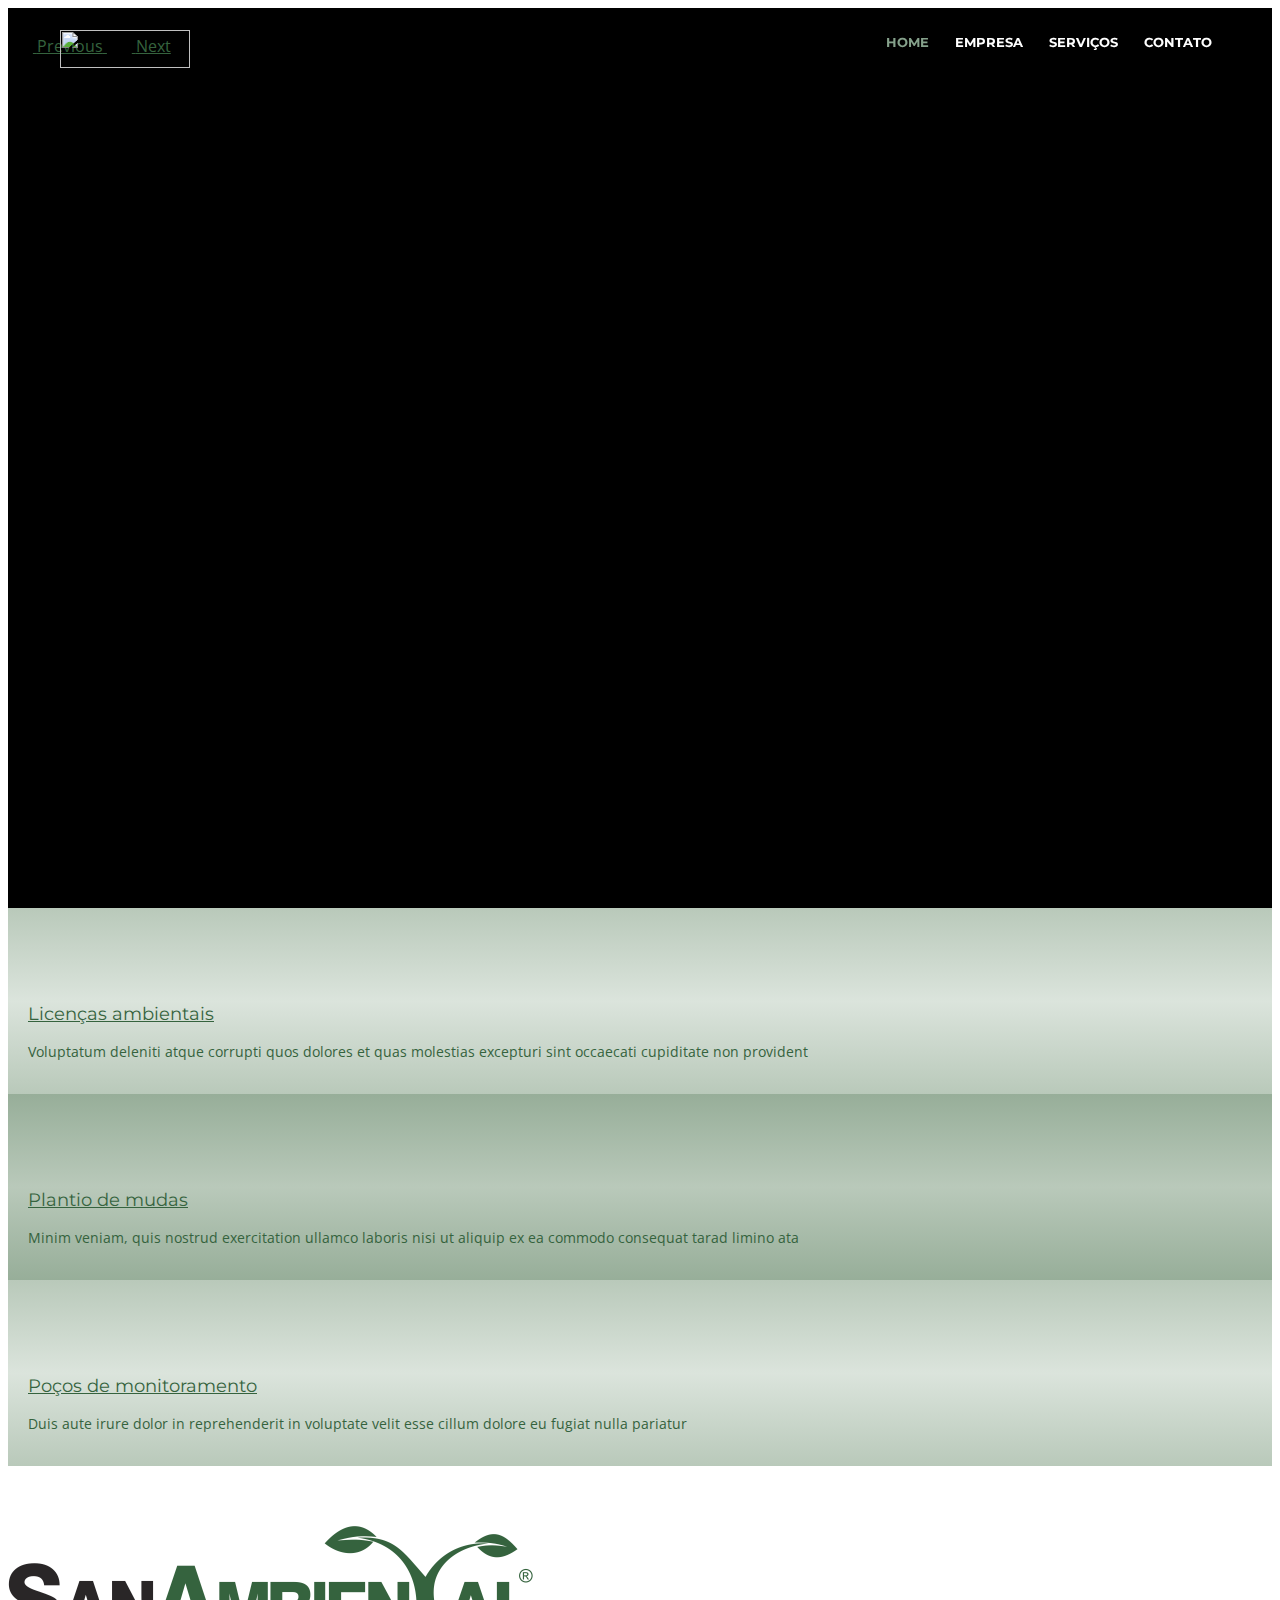
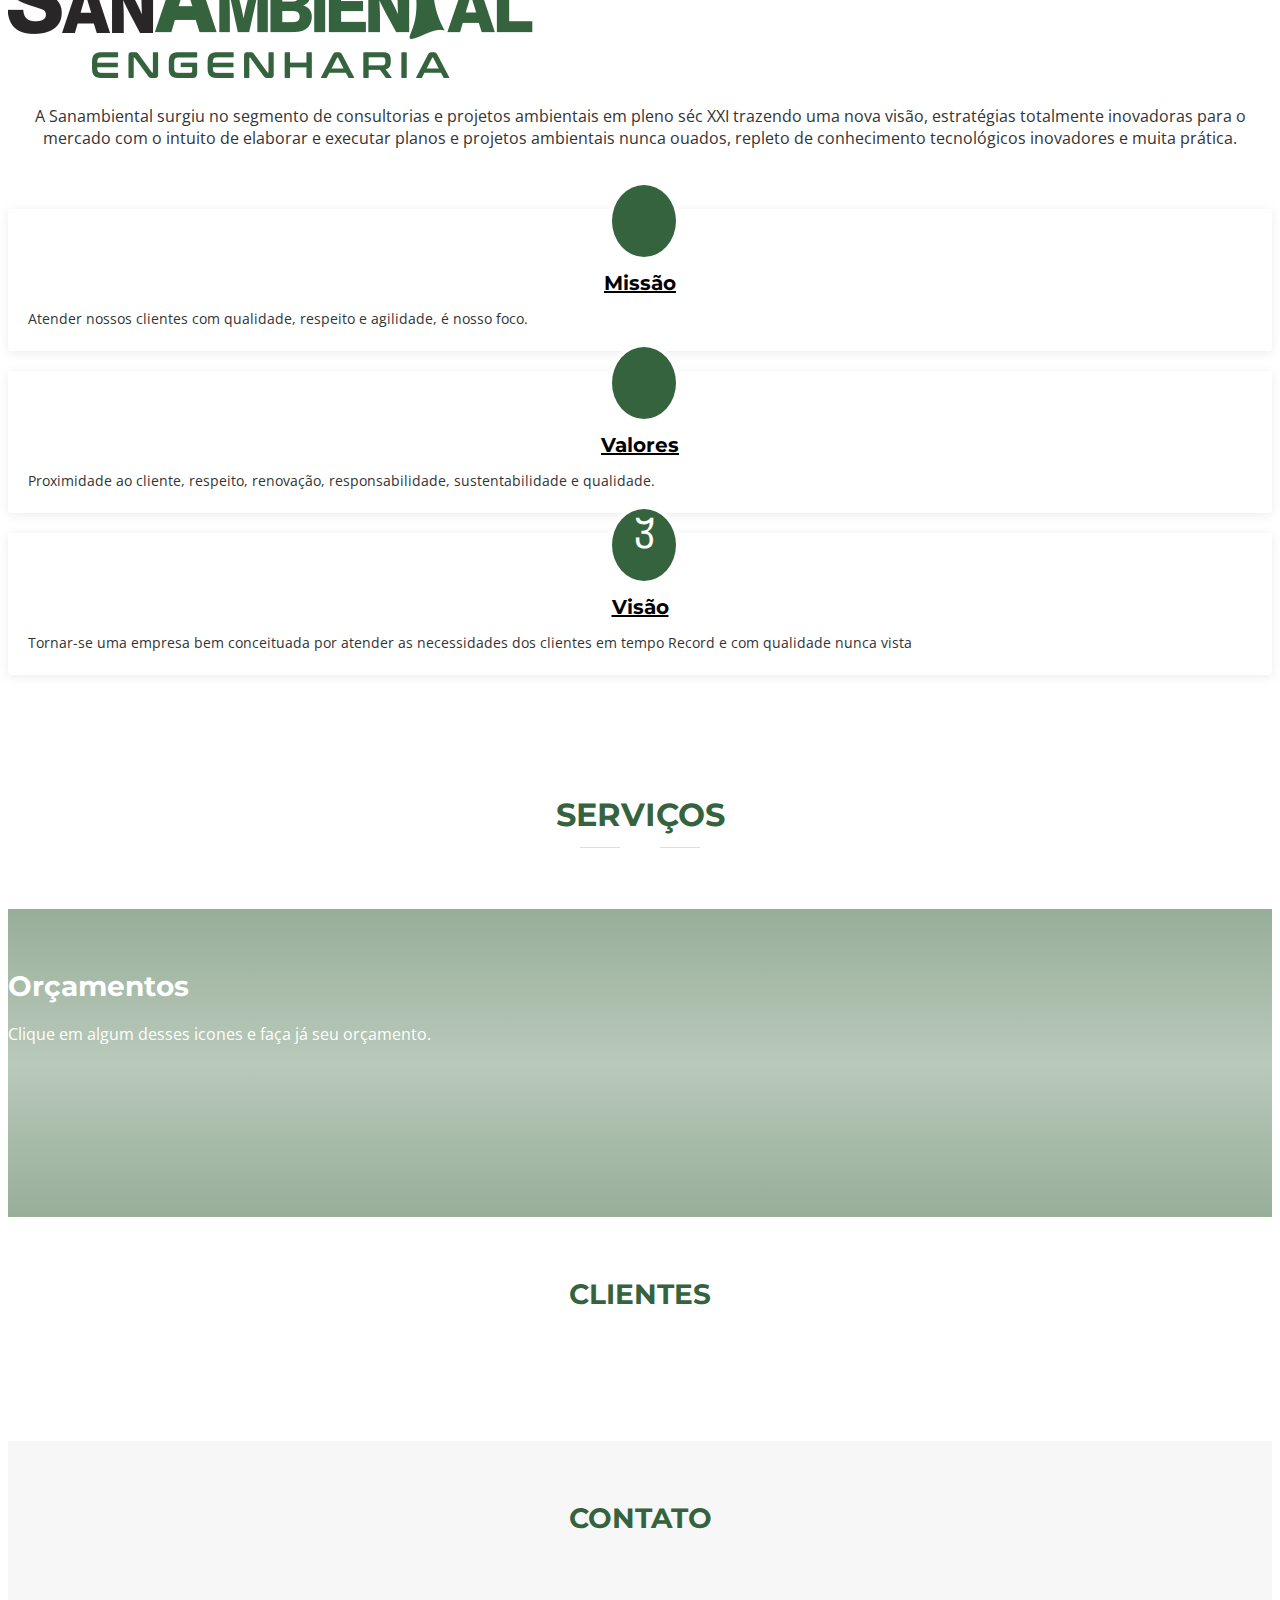
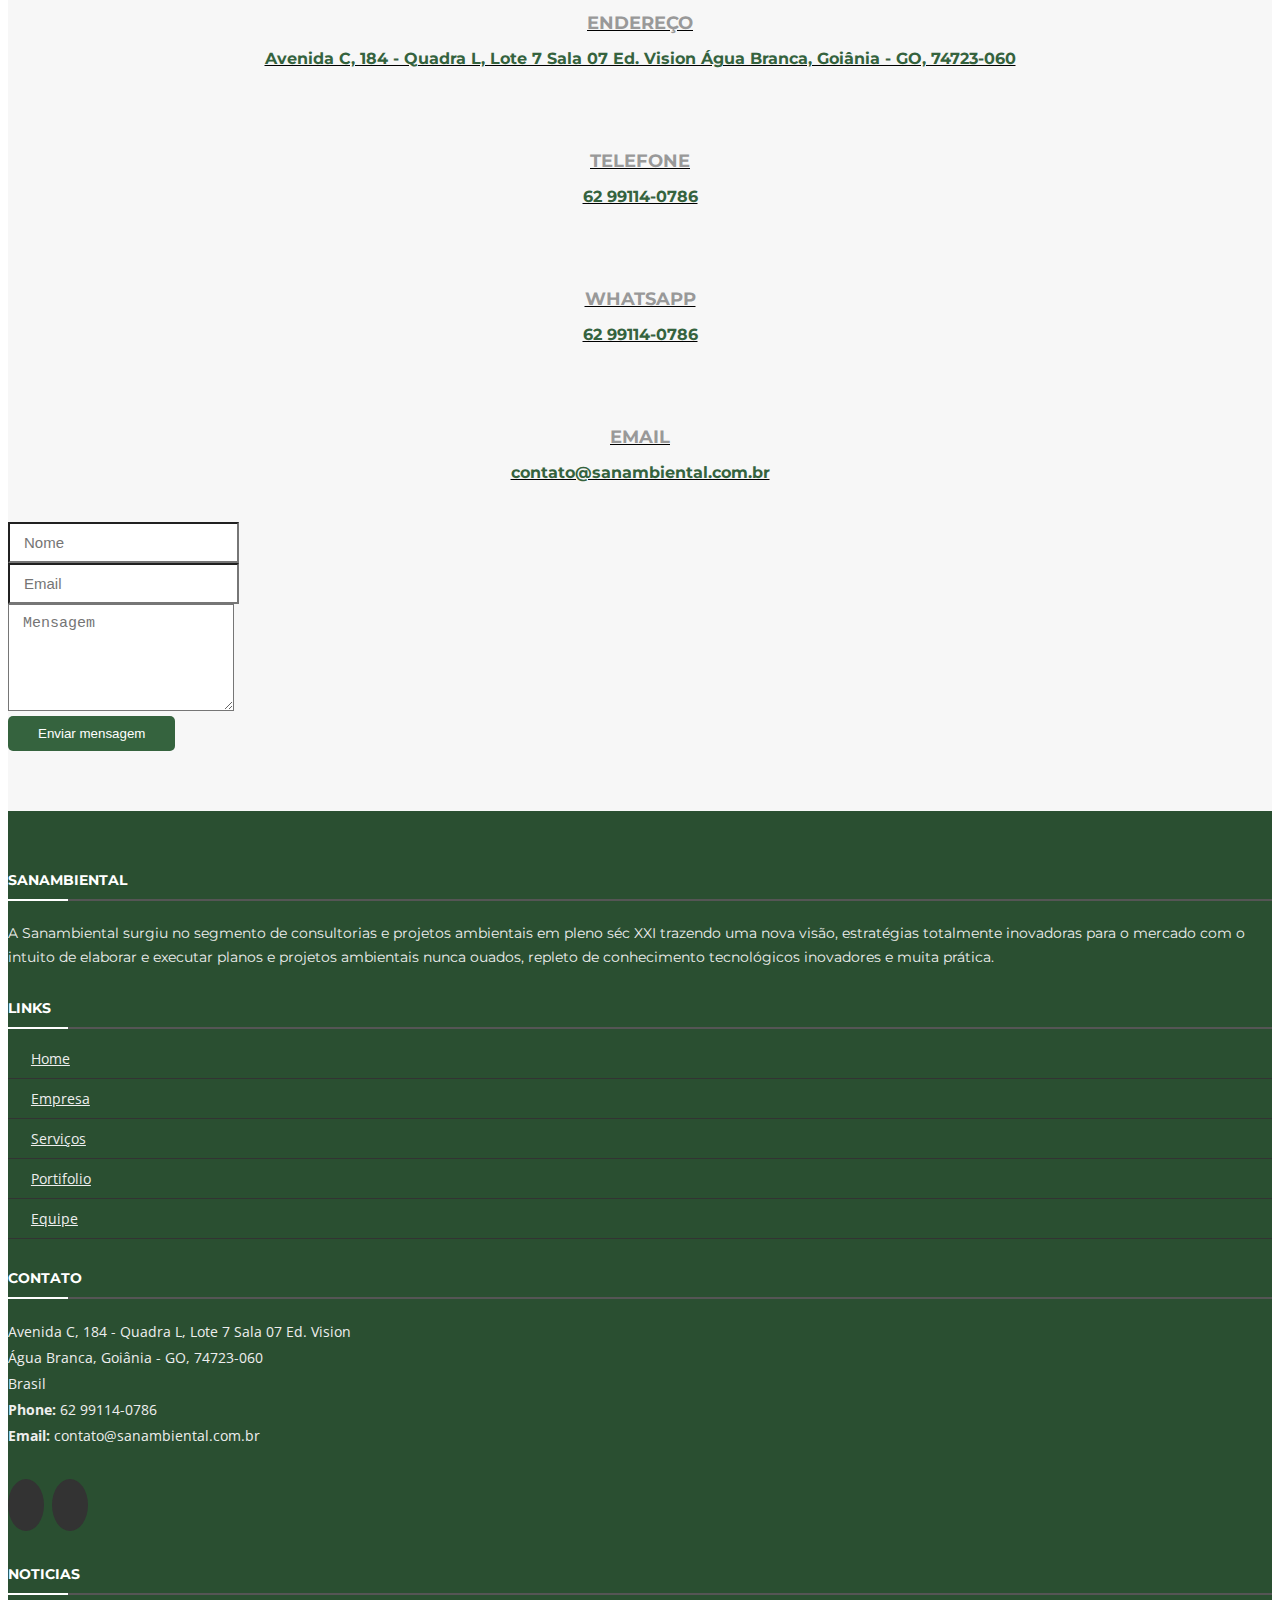
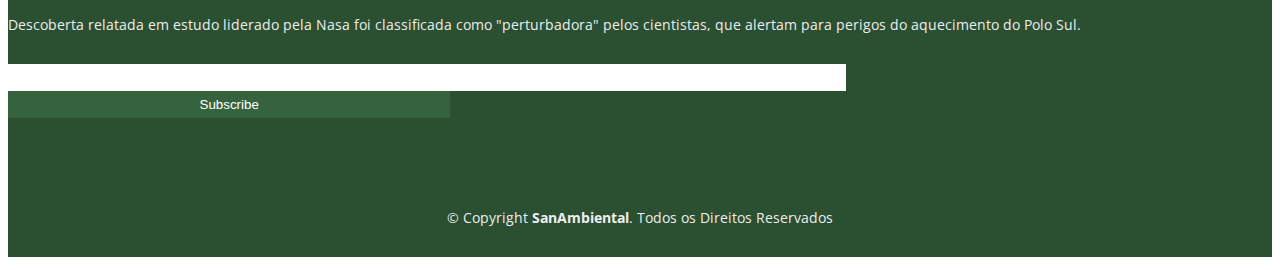
==== index.html @ 4a0722f5 "inclusão da pagina de serviços" ====
<!DOCTYPE html>
<html lang="en">
<head>
  <title>SanAmbiental | Engenharia, Consultoria Ambiental e Projetos</title>
  <meta charset="utf-8" />
  <meta name="viewport" content="width=device-width, initial-scale=1, minimum-scale=1, maximum-scale=1, user-scalable=no">

  <meta name="title" content="SanAmbiental | Engenharia, Consultoria Ambiental e Projetos"/>
  <meta name="description" content="Licenciamento ambiental, Gerenciamento de Resíduos, Cadastro Ambiental Rural, Recuperação de áreas degradadas, Planos Ambientais, Outorga, Postos de Combustíveis, Compostagem"/>
  <meta name="keywords" content="Comspostagem, Projetos Ambientais, Elaboração de Softwares Ambientais e APP, Execução de PRAD / Plantio de Mudas, Projetos Arquitetonicos, Monitoramento e Resgade de Fauna">
  <meta name="language" content="pt-BR"/>
  <meta name="owner" content="SanAmbiental"/>
  <meta name="publisher" content="SanAmbiental"/>
  <meta name="rating" content="General"/>
  <meta name="robots" content="index, follow"/>
  <meta name="url" content="https://www.sanambiental.com.br"/>
  <meta name="reply-to" content="contato@sanambiental.com.br"/>
  <meta name="Audience" content="All"/>
  <meta name="expires" content="none"/>

  <meta name="application-name" content="SanAmbiental.com.br">
  <meta name="msapplication-TileColor" content="#35633e">
  <meta name="msapplication-TileImage" content="https://sanambiental.com.br/novo/img/favicon.png">

  <meta property="twitter:card" content="summary">
  <meta property="twitter:site" content="@home">
  <meta property="twitter:title" content="SanAmbiental | Engenharia, Consultoria Ambiental e Projetos">
  <meta property="twitter:description" content="Licenciamento ambiental, Gerenciamento de Resíduos, Cadastro Ambiental Rural, Recuperação de áreas degradadas, Planos Ambientais, Outorga, Postos de Combustíveis, Compostagem">
  <meta property="twitter:image" content="https://sanambiental.com.br/novo/img/favicon.png">
  <meta property="twitter:url" content="https://www.sanambiental.com.br">

  <meta property="busca:title" content="SanAmbiental | Engenharia, Consultoria Ambiental e Projetos">
  <meta property="busca:species" content="Home">
  <meta property="busca:publisher" content="www.sanambiental.com.br">
  <meta property="busca:image" content="https://sanambiental.com.br/novo/img/favicon.png">

  <meta itemprop="name" content="SanAmbiental | Engenharia, Consultoria Ambiental e Projetos">
  <meta itemprop="url" content="https://www.sanambiental.com.br">
  <meta itemprop="image" content="https://sanambiental.com.br/novo/img/favicon.png">
  <meta itemprop="description" content="Licenciamento ambiental, Gerenciamento de Resíduos, Cadastro Ambiental Rural, Recuperação de áreas degradadas, Planos Ambientais, Outorga, Postos de Combustíveis, Compostagem">

  <link rel="canonical" href="https://www.sanambiental.com.br">

  <meta property="og:site_name" content="SanAmbiental"/>
  <meta property="og:title" content="SanAmbiental | Engenharia, Consultoria Ambiental e Projetos"/>
  <meta property="og:description" content="Licenciamento ambiental, Gerenciamento de Resíduos, Cadastro Ambiental Rural, Recuperação de áreas degradadas, Planos Ambientais, Outorga, Postos de Combustíveis, Compostagem"/>
  <meta property="og:locale" content="pt_BR"/>
  <meta property="og:type" content="website"/>
  <meta property="og:url" content="https://sanambiental.com.br"/>
  <meta property="og:image" content="https://sanambiental.com.br/novo/img/favicon.png">

  <meta name="viewport" content="width=device-width, initial-scale=1">
  <meta name="google" content="notranslate">

  <!-- Favicons -->
  <link href="img/favicon.png" rel="icon">
  <link href="img/favicon.png" rel="apple-touch-icon">
</head>

<body>

  <!--==========================
    Header
  ============================-->
  <header id="header">
    <div class="container-fluid">

      <div id="logo" class="pull-left">
        <!--<h1><a href="#intro" class="scrollto">SanAmbiental</a></h1>-->
        <!-- Uncomment below if you prefer to use an image logo -->
        <a href="#intro"><img src="img/logo.png" alt="" title="" width="130" height="38"/></a>
      </div>

      <nav id="nav-menu-container">
        <ul class="nav-menu">
          <li class="menu-active"><a href="#intro">Home</a></li>
          <li><a href="#about">Empresa</a></li>
          <li><a href="#services">Serviços</a></li>
            <!--<li><a href="#portfolio">Portfolio</a></li>
            <li><a href="#team">Equipe</a></li>
            <li class="menu-has-children"><a href="">Drop Down</a>
              <ul>
                <li><a href="#">Drop Down 1</a></li>
                <li><a href="#">Drop Down 3</a></li>
                <li><a href="#">Drop Down 4</a></li>
                <li><a href="#">Drop Down 5</a></li>
              </ul>
            </li>-->
          <li><a href="#contact">Contato</a></li>
        </ul>
      </nav><!-- #nav-menu-container -->
    </div>
  </header><!-- #header -->

  <!--==========================
    Intro Section
  ============================-->
  <section id="intro">
    <div class="intro-container">
      <div id="introCarousel" class="carousel  slide carousel-fade" data-ride="carousel">

        <ol class="carousel-indicators"></ol>

        <!-- Carousel montado no jquery slide.js -->
        <div id="slide-carousel" class="carousel-inner" role="listbox"></div>

        <a class="carousel-control-prev" href="#introCarousel" role="button" data-slide="prev">
          <span class="carousel-control-prev-icon ion-chevron-left" aria-hidden="true"></span>
          <span class="sr-only">Previous</span>
        </a>

        <a class="carousel-control-next" href="#introCarousel" role="button" data-slide="next">
          <span class="carousel-control-next-icon ion-chevron-right" aria-hidden="true"></span>
          <span class="sr-only">Next</span>
        </a>

      </div>
    </div>
  </section><!-- #intro -->

  <main id="main">

    <!--==========================
      Featured Services Section
    ============================-->
    <section id="featured-services">
      <div class="container">
        <div id="pre-services" class="row">

          <div class="col-lg-4 box">
            <i class="ion-ios-bookmarks-outline"></i>
            <h4 class="title"><a href="">Licenças ambientais</a></h4>
            <p class="description">Voluptatum deleniti atque corrupti quos dolores et quas molestias excepturi sint occaecati cupiditate non provident</p>
          </div>

          <div class="col-lg-4 box box-bg">
            <i class="ion-ios-stopwatch-outline"></i>
            <h4 class="title"><a href="">Plantio de mudas</a></h4>
            <p class="description">Minim veniam, quis nostrud exercitation ullamco laboris nisi ut aliquip ex ea commodo consequat tarad limino ata</p>
          </div>

          <div class="col-lg-4 box">
            <i class="ion-ios-heart-outline"></i>
            <h4 class="title"><a href="">Poços de monitoramento</a></h4>
            <p class="description">Duis aute irure dolor in reprehenderit in voluptate velit esse cillum dolore eu fugiat nulla pariatur</p>
          </div>

        </div>
      </div>
    </section><!-- #featured-services -->

    <!--==========================
      About Us Section
    ============================-->
    <section id="about">
      <div class="container">

        <header class="section-header text-center">
          <img src="img/logo-escuro.png"/><br/><br/>
          <!--<h3>SanAmbiental</h3>-->
          <p>A Sanambiental surgiu no segmento de consultorias e projetos ambientais em pleno séc XXI trazendo uma nova visão, estratégias totalmente inovadoras para o mercado com o intuito de elaborar e executar planos e projetos ambientais nunca ouados, repleto de conhecimento tecnológicos inovadores e muita prática.</p>
        </header>

        <div class="row about-cols">

          <div class="col-md-4 wow fadeInUp">
            <div class="about-col">
              <div class="img">
                <img src="img/about-mission.jpg" alt="" class="img-fluid">
                <div class="icon"><i class="ion-ios-speedometer-outline"></i></div>
              </div>
              <h2 class="title"><a href="#">Missão</a></h2>
              <p>
                Atender nossos clientes com qualidade, respeito e agilidade, é nosso foco.
              </p>
            </div>
          </div>

          <div class="col-md-4 wow fadeInUp" data-wow-delay="0.1s">
            <div class="about-col">
              <div class="img">
                <img src="img/about-plan.jpg" alt="" class="img-fluid">
                <div class="icon"><i class="ion-ios-list-outline"></i></div>
              </div>
              <h2 class="title"><a href="#">Valores</a></h2>
              <p>
                Proximidade ao cliente, respeito, renovação, responsabilidade, sustentabilidade e qualidade.
              </p>
            </div>
          </div>

          <div class="col-md-4 wow fadeInUp" data-wow-delay="0.2s">
            <div class="about-col">
              <div class="img">
                <img src="img/about-vision.jpg" alt="" class="img-fluid">
                <div class="icon"><i class="ion-ios-eye-outline"></i></div>
              </div>
              <h2 class="title"><a href="#">Visão</a></h2>
              <p>
                Tornar-se uma empresa bem conceituada por atender as necessidades dos clientes em tempo Record e com qualidade nunca vista
              </p>
            </div>
          </div>

        </div>

      </div>
    </section><!-- #about -->

    <!--==========================
      Services Section
    ============================-->
    <section id="services">
      <div class="container">

        <header class="section-header wow fadeInUp">
          <h1>Serviços</h1>
        </header>

        <div id="servicos" class="row"></div>
      </div>
    </section><!-- #services -->

    <!--==========================
      Call To Action Section
    ============================-->
    <section id="call-to-action" class="wow fadeIn">
      <div class="container text-center">
        <h3>Orçamentos</h3>
        <p>Clique em algum desses icones e faça já seu orçamento.</p>
        <a target="_blank" href="https://whatsapp.sanambiental.com.br" class="contato-rede-social"><i class="fa fa-whatsapp"></i></a>
        <a target="_blank" href="tel:+5562991140786" class="contato-rede-social"><i class="fa fa-phone"></i></a>
        <a target="_blank" href="mailto:contato@sanambiental.com.br" class="contato-rede-social"><i class="fa fa-envelope-o"></i></a>
      </div>
    </section><!-- #call-to-action -->

    <!--==========================
      Skills Section
    ============================
    <section id="skills">
      <div class="container">

        <header class="section-header">
          <h3>Our Skills</h3>
          <p>Lorem ipsum dolor sit amet, consectetur adipiscing elit, sed do eiusmod tempor incididunt ut labore et dolore magna aliqua. Ut enim ad minim veniam, quis nostrud exercitation ullamco laboris nisi ut aliquip</p>
        </header>

        <div class="skills-content">

          <div class="progress">
            <div class="progress-bar bg-success" role="progressbar" aria-valuenow="100" aria-valuemin="0" aria-valuemax="100">
              <span class="skill">HTML <i class="val">100%</i></span>
            </div>
          </div>

          <div class="progress">
            <div class="progress-bar bg-info" role="progressbar" aria-valuenow="90" aria-valuemin="0" aria-valuemax="100">
              <span class="skill">CSS <i class="val">90%</i></span>
            </div>
          </div>

          <div class="progress">
            <div class="progress-bar bg-warning" role="progressbar" aria-valuenow="75" aria-valuemin="0" aria-valuemax="100">
              <span class="skill">JavaScript <i class="val">75%</i></span>
            </div>
          </div>

          <div class="progress">
            <div class="progress-bar bg-danger" role="progressbar" aria-valuenow="55" aria-valuemin="0" aria-valuemax="100">
              <span class="skill">Photoshop <i class="val">55%</i></span>
            </div>
          </div>

        </div>

      </div>
    </section>
    -->

    <!--==========================
      Facts Section
    ============================
    <section id="facts"  class="wow fadeIn">
      <div class="container">

        <header class="section-header">
          <h3>Facts</h3>
          <p>Sed ut perspiciatis unde omnis iste natus error sit voluptatem accusantium doloremque</p>
        </header>

        <div class="row counters">

  				<div class="col-lg-3 col-6 text-center">
            <span data-toggle="counter-up">274</span>
            <p>Clients</p>
  				</div>

          <div class="col-lg-3 col-6 text-center">
            <span data-toggle="counter-up">421</span>
            <p>Projects</p>
  				</div>

          <div class="col-lg-3 col-6 text-center">
            <span data-toggle="counter-up">1,364</span>
            <p>Hours Of Support</p>
  				</div>

          <div class="col-lg-3 col-6 text-center">
            <span data-toggle="counter-up">18</span>
            <p>Hard Workers</p>
  				</div>

  			</div>

        <div class="facts-img">
          <img src="img/facts-img.png" alt="" class="img-fluid">
        </div>

      </div>
    </section>#facts -->

    <!--==========================
      Portfolio Section
    ============================
    <section id="portfolio"  class="section-bg" >
      <div class="container">

        <header class="section-header">
          <h3 class="section-title">Portfolio</h3>
        </header>

        <div class="row">
          <div class="col-lg-12">
            <ul id="portfolio-flters">
              <li data-filter="*" class="filter-active">PRAD</li>
              <li data-filter=".filter-app">Poços Artesianos</li>
              <li data-filter=".filter-card">ETE</li>
              <li data-filter=".filter-web">ETA</li>
            </ul>
          </div>
        </div>

        <div class="row portfolio-container">

          <div class="col-lg-4 col-md-6 portfolio-item filter-app wow fadeInUp">
            <div class="portfolio-wrap">
              <figure>
                <img src="img/portfolio/app1.jpg" class="img-fluid" alt="">
                <a href="img/portfolio/app1.jpg" data-lightbox="portfolio" data-title="App 1" class="link-preview" title="Preview"><i class="ion ion-eye"></i></a>
                <a href="#" class="link-details" title="More Details"><i class="ion ion-android-open"></i></a>
              </figure>

              <div class="portfolio-info">
                <h4><a href="#">App 1</a></h4>
                <p>App</p>
              </div>
            </div>
          </div>

          <div class="col-lg-4 col-md-6 portfolio-item filter-web wow fadeInUp" data-wow-delay="0.1s">
            <div class="portfolio-wrap">
              <figure>
                <img src="img/portfolio/web3.jpg" class="img-fluid" alt="">
                <a href="img/portfolio/web3.jpg" class="link-preview" data-lightbox="portfolio" data-title="Web 3" title="Preview"><i class="ion ion-eye"></i></a>
                <a href="#" class="link-details" title="More Details"><i class="ion ion-android-open"></i></a>
              </figure>

              <div class="portfolio-info">
                <h4><a href="#">Web 3</a></h4>
                <p>Web</p>
              </div>
            </div>
          </div>

          <div class="col-lg-4 col-md-6 portfolio-item filter-app wow fadeInUp" data-wow-delay="0.2s">
            <div class="portfolio-wrap">
              <figure>
                <img src="img/portfolio/app2.jpg" class="img-fluid" alt="">
                <a href="img/portfolio/app2.jpg" class="link-preview" data-lightbox="portfolio" data-title="App 2" title="Preview"><i class="ion ion-eye"></i></a>
                <a href="#" class="link-details" title="More Details"><i class="ion ion-android-open"></i></a>
              </figure>

              <div class="portfolio-info">
                <h4><a href="#">App 2</a></h4>
                <p>App</p>
              </div>
            </div>
          </div>

          <div class="col-lg-4 col-md-6 portfolio-item filter-card wow fadeInUp">
            <div class="portfolio-wrap">
              <figure>
                <img src="img/portfolio/card2.jpg" class="img-fluid" alt="">
                <a href="img/portfolio/card2.jpg" class="link-preview" data-lightbox="portfolio" data-title="Card 2" title="Preview"><i class="ion ion-eye"></i></a>
                <a href="#" class="link-details" title="More Details"><i class="ion ion-android-open"></i></a>
              </figure>

              <div class="portfolio-info">
                <h4><a href="#">Card 2</a></h4>
                <p>Card</p>
              </div>
            </div>
          </div>

          <div class="col-lg-4 col-md-6 portfolio-item filter-web wow fadeInUp" data-wow-delay="0.1s">
            <div class="portfolio-wrap">
              <figure>
                <img src="img/portfolio/web2.jpg" class="img-fluid" alt="">
                <a href="img/portfolio/web2.jpg" class="link-preview" data-lightbox="portfolio" data-title="Web 2" title="Preview"><i class="ion ion-eye"></i></a>
                <a href="#" class="link-details" title="More Details"><i class="ion ion-android-open"></i></a>
              </figure>

              <div class="portfolio-info">
                <h4><a href="#">Web 2</a></h4>
                <p>Web</p>
              </div>
            </div>
          </div>

          <div class="col-lg-4 col-md-6 portfolio-item filter-app wow fadeInUp" data-wow-delay="0.2s">
            <div class="portfolio-wrap">
              <figure>
                <img src="img/portfolio/app3.jpg" class="img-fluid" alt="">
                <a href="img/portfolio/app3.jpg" class="link-preview" data-lightbox="portfolio" data-title="App 3" title="Preview"><i class="ion ion-eye"></i></a>
                <a href="#" class="link-details" title="More Details"><i class="ion ion-android-open"></i></a>
              </figure>

              <div class="portfolio-info">
                <h4><a href="#">App 3</a></h4>
                <p>App</p>
              </div>
            </div>
          </div>

          <div class="col-lg-4 col-md-6 portfolio-item filter-card wow fadeInUp">
            <div class="portfolio-wrap">
              <figure>
                <img src="img/portfolio/card1.jpg" class="img-fluid" alt="">
                <a href="img/portfolio/card1.jpg" class="link-preview" data-lightbox="portfolio" data-title="Card 1" title="Preview"><i class="ion ion-eye"></i></a>
                <a href="#" class="link-details" title="More Details"><i class="ion ion-android-open"></i></a>
              </figure>

              <div class="portfolio-info">
                <h4><a href="#">Card 1</a></h4>
                <p>Card</p>
              </div>
            </div>
          </div>

          <div class="col-lg-4 col-md-6 portfolio-item filter-card wow fadeInUp" data-wow-delay="0.1s">
            <div class="portfolio-wrap">
              <figure>
                <img src="img/portfolio/card3.jpg" class="img-fluid" alt="">
                <a href="img/portfolio/card3.jpg" class="link-preview" data-lightbox="portfolio" data-title="Card 3" title="Preview"><i class="ion ion-eye"></i></a>
                <a href="#" class="link-details" title="More Details"><i class="ion ion-android-open"></i></a>
              </figure>

              <div class="portfolio-info">
                <h4><a href="#">Card 3</a></h4>
                <p>Card</p>
              </div>
            </div>
          </div>

          <div class="col-lg-4 col-md-6 portfolio-item filter-web wow fadeInUp" data-wow-delay="0.2s">
            <div class="portfolio-wrap">
              <figure>
                <img src="img/portfolio/web1.jpg" class="img-fluid" alt="">
                <a href="img/portfolio/web1.jpg" class="link-preview" data-lightbox="portfolio" data-title="Web 1" title="Preview"><i class="ion ion-eye"></i></a>
                <a href="#" class="link-details" title="More Details"><i class="ion ion-android-open"></i></a>
              </figure>

              <div class="portfolio-info">
                <h4><a href="#">Web 1</a></h4>
                <p>Web</p>
              </div>
            </div>
          </div>

        </div>

      </div>
    </section>

    #portfolio -->


    <!--==========================
      Clients Section
    ============================-->
    <section id="clients" class="wow fadeInUp">
      <div class="container">

        <header class="section-header">
          <h3>Clientes</h3>
        </header>

        <div class="owl-carousel clients-carousel">
          <img src="img/clients/1.png" alt="">
          <img src="img/clients/2.png" alt="">
          <img src="img/clients/3.png" alt="">
          <img src="img/clients/4.png" alt="">
          <img src="img/clients/5.png" alt="">
          <img src="img/clients/6.png" alt="">
          <img src="img/clients/7.png" alt="">
          <img src="img/clients/8.png" alt="">
          <img src="img/clients/9.png" alt="">
          <img src="img/clients/10.png" alt="">
          <img src="img/clients/11.png" alt="">
          <img src="img/clients/12.png" alt="">
          <img src="img/clients/13.png" alt="">
          <img src="img/clients/14.png" alt="">
          <img src="img/clients/15.png" alt="">
        </div>

      </div>
    </section><!-- #clients -->

    <!--==========================
      Clients Section
    ============================
    <section id="testimonials" class="section-bg wow fadeInUp">
      <div class="container">

        <header class="section-header">
          <h3>Comentarios de clientes</h3>
        </header>

        <div class="owl-carousel testimonials-carousel">

          <div class="testimonial-item">
            <img src="img/testimonial-1.jpg" class="testimonial-img" alt="">
            <h3>Saul Goodman</h3>
            <h4>Ceo &amp; Founder</h4>
            <p>
              <img src="img/quote-sign-left.png" class="quote-sign-left" alt="">
              Proin iaculis purus consequat sem cure digni ssim donec porttitora entum suscipit rhoncus. Accusantium quam, ultricies eget id, aliquam eget nibh et. Maecen aliquam, risus at semper.
              <img src="img/quote-sign-right.png" class="quote-sign-right" alt="">
            </p>
          </div>

          <div class="testimonial-item">
            <img src="img/testimonial-2.jpg" class="testimonial-img" alt="">
            <h3>Sara Wilsson</h3>
            <h4>Designer</h4>
            <p>
              <img src="img/quote-sign-left.png" class="quote-sign-left" alt="">
              Export tempor illum tamen malis malis eram quae irure esse labore quem cillum quid cillum eram malis quorum velit fore eram velit sunt aliqua noster fugiat irure amet legam anim culpa.
              <img src="img/quote-sign-right.png" class="quote-sign-right" alt="">
            </p>
          </div>

          <div class="testimonial-item">
            <img src="img/testimonial-3.jpg" class="testimonial-img" alt="">
            <h3>Jena Karlis</h3>
            <h4>Store Owner</h4>
            <p>
              <img src="img/quote-sign-left.png" class="quote-sign-left" alt="">
              Enim nisi quem export duis labore cillum quae magna enim sint quorum nulla quem veniam duis minim tempor labore quem eram duis noster aute amet eram fore quis sint minim.
              <img src="img/quote-sign-right.png" class="quote-sign-right" alt="">
            </p>
          </div>

          <div class="testimonial-item">
            <img src="img/testimonial-4.jpg" class="testimonial-img" alt="">
            <h3>Matt Brandon</h3>
            <h4>Freelancer</h4>
            <p>
              <img src="img/quote-sign-left.png" class="quote-sign-left" alt="">
              Fugiat enim eram quae cillum dolore dolor amet nulla culpa multos export minim fugiat minim velit minim dolor enim duis veniam ipsum anim magna sunt elit fore quem dolore labore illum veniam.
              <img src="img/quote-sign-right.png" class="quote-sign-right" alt="">
            </p>
          </div>

          <div class="testimonial-item">
            <img src="img/testimonial-5.jpg" class="testimonial-img" alt="">
            <h3>John Larson</h3>
            <h4>Entrepreneur</h4>
            <p>
              <img src="img/quote-sign-left.png" class="quote-sign-left" alt="">
              Quis quorum aliqua sint quem legam fore sunt eram irure aliqua veniam tempor noster veniam enim culpa labore duis sunt culpa nulla illum cillum fugiat legam esse veniam culpa fore nisi cillum quid.
              <img src="img/quote-sign-right.png" class="quote-sign-right" alt="">
            </p>
          </div>

        </div>

      </div>
    </section>

    #testimonials -->

    <!--==========================
      Team Section
    ============================
    <section id="team">
      <div class="container">
        <div class="section-header wow fadeInUp">
          <h3>Equipe</h3>
          <p>Sed ut perspiciatis unde omnis iste natus error sit voluptatem accusantium doloremque</p>
        </div>

        <div class="row">

          <div class="col-lg-3 col-md-6 wow fadeInUp">
            <div class="member">
              <img src="img/team-1.jpg" class="img-fluid" alt="">
              <div class="member-info">
                <div class="member-info-content">
                  <h4>Walter White</h4>
                  <span>Chief Executive Officer</span>
                  <div class="social">
                    <a href=""><i class="fa fa-twitter"></i></a>
                    <a href=""><i class="fa fa-facebook"></i></a>
                    <a href=""><i class="fa fa-google-plus"></i></a>
                    <a href=""><i class="fa fa-linkedin"></i></a>
                  </div>
                </div>
              </div>
            </div>
          </div>

          <div class="col-lg-3 col-md-6 wow fadeInUp" data-wow-delay="0.1s">
            <div class="member">
              <img src="img/team-2.jpg" class="img-fluid" alt="">
              <div class="member-info">
                <div class="member-info-content">
                  <h4>Sarah Jhonson</h4>
                  <span>Product Manager</span>
                  <div class="social">
                    <a href=""><i class="fa fa-twitter"></i></a>
                    <a href=""><i class="fa fa-facebook"></i></a>
                    <a href=""><i class="fa fa-google-plus"></i></a>
                    <a href=""><i class="fa fa-linkedin"></i></a>
                  </div>
                </div>
              </div>
            </div>
          </div>

          <div class="col-lg-3 col-md-6 wow fadeInUp" data-wow-delay="0.2s">
            <div class="member">
              <img src="img/team-3.jpg" class="img-fluid" alt="">
              <div class="member-info">
                <div class="member-info-content">
                  <h4>William Anderson</h4>
                  <span>CTO</span>
                  <div class="social">
                    <a href=""><i class="fa fa-twitter"></i></a>
                    <a href=""><i class="fa fa-facebook"></i></a>
                    <a href=""><i class="fa fa-google-plus"></i></a>
                    <a href=""><i class="fa fa-linkedin"></i></a>
                  </div>
                </div>
              </div>
            </div>
          </div>

          <div class="col-lg-3 col-md-6 wow fadeInUp" data-wow-delay="0.3s">
            <div class="member">
              <img src="img/team-4.jpg" class="img-fluid" alt="">
              <div class="member-info">
                <div class="member-info-content">
                  <h4>Amanda Jepson</h4>
                  <span>Accountant</span>
                  <div class="social">
                    <a href=""><i class="fa fa-twitter"></i></a>
                    <a href=""><i class="fa fa-facebook"></i></a>
                    <a href=""><i class="fa fa-google-plus"></i></a>
                    <a href=""><i class="fa fa-linkedin"></i></a>
                  </div>
                </div>
              </div>
            </div>
          </div>

        </div>

      </div>
    </section>

    #team -->

    <!--==========================
      Contact Section
    ============================-->
    <section id="contact" class="section-bg wow fadeInUp">
      <div class="container">

        <div class="section-header">
          <h3>Contato</h3>
        </div>

        <div class="row contact-info">

          <div class="col-md-3">
            <div class="contact-address">
              <a target="_blank" href="#">
                <i class="fa fa-map-marker"></i>
                <h3>Endereço</h3>
                <p class="desc-contato">Avenida C, 184 - Quadra L, Lote 7 Sala 07 Ed. Vision Água Branca, Goiânia - GO, 74723-060</p>
              </a>
            </div>
          </div>

          <div class="col-md-3">
            <div class="contact-phone">
              <a target="_blank" href="tel:+5562991140786">
                <i class="fa fa-phone"></i>
                <h3>Telefone</h3>
                <p class="desc-contato">62 99114-0786</p>
              </a>
            </div>
          </div>

          <div class="col-md-3">
            <div class="contact-phone">
              <a target="_blank" href="https://whatsapp.sanambiental.com.br">
              <i class="fa fa-whatsapp"></i>
              <h3>Whatsapp</h3>
              <p class="desc-contato">62 99114-0786</p>
              </a>
            </div>
          </div>

          <div class="col-md-3">
            <div class="contact-email">
              <a target="_blank" href="mailto:contato@sanambiental.com.br">
              <i class="fa fa-envelope-o"></i>
              <h3>Email</h3>
              <p class="desc-contato">contato@sanambiental.com.br</p>
              </a>
            </div>
          </div>

        </div>

        <div class="form">
          <div id="sendmessage">Mensagem enviada com sucesso. Obrigado(a)!</div>
          <div id="errormessage"></div>
          <form action="" method="post" role="form" class="contactForm">
            <div class="form-row">
              <div class="form-group col-md-6">
                <input type="text" name="name" class="form-control" id="name" placeholder="Nome" data-rule="minlen:4" data-msg="Please enter at least 4 chars" />
                <div class="validation"></div>
              </div>
              <div class="form-group col-md-6">
                <input type="email" class="form-control" name="email" id="email" placeholder="Email" data-rule="email" data-msg="Please enter a valid email" />
                <div class="validation"></div>
              </div>
            </div>
            <div class="form-group">
              <textarea class="form-control" name="message" rows="5" data-rule="required" data-msg="Please write something for us" placeholder="Mensagem"></textarea>
              <div class="validation"></div>
            </div>
            <div class="text-center"><button type="submit">Enviar mensagem</button></div>
          </form>
        </div>

      </div>
    </section><!-- #contact -->

  </main>

  <!--==========================
    Footer
  ============================-->
  <footer id="footer">
    <div class="footer-top">
      <div class="container">
        <div class="row">

          <div class="col-lg-3 col-md-6 footer-info">
            <h4>SanAmbiental</h4>
            <p>A Sanambiental surgiu no segmento de consultorias e projetos ambientais em pleno séc XXI trazendo uma nova visão, estratégias totalmente inovadoras para o mercado com o intuito de elaborar e executar planos e projetos ambientais nunca ouados, repleto de conhecimento tecnológicos inovadores e muita prática.</p>
          </div>

          <div class="col-lg-3 col-md-6 footer-links">
            <h4>Links</h4>
            <ul>
              <li><i class="ion-ios-arrow-right"></i> <a href="#">Home</a></li>
              <li><i class="ion-ios-arrow-right"></i> <a href="#">Empresa</a></li>
              <li><i class="ion-ios-arrow-right"></i> <a href="#">Serviços</a></li>
              <li><i class="ion-ios-arrow-right"></i> <a href="#">Portifolio</a></li>
              <li><i class="ion-ios-arrow-right"></i> <a href="#">Equipe</a></li>
            </ul>
          </div>

          <div class="col-lg-3 col-md-6 footer-contact">
            <h4>Contato</h4>
            <p>

              Avenida C, 184 - Quadra L, Lote 7 Sala 07 Ed. Vision<br>
              Água Branca, Goiânia - GO, 74723-060<br>
              Brasil<br>

              <strong>Phone:</strong> 62 99114-0786<br>
              <strong>Email:</strong> contato@sanambiental.com.br<br>
            </p>

            <div class="social-links">
              <!--<a href="#" class="twitter"><i class="fa fa-twitter"></i></a>-->
              <a href="#" class="facebook"><i class="fa fa-facebook"></i></a>
              <a href="#" class="instagram"><i class="fa fa-instagram"></i></a>
              <!--<a href="#" class="google-plus"><i class="fa fa-google-plus"></i></a>-->
              <!--<a href="#" class="linkedin"><i class="fa fa-linkedin"></i></a>-->
            </div>

          </div>

          <div class="col-lg-3 col-md-6 footer-newsletter">
            <h4>Noticias</h4>
            <p>Descoberta relatada em estudo liderado pela Nasa foi classificada como "perturbadora" pelos cientistas, que alertam para perigos do aquecimento do Polo Sul.</p>
            <form action="" method="post">
              <input type="email" name="email"><input type="submit"  value="Subscribe">
            </form>
          </div>

        </div>
      </div>
    </div>

    <div class="container">
      <div class="copyright">
        &copy; Copyright <strong>SanAmbiental</strong>. Todos os Direitos Reservados
      </div>
      <div class="credits">
        <!--
          All the links in the footer should remain intact.
          You can delete the links only if you purchased the pro version.
          Licensing information: https://bootstrapmade.com/license/
          Purchase the pro version with working PHP/AJAX contact form: https://bootstrapmade.com/buy/?theme=BizPage
        -->
        <!--Designed by <a href="https://bootstrapmade.com/">BootstrapMade</a>-->
      </div>
    </div>
  </footer><!-- #footer -->

  <a class="back-to-top" href="https://whatsapp.sanambiental.com.br"><i class="fa fa-whatsapp"></i></a>
  <!-- Uncomment below i you want to use a preloader -->
  <!-- <div id="preloader"></div> -->

  <!-- Google Fonts -->
  <link href="https://fonts.googleapis.com/css?family=Open+Sans:300,300i,400,400i,700,700i|Montserrat:300,400,500,700" rel="stylesheet">

  <!-- Bootstrap CSS File -->
  <link href="lib/bootstrap/css/bootstrap.min.css" rel="stylesheet">

  <!-- Libraries CSS Files -->
  <link href="lib/font-awesome/css/font-awesome.min.css" rel="stylesheet">
  <link href="lib/animate/animate.min.css" rel="stylesheet">
  <link href="lib/ionicons/css/ionicons.min.css" rel="stylesheet">
  <link href="lib/owlcarousel/assets/owl.carousel.min.css" rel="stylesheet">
  <link href="lib/lightbox/css/lightbox.min.css" rel="stylesheet">

  <!-- Main Stylesheet File -->
  <link href="css/style.css" rel="stylesheet">

  <!-- JavaScript Libraries -->
  <script src="lib/jquery/jquery.min.js"></script>
  <script src="lib/jquery/jquery-migrate.min.js"></script>
  <script src="lib/bootstrap/js/bootstrap.bundle.min.js"></script>
  <script src="lib/easing/easing.min.js"></script>
  <script src="lib/superfish/hoverIntent.js"></script>
  <script src="lib/superfish/superfish.min.js"></script>
  <script src="lib/wow/wow.min.js"></script>
  <script src="lib/waypoints/waypoints.min.js"></script>
  <script src="lib/counterup/counterup.min.js"></script>
  <script src="lib/owlcarousel/owl.carousel.min.js"></script>
  <script src="lib/isotope/isotope.pkgd.min.js"></script>
  <script src="lib/lightbox/js/lightbox.min.js"></script>
  <script src="lib/touchSwipe/jquery.touchSwipe.min.js"></script>
  <!-- Contact Form JavaScript File -->
  <script src="contactform/contactform.js"></script>

  <!-- Template Main Javascript File -->
  <script src="js/main.js"></script>
  <script src="js/slide.js"></script>
  <script src="js/servico.js"></script>
</body>
</html>
---- css/style.css ----
/*
  Theme Name: BizPage
  Theme URL: https://bootstrapmade.com/bizpage-bootstrap-business-template/
  Author: BootstrapMade.com
  License: https://bootstrapmade.com/license/
*/

/*--------------------------------------------------------------
# General
--------------------------------------------------------------*/

body {
    background: #fff;
    color: #666666;
    font-family: "Open Sans", sans-serif;
}

a {
    color: #35633e;
    transition: 0.5s;
}

a:hover,
a:active,
a:focus {
    color: #18d36e;
    outline: none;
    text-decoration: none;
}

p {
    padding: 0;
    margin: 0 0 30px 0;
}

h1,
h2,
h3,
h4,
h5,
h6 {
    font-family: "Montserrat", sans-serif;
    font-weight: 400;
    margin: 0 0 20px 0;
    padding: 0;
    color: #fff;
}

.botao-voltar {
    background: #35633e;
    border: 0;
    padding: 10px 30px;
    color: #fff !important;
    transition: 0.4s;
    cursor: pointer;
    border-radius: 5px;
}

.titulo-servico {
    font-size: 32px;
    color: #35633e;
    text-transform: uppercase;
    text-align: center;
    font-weight: 700;
    position: relative;
}

.desc-contato {
    color: #35633e !important;
    font-family: "Montserrat", sans-serif;
    font-weight: bold;
}

.contato-rede-social {
    font-size: 60px;
    color: #fff !important;
    padding: 15px;
}

/* Back to top button */

.back-to-top {
    position: fixed;
    display: none;
    color: #35633e;
    text-align: center;
    line-height: 1;
    font-size: 40px;
    border-radius: 50%;
    right: 15px;
    bottom: 15px;
    transition: background 0.5s;
    z-index: 11;
}

.back-to-top i {
    font-size: 40px;
    padding-top: 12px;
    color: #35633e;
}

/* Prelaoder */

#preloader {
    position: fixed;
    top: 0;
    left: 0;
    right: 0;
    bottom: 0;
    z-index: 9999;
    overflow: hidden;
    background: #fff;
}

#preloader:before {
    content: "";
    position: fixed;
    top: calc(50% - 30px);
    left: calc(50% - 30px);
    border: 6px solid #f2f2f2;
    border-top: 6px solid #35633e;
    border-radius: 50%;
    width: 60px;
    height: 60px;
    -webkit-animation: animate-preloader 1s linear infinite;
    animation: animate-preloader 1s linear infinite;
}

@-webkit-keyframes animate-preloader {
    0% {
        -webkit-transform: rotate(0deg);
        transform: rotate(0deg);
    }

    100% {
        -webkit-transform: rotate(360deg);
        transform: rotate(360deg);
    }
}

@keyframes animate-preloader {
    0% {
        -webkit-transform: rotate(0deg);
        transform: rotate(0deg);
    }

    100% {
        -webkit-transform: rotate(360deg);
        transform: rotate(360deg);
    }
}

/*--------------------------------------------------------------
# Header
--------------------------------------------------------------*/

#header {
    padding: 30px 0;
    height: 92px;
    position: fixed;
    left: 0;
    top: 0;
    right: 0;
    transition: all 0.5s;
    z-index: 997;
}

#header.header-scrolled {
    background: #2a4f31;
    padding: 20px 0;
    height: 72px;
    transition: all 0.5s;
}

#header #logo {
    float: left;
}

#header #logo h1 {
    font-size: 34px;
    margin: 0;
    padding: 0;
    line-height: 1;
    font-family: "Montserrat", sans-serif;
    font-weight: 700;
    letter-spacing: 3px;
}

#header #logo h1 a,
#header #logo h1 a:hover {
    color: #fff;
    padding-left: 10px;
    border-left: 4px solid #35633e;
}

#header #logo img {
    padding: 0;
    margin: 0;
}

/*--------------------------------------------------------------
# Intro Section
--------------------------------------------------------------*/

#intro {
    display: table;
    width: 100%;
    height: 100vh;
    background: #000;
}

#intro .carousel-item {
    width: 100%;
    height: 100vh;
    background-size: cover;
    background-position: center;
    background-repeat: no-repeat;
}

#intro .carousel-item::before {
    content: '';
    background-color: rgba(0, 0, 0, 0.7);
    position: absolute;
    height: 100%;
    width: 100%;
    top: 0;
    right: 0;
    left: 0;
    bottom: 0;
}

#intro .carousel-container {
    display: -webkit-box;
    display: -webkit-flex;
    display: -ms-flexbox;
    display: flex;
    -webkit-box-pack: center;
    -webkit-justify-content: center;
    -ms-flex-pack: center;
    justify-content: center;
    -webkit-box-align: center;
    -webkit-align-items: center;
    -ms-flex-align: center;
    align-items: center;
    position: absolute;
    bottom: 0;
    top: 0;
    left: 0;
    right: 0;
}

#intro .carousel-background img {
    max-width: 100%;
}

#intro .carousel-content {
    text-align: center;
}

#intro h2 {
    color: #fff;
    margin-bottom: 30px;
    font-size: 48px;
    font-weight: 700;
}

#intro p {
    width: 80%;
    margin: 0 auto 30px auto;
    color: #fff;
}

#intro .carousel-fade {
    overflow: hidden;
}

#intro .carousel-fade .carousel-inner .carousel-item {
    transition-property: opacity;
}

#intro .carousel-fade .carousel-inner .carousel-item,
#intro .carousel-fade .carousel-inner .active.carousel-item-left,
#intro .carousel-fade .carousel-inner .active.carousel-item-right {
    opacity: 0;
}

#intro .carousel-fade .carousel-inner .active,
#intro .carousel-fade .carousel-inner .carousel-item-next.carousel-item-left,
#intro .carousel-fade .carousel-inner .carousel-item-prev.carousel-item-right {
    opacity: 1;
    transition: 0.5s;
}

#intro .carousel-fade .carousel-inner .carousel-item-next,
#intro .carousel-fade .carousel-inner .carousel-item-prev,
#intro .carousel-fade .carousel-inner .active.carousel-item-left,
#intro .carousel-fade .carousel-inner .active.carousel-item-right {
    left: 0;
    -webkit-transform: translate3d(0, 0, 0);
    transform: translate3d(0, 0, 0);
}

#intro .carousel-control-prev,
#intro .carousel-control-next {
    width: 10%;
}

#intro .carousel-control-next-icon,
#intro .carousel-control-prev-icon {
    background: none;
    font-size: 32px;
    line-height: 1;
}

#intro .carousel-indicators li {
    cursor: pointer;
}

#intro .btn-get-started {
    font-family: "Montserrat", sans-serif;
    font-weight: 500;
    font-size: 16px;
    letter-spacing: 1px;
    display: inline-block;
    padding: 8px 32px;
    border-radius: 50px;
    transition: 0.5s;
    margin: 10px;
    color: #fff;
    background: #35633e;
}

#intro .btn-get-started:hover {
    background: #fff;
    color: #35633e;
}

/*--------------------------------------------------------------
# Navigation Menu
--------------------------------------------------------------*/

/* Nav Menu Essentials */

.nav-menu,
.nav-menu * {
    margin: 0;
    padding: 0;
    list-style: none;
}

.nav-menu ul {
    position: absolute;
    display: none;
    top: 100%;
    left: 0;
    z-index: 99;
}

.nav-menu li {
    position: relative;
    white-space: nowrap;
}

.nav-menu > li {
    float: left;
}

.nav-menu li:hover > ul,
.nav-menu li.sfHover > ul {
    display: block;
}

.nav-menu ul ul {
    top: 0;
    left: 100%;
}

.nav-menu ul li {
    min-width: 180px;
}

/* Nav Menu Arrows */

.sf-arrows .sf-with-ul {
    padding-right: 30px;
}

.sf-arrows .sf-with-ul:after {
    content: "\f107";
    position: absolute;
    right: 15px;
    font-family: FontAwesome;
    font-style: normal;
    font-weight: normal;
}

.sf-arrows ul .sf-with-ul:after {
    content: "\f105";
}

/* Nav Meu Container */

#nav-menu-container {
    float: right;
    margin: 0;
}

/* Nav Meu Styling */

.nav-menu a {
    padding: 0 8px 10px 8px;
    text-decoration: none;
    display: inline-block;
    color: #fff;
    font-family: "Montserrat", sans-serif;
    font-weight: 700;
    font-size: 13px;
    text-transform: uppercase;
    outline: none;
}

.nav-menu li:hover > a,
.nav-menu > .menu-active > a {
    color: #85a18b;
}

.nav-menu > li {
    margin-left: 10px;
}

.nav-menu ul {
    margin: 4px 0 0 0;
    padding: 10px;
    box-shadow: 0px 0px 30px rgba(127, 137, 161, 0.25);
    background: #fff;
}

.nav-menu ul li {
    transition: 0.3s;
}

.nav-menu ul li a {
    padding: 10px;
    color: #333;
    transition: 0.3s;
    display: block;
    font-size: 13px;
    text-transform: none;
}

.nav-menu ul li:hover > a {
    color: #35633e;
}

.nav-menu ul ul {
    margin: 0;
}

/* Mobile Nav Toggle */

#mobile-nav-toggle {
    position: fixed;
    right: 0;
    top: 0;
    z-index: 999;
    margin: 20px 20px 0 0;
    border: 0;
    background: none;
    font-size: 24px;
    display: none;
    transition: all 0.4s;
    outline: none;
    cursor: pointer;
}

#mobile-nav-toggle i {
    color: #fff;
}

/* Mobile Nav Styling */

#mobile-nav {
    position: fixed;
    top: 0;
    padding-top: 18px;
    bottom: 0;
    z-index: 998;
    background: rgba(0, 0, 0, 0.8);
    left: -260px;
    width: 260px;
    overflow-y: auto;
    transition: 0.4s;
}

#mobile-nav ul {
    padding: 0;
    margin: 0;
    list-style: none;
}

#mobile-nav ul li {
    position: relative;
}

#mobile-nav ul li a {
    color: #fff;
    font-size: 13px;
    text-transform: uppercase;
    overflow: hidden;
    padding: 10px 22px 10px 15px;
    position: relative;
    text-decoration: none;
    width: 100%;
    display: block;
    outline: none;
    font-weight: 700;
    font-family: "Montserrat", sans-serif;
}

#mobile-nav ul li a:hover {
    color: #35633e;
}

#mobile-nav ul li li {
    padding-left: 30px;
}

#mobile-nav ul li.menu-active a {
    color: #35633e;
}

#mobile-nav ul .menu-has-children i {
    position: absolute;
    right: 0;
    z-index: 99;
    padding: 15px;
    cursor: pointer;
    color: #fff;
}

#mobile-nav ul .menu-has-children i.fa-chevron-up {
    color: #35633e;
}

#mobile-nav ul .menu-has-children li a {
    text-transform: none;
}

#mobile-nav ul .menu-item-active {
    color: #35633e;
}

#mobile-body-overly {
    width: 100%;
    height: 100%;
    z-index: 997;
    top: 0;
    left: 0;
    position: fixed;
    background: rgba(0, 0, 0, 0.7);
    display: none;
}

/* Mobile Nav body classes */

body.mobile-nav-active {
    overflow: hidden;
}

body.mobile-nav-active #mobile-nav {
    left: 0;
}

body.mobile-nav-active #mobile-nav-toggle {
    color: #fff;
}

/*--------------------------------------------------------------
# Sections
--------------------------------------------------------------*/

/* Sections Header
------------------------------------------------*/
.section-header h3 {
    font-size: 28px;
    color: #35633e;
    text-transform: uppercase;
    text-align: center;
    font-weight: 700;
    position: relative;
    padding-bottom: 15px;
}
.section-header h1 {
    font-size: 32px;
    color: #35633e;
    text-transform: uppercase;
    text-align: center;
    font-weight: 700;
    position: relative;
    padding-bottom: 15px;
}

.section-header h1::before {
    content: '';
    position: absolute;
    display: block;
    width: 120px;
    height: 1px;
    background: #ddd;
    bottom: 1px;
    left: calc(50% - 60px);
}

.section-header h1::after {
    content: '';
    position: absolute;
    display: block;
    width: 40px;
    height: 3px;
    background: #fff;
    bottom: 0;
    left: calc(50% - 20px);
}

.section-header p {
    text-align: center;
    padding-bottom: 30px;
    color: #333;
}

/* Section with background
--------------------------------*/

.section-bg {
    background: #f7f7f7;
}

/* Featured Services Section
--------------------------------*/

#featured-services {
    background-image: linear-gradient(0deg, #b9c9ba 0%, #dbe4dc 50%, #b9c9ba 100%);
}

#featured-services .box {
    padding: 30px 20px;
    background-image: linear-gradient(0deg, #b9c9ba 0%, #dbe4dc 50%, #b9c9ba 100%);
}

#featured-services .box-bg {
    background-image: linear-gradient(0deg, #97ae99 0%, #b9c9ba 50%, #97ae99 100%);
}

#featured-services i {
    color: #35633e;
    font-size: 48px;
    display: inline-block;
    line-height: 1;
}

#featured-services h4 {
    font-weight: 400;
    margin: 15px 0;
    font-size: 18px;
}

#featured-services h4 a {
    color: #35633e;
}

#featured-services h4 a:hover {
    color: #35633e;
}

#featured-services p {
    font-size: 14px;
    line-height: 24px;
    color: #35633e;;
    margin-bottom: 0;
}

/* About Us Section
--------------------------------*/

#about {
    background: url("../img/about-bg.jpg") center top no-repeat fixed;
    background-size: cover;
    padding: 60px 0 40px 0;
    position: relative;
}

#about::before {
    content: '';
    position: absolute;
    left: 0;
    right: 0;
    top: 0;
    bottom: 0;
    background: rgba(255, 255, 255, 0.92);
    z-index: 9;
}

#about .container {
    position: relative;
    z-index: 10;
}

#about .about-col {
    background: #fff;
    border-radius: 0 0 4px 4px;
    box-shadow: 0px 2px 12px rgba(0, 0, 0, 0.08);
    margin-bottom: 20px;
}

#about .about-col .img {
    position: relative;
}

#about .about-col .img img {
    border-radius: 4px 4px 0 0;
}

#about .about-col .icon {
    width: 64px;
    height: 64px;
    padding-top: 8px;
    text-align: center;
    position: absolute;
    background-color: #35633e;
    border-radius: 50%;
    text-align: center;
    border: 4px solid #fff;
    left: calc(50% - 32px);
    bottom: -30px;
    transition: 0.3s;
}

#about .about-col i {
    font-size: 36px;
    line-height: 1;
    color: #fff;
    transition: 0.3s;
}

#about .about-col:hover .icon {
    background-color: #fff;
}

#about .about-col:hover i {
    color: #35633e;
}

#about .about-col h2 {
    color: #000;
    text-align: center;
    font-weight: 700;
    font-size: 20px;
    padding: 0;
    margin: 40px 0 12px 0;
}

#about .about-col h2 a {
    color: #000;
}

#about .about-col h2 a:hover {
    color: #35633e;
}

#about .about-col p {
    font-size: 14px;
    line-height: 24px;
    color: #333;
    margin-bottom: 0;
    padding: 0 20px 20px 20px;
}

/* Services Section
--------------------------------*/

#services {
    background: #fff;
    background-size: cover;
    padding: 60px 0 40px 0;
}

#services .box {
    margin-bottom: 30px;
}

#services .icon {
    float: left;
}

#services .icon i {
    color: #35633e;
    font-size: 36px;
    line-height: 1;
    transition: 0.5s;
}

#services .title {
    margin-left: 60px;
    font-weight: 700;
    margin-bottom: 15px;
    font-size: 18px;
    padding-top: 22px;
}

#services .title a {
    color: #35633e;
}

#services .box:hover .title a {
    color: #35633e;
}

#services .description {
    font-size: 14px;
    margin-left: 60px;
    line-height: 24px;
    margin-bottom: 0;
}

/* Call To Action Section
--------------------------------*/

#call-to-action {
    /*background: linear-gradient(rgba(0, 142, 99, 0.1), rgba(0, 0, 0, 0.1)), url(../img/call-to-action-bg.jpg) fixed center center;*/
    background-image: linear-gradient(0deg, #97ae99 0%, #b9c9ba 50%, #97ae99 100%);
    background-size: cover;
    padding: 60px 0;
}

#call-to-action h3 {
    color: #fff;
    font-size: 28px;
    font-weight: 700;
}

#call-to-action p {
    color: #fff;
}

#call-to-action .cta-btn {
    font-family: "Montserrat", sans-serif;
    text-transform: uppercase;
    font-weight: 500;
    font-size: 16px;
    letter-spacing: 1px;
    display: inline-block;
    padding: 8px 28px;
    border-radius: 25px;
    transition: 0.5s;
    margin-top: 10px;
    border: 2px solid #fff;
    color: #fff;
}

#call-to-action .cta-btn:hover {
    background: #35633e;
    border: 2px solid #35633e;
}

/* Call To Action Section
--------------------------------*/

#skills {
    padding: 60px 0;
}

#skills .progress {
    height: 35px;
    margin-bottom: 10px;
}

#skills .progress .skill {
    font-family: "Open Sans", sans-serif;
    line-height: 35px;
    padding: 0;
    margin: 0 0 0 20px;
    text-transform: uppercase;
}

#skills .progress .skill .val {
    float: right;
    font-style: normal;
    margin: 0 20px 0 0;
}

#skills .progress-bar {
    width: 1px;
    text-align: left;
    transition: .9s;
}

/* Facts Section
--------------------------------*/

#facts {
    background: url("../img/facts-bg.jpg") center top no-repeat fixed;
    background-size: cover;
    padding: 60px 0 0 0;
    position: relative;
}

#facts::before {
    content: '';
    position: absolute;
    left: 0;
    right: 0;
    top: 0;
    bottom: 0;
    background: rgba(255, 255, 255, 0.88);
    z-index: 9;
}

#facts .container {
    position: relative;
    z-index: 10;
}

#facts .counters span {
    font-family: "Montserrat", sans-serif;
    font-weight: bold;
    font-size: 48px;
    display: block;
    color: #35633e;
}

#facts .counters p {
    padding: 0;
    margin: 0 0 20px 0;
    font-family: "Montserrat", sans-serif;
    font-size: 14px;
    color: #111;
}

#facts .facts-img {
    text-align: center;
    padding-top: 30px;
}

/* Portfolio Section
--------------------------------*/

#portfolio {
    padding: 60px 0;
}

#portfolio #portfolio-flters {
    padding: 0;
    margin: 5px 0 35px 0;
    list-style: none;
    text-align: center;
}

#portfolio #portfolio-flters li {
    cursor: pointer;
    margin: 15px 15px 15px 0;
    display: inline-block;
    padding: 10px 20px;
    font-size: 12px;
    line-height: 20px;
    color: #666666;
    border-radius: 4px;
    text-transform: uppercase;
    background: #fff;
    margin-bottom: 5px;
    transition: all 0.3s ease-in-out;
}

#portfolio #portfolio-flters li:hover,
#portfolio #portfolio-flters li.filter-active {
    background: #35633e;
    color: #fff;
}

#portfolio #portfolio-flters li:last-child {
    margin-right: 0;
}

#portfolio .portfolio-wrap {
    box-shadow: 0px 2px 12px rgba(0, 0, 0, 0.08);
    transition: 0.3s;
}

#portfolio .portfolio-wrap:hover {
    box-shadow: 0px 4px 14px rgba(0, 0, 0, 0.16);
}

#portfolio .portfolio-item {
    position: relative;
    height: 360px;
    overflow: hidden;
}

#portfolio .portfolio-item figure {
    background: #000;
    overflow: hidden;
    height: 240px;
    position: relative;
    border-radius: 4px 4px 0 0;
    margin: 0;
}

#portfolio .portfolio-item figure:hover img {
    opacity: 0.4;
    transition: 0.3s;
}

#portfolio .portfolio-item figure .link-preview,
#portfolio .portfolio-item figure .link-details {
    position: absolute;
    display: inline-block;
    opacity: 0;
    line-height: 1;
    text-align: center;
    width: 36px;
    height: 36px;
    background: #fff;
    border-radius: 50%;
    transition: 0.2s linear;
}

#portfolio .portfolio-item figure .link-preview i,
#portfolio .portfolio-item figure .link-details i {
    padding-top: 6px;
    font-size: 22px;
    color: #333;
}

#portfolio .portfolio-item figure .link-preview:hover,
#portfolio .portfolio-item figure .link-details:hover {
    background: #35633e;
}

#portfolio .portfolio-item figure .link-preview:hover i,
#portfolio .portfolio-item figure .link-details:hover i {
    color: #fff;
}

#portfolio .portfolio-item figure .link-preview {
    left: calc(50% - 38px);
    top: calc(50% - 18px);
}

#portfolio .portfolio-item figure .link-details {
    right: calc(50% - 38px);
    top: calc(50% - 18px);
}

#portfolio .portfolio-item figure:hover .link-preview {
    opacity: 1;
    left: calc(50% - 44px);
}

#portfolio .portfolio-item figure:hover .link-details {
    opacity: 1;
    right: calc(50% - 44px);
}

#portfolio .portfolio-item .portfolio-info {
    background: #fff;
    text-align: center;
    padding: 30px;
    height: 90px;
    border-radius: 0 0 3px 3px;
}

#portfolio .portfolio-item .portfolio-info h4 {
    font-size: 18px;
    line-height: 1px;
    font-weight: 700;
    margin-bottom: 18px;
    padding-bottom: 0;
}

#portfolio .portfolio-item .portfolio-info h4 a {
    color: #333;
}

#portfolio .portfolio-item .portfolio-info h4 a:hover {
    color: #35633e;
}

#portfolio .portfolio-item .portfolio-info p {
    padding: 0;
    margin: 0;
    color: #b8b8b8;
    font-weight: 500;
    font-size: 14px;
    text-transform: uppercase;
}

/* Clients Section
--------------------------------*/

#clients {
    padding: 60px 0;
}

#clients img {
    max-width: 100%;
    opacity: 0.5;
    transition: 0.3s;
    padding: 15px 0;
}

#clients img:hover {
    opacity: 1;
}

#clients .owl-nav,
#clients .owl-dots {
    margin-top: 5px;
    text-align: center;
}

#clients .owl-dot {
    display: inline-block;
    margin: 0 5px;
    width: 12px;
    height: 12px;
    border-radius: 50%;
    background-color: #ddd;
}

#clients .owl-dot.active {
    background-color: #35633e;
}

/* Testimonials Section
--------------------------------*/

#testimonials {
    padding: 60px 0;
}

#testimonials .section-header {
    margin-bottom: 40px;
}

#testimonials .testimonial-item {
    text-align: center;
}

#testimonials .testimonial-item .testimonial-img {
    width: 120px;
    border-radius: 50%;
    border: 4px solid #fff;
    margin: 0 auto;
}

#testimonials .testimonial-item h3 {
    font-size: 20px;
    font-weight: bold;
    margin: 10px 0 5px 0;
    color: #111;
}

#testimonials .testimonial-item h4 {
    font-size: 14px;
    color: #999;
    margin: 0 0 15px 0;
}

#testimonials .testimonial-item .quote-sign-left {
    margin-top: -15px;
    padding-right: 10px;
    display: inline-block;
    width: 37px;
}

#testimonials .testimonial-item .quote-sign-right {
    margin-bottom: -15px;
    padding-left: 10px;
    display: inline-block;
    max-width: 100%;
    width: 37px;
}

#testimonials .testimonial-item p {
    font-style: italic;
    margin: 0 auto 15px auto;
}

#testimonials .owl-nav,
#testimonials .owl-dots {
    margin-top: 5px;
    text-align: center;
}

#testimonials .owl-dot {
    display: inline-block;
    margin: 0 5px;
    width: 12px;
    height: 12px;
    border-radius: 50%;
    background-color: #ddd;
}

#testimonials .owl-dot.active {
    background-color: #35633e;
}

/* Team Section
--------------------------------*/

#team {
    background: #fff;
    padding: 60px 0;
}

#team .member {
    text-align: center;
    margin-bottom: 20px;
    background: #000;
    position: relative;
}

#team .member .member-info {
    opacity: 0;
    display: -webkit-box;
    display: -webkit-flex;
    display: -ms-flexbox;
    display: flex;
    -webkit-box-pack: center;
    -webkit-justify-content: center;
    -ms-flex-pack: center;
    justify-content: center;
    -webkit-box-align: center;
    -webkit-align-items: center;
    -ms-flex-align: center;
    align-items: center;
    position: absolute;
    bottom: 0;
    top: 0;
    left: 0;
    right: 0;
    transition: 0.2s;
}

#team .member .member-info-content {
    margin-top: -50px;
    transition: margin 0.2s;
}

#team .member:hover .member-info {
    background: rgba(0, 0, 0, 0.7);
    opacity: 1;
    transition: 0.4s;
}

#team .member:hover .member-info-content {
    margin-top: 0;
    transition: margin 0.4s;
}

#team .member h4 {
    font-weight: 700;
    margin-bottom: 2px;
    font-size: 18px;
    color: #fff;
}

#team .member span {
    font-style: italic;
    display: block;
    font-size: 13px;
    color: #fff;
}

#team .member .social {
    margin-top: 15px;
}

#team .member .social a {
    transition: none;
    color: #fff;
}

#team .member .social a:hover {
    color: #35633e;
}

#team .member .social i {
    font-size: 18px;
    margin: 0 2px;
}

/* Contact Section
--------------------------------*/

#contact {
    padding: 60px 0;
}

#contact .contact-info {
    margin-bottom: 20px;
    text-align: center;
}

#contact .contact-info i {
    font-size: 48px;
    display: inline-block;
    margin-bottom: 10px;
    color: #35633e;
}

#contact .contact-info address,
#contact .contact-info p {
    margin-bottom: 0;
    color: #000;
}

#contact .contact-info h3 {
    font-size: 18px;
    margin-bottom: 15px;
    font-weight: bold;
    text-transform: uppercase;
    color: #999;
}

#contact .contact-info a {
    color: #000;
}

#contact .contact-info a:hover {
    color: #35633e;
}

#contact .contact-address,
#contact .contact-phone,
#contact .contact-email {
    margin-bottom: 20px;
}

#contact .form #sendmessage {
    color: #35633e;
    border: 1px solid #35633e;
    display: none;
    text-align: center;
    padding: 15px;
    font-weight: 600;
    margin-bottom: 15px;
}

#contact .form #errormessage {
    color: red;
    display: none;
    border: 1px solid red;
    text-align: center;
    padding: 15px;
    font-weight: 600;
    margin-bottom: 15px;
}

#contact .form #sendmessage.show,
#contact .form #errormessage.show,
#contact .form .show {
    display: block;
}

#contact .form .validation {
    color: red;
    display: none;
    margin: 0 0 20px;
    font-weight: 400;
    font-size: 13px;
}

#contact .form input,
#contact .form textarea {
    padding: 10px 14px;
    border-radius: 0;
    box-shadow: none;
    font-size: 15px;
}

#contact .form button[type="submit"] {
    background: #35633e;
    border: 0;
    padding: 10px 30px;
    color: #fff;
    transition: 0.4s;
    cursor: pointer;
    border-radius: 5px;
}

#contact .form button[type="submit"]:hover {
    background: #13a456;
}

/*--------------------------------------------------------------
# Footer
--------------------------------------------------------------*/

#footer {
    background: #2a4f31;
    padding: 0 0 30px 0;
    color: #eee;
    font-size: 14px;
}

#footer .footer-top {
    background: #2a4f31;
    padding: 60px 0 30px 0;
}

#footer .footer-top .footer-info {
    margin-bottom: 30px;
}

#footer .footer-top .footer-info h3 {
    font-size: 34px;
    margin: 0 0 20px 0;
    padding: 2px 0 2px 10px;
    line-height: 1;
    font-family: "Montserrat", sans-serif;
    font-weight: 700;
    letter-spacing: 3px;
    border-left: 4px solid #35633e;
}

#footer .footer-top .footer-info p {
    font-size: 14px;
    line-height: 24px;
    margin-bottom: 0;
    font-family: "Montserrat", sans-serif;
    color: #eee;
}

#footer .footer-top .social-links a {
    font-size: 18px;
    display: inline-block;
    background: #333;
    color: #eee;
    line-height: 1;
    padding: 8px 0;
    margin-right: 4px;
    border-radius: 50%;
    text-align: center;
    width: 36px;
    height: 36px;
    transition: 0.3s;
}

#footer .footer-top .social-links a:hover {
    background: #35633e;
    color: #fff;
}

#footer .footer-top h4 {
    font-size: 14px;
    font-weight: bold;
    color: #fff;
    text-transform: uppercase;
    position: relative;
    padding-bottom: 12px;
}

#footer .footer-top h4::before,
#footer .footer-top h4::after {
    content: '';
    position: absolute;
    left: 0;
    bottom: 0;
    height: 2px;
}

#footer .footer-top h4::before {
    right: 0;
    background: #555;
}

#footer .footer-top h4::after {
    background: #fff;
    width: 60px;
}

#footer .footer-top .footer-links {
    margin-bottom: 30px;
}

#footer .footer-top .footer-links ul {
    list-style: none;
    padding: 0;
    margin: 0;
}

#footer .footer-top .footer-links ul i {
    padding-right: 8px;
    color: #ddd;
}

#footer .footer-top .footer-links ul li {
    border-bottom: 1px solid #333;
    padding: 10px 0;
}

#footer .footer-top .footer-links ul li:first-child {
    padding-top: 0;
}

#footer .footer-top .footer-links ul a {
    color: #eee;
}

#footer .footer-top .footer-links ul a:hover {
    color: #35633e;
}

#footer .footer-top .footer-contact {
    margin-bottom: 30px;
}

#footer .footer-top .footer-contact p {
    line-height: 26px;
}

#footer .footer-top .footer-newsletter {
    margin-bottom: 30px;
}

#footer .footer-top .footer-newsletter input[type="email"] {
    border: 0;
    padding: 6px 8px;
    width: 65%;
}

#footer .footer-top .footer-newsletter input[type="submit"] {
    background: #35633e;
    border: 0;
    width: 35%;
    padding: 6px 0;
    text-align: center;
    color: #fff;
    transition: 0.3s;
    cursor: pointer;
}

#footer .footer-top .footer-newsletter input[type="submit"]:hover {
    background: #13a456;
}

#footer .copyright {
    text-align: center;
    padding-top: 30px;
}

#footer .credits {
    text-align: center;
    font-size: 13px;
    color: #ddd;
}

#slide-carousel h1 {
    font-weight: bold;
    font-size: 60px;
}

/*--------------------------------------------------------------
# Responsive Media Queries
--------------------------------------------------------------*/

@media (min-width: 768px) {
    #contact .contact-address,
    #contact .contact-phone,
    #contact .contact-email {
        padding: 20px 0;
    }



    #slide-carousel h1 {
        font-weight: bold;
        font-size: 30px;
    }
}

@media (min-width: 992px) {
    #testimonials .testimonial-item p {
        width: 80%;
    }

    #slide-carousel h1 {
        font-weight: bold;
        font-size: 40px;
    }
}

@media (min-width: 1024px) {
    #header #logo {
        padding-left: 60px;
    }

    #intro p {
        width: 60%;
    }

    #intro .carousel-control-prev,
    #intro .carousel-control-next {
        width: 5%;
    }

    #nav-menu-container {
        padding-right: 60px;
    }

    #slide-carousel h1 {
        font-weight: bold;
        font-size: 50px;
    }
}

@media (max-width: 768px) {
    .back-to-top {
        bottom: 15px;
    }

    #header #logo h1 {
        font-size: 28px;
    }

    #header #logo img {
        max-height: 40px;
    }

    #intro h2 {
        font-size: 28px;
    }

    #nav-menu-container {
        display: none;
    }

    #mobile-nav-toggle {
        display: inline;
    }

    #slide-carousel h1 {
        font-weight: bold;
        font-size: 30px;
    }
}
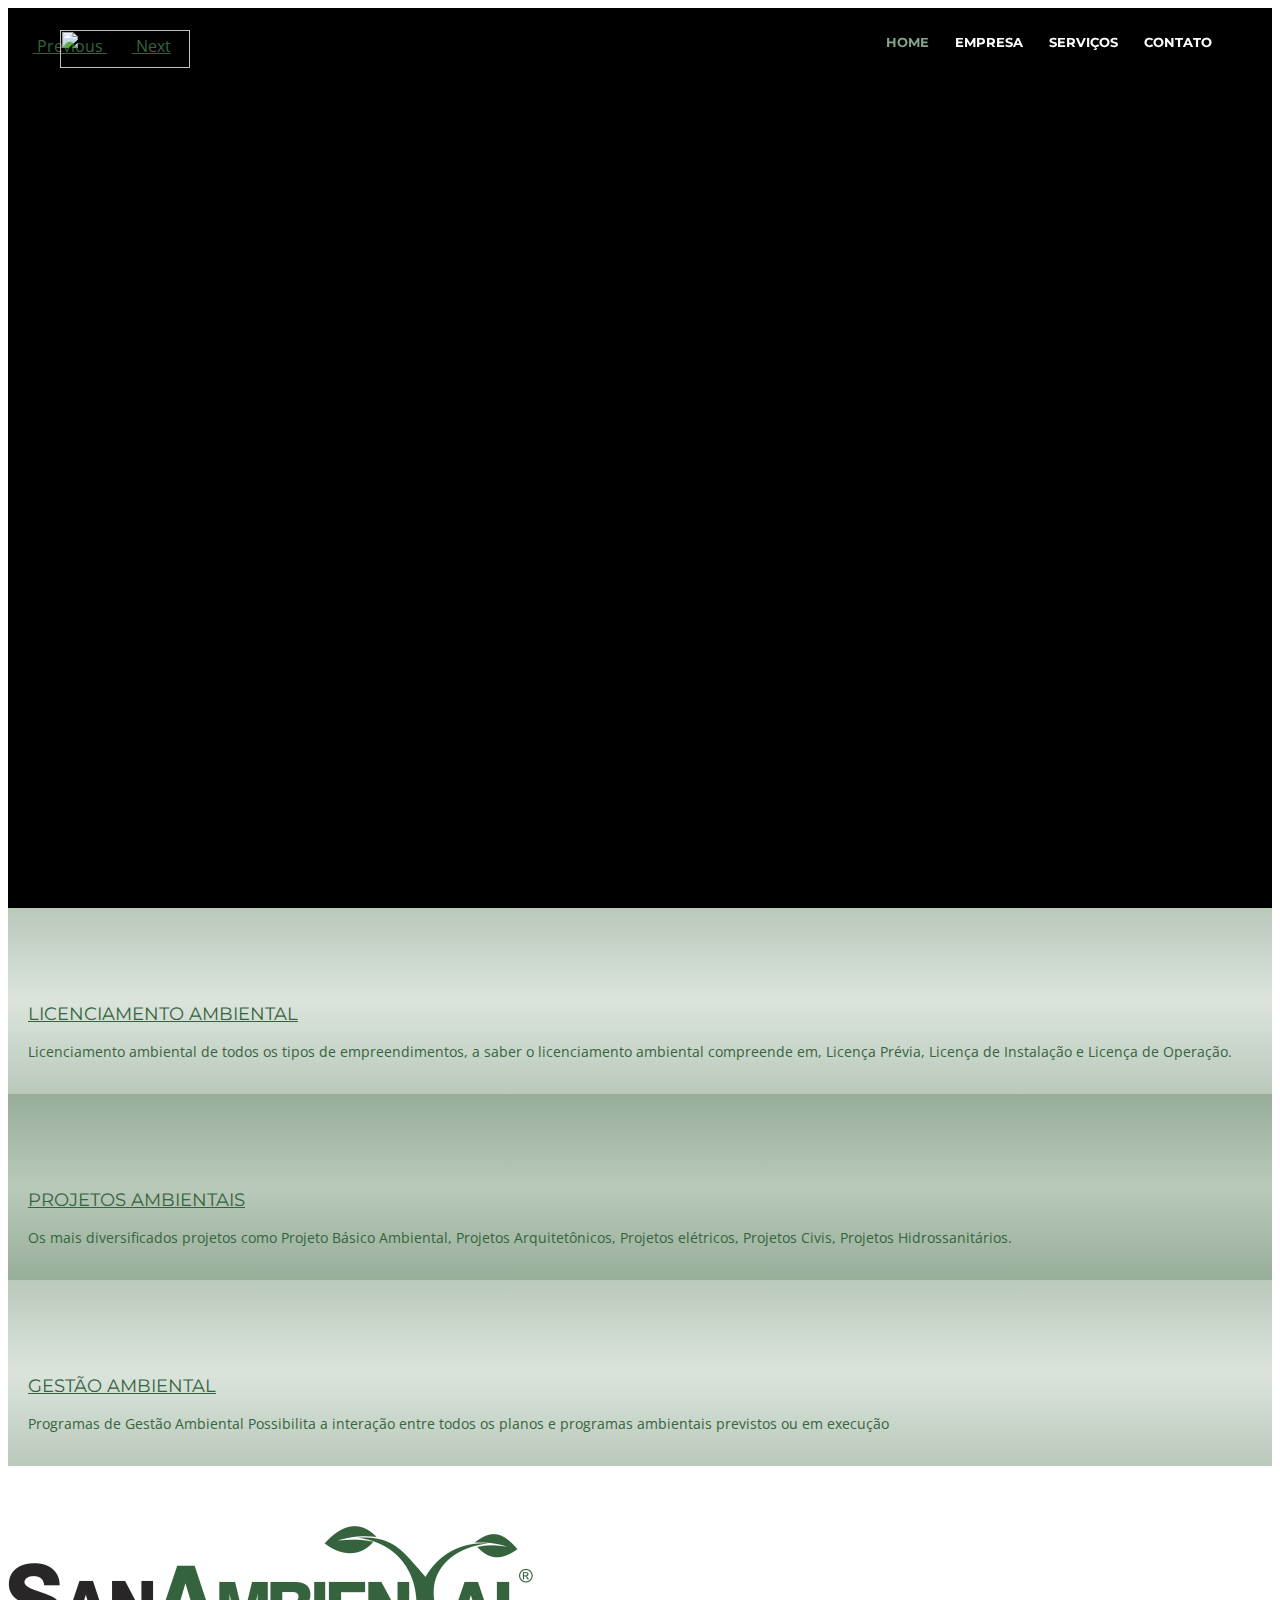
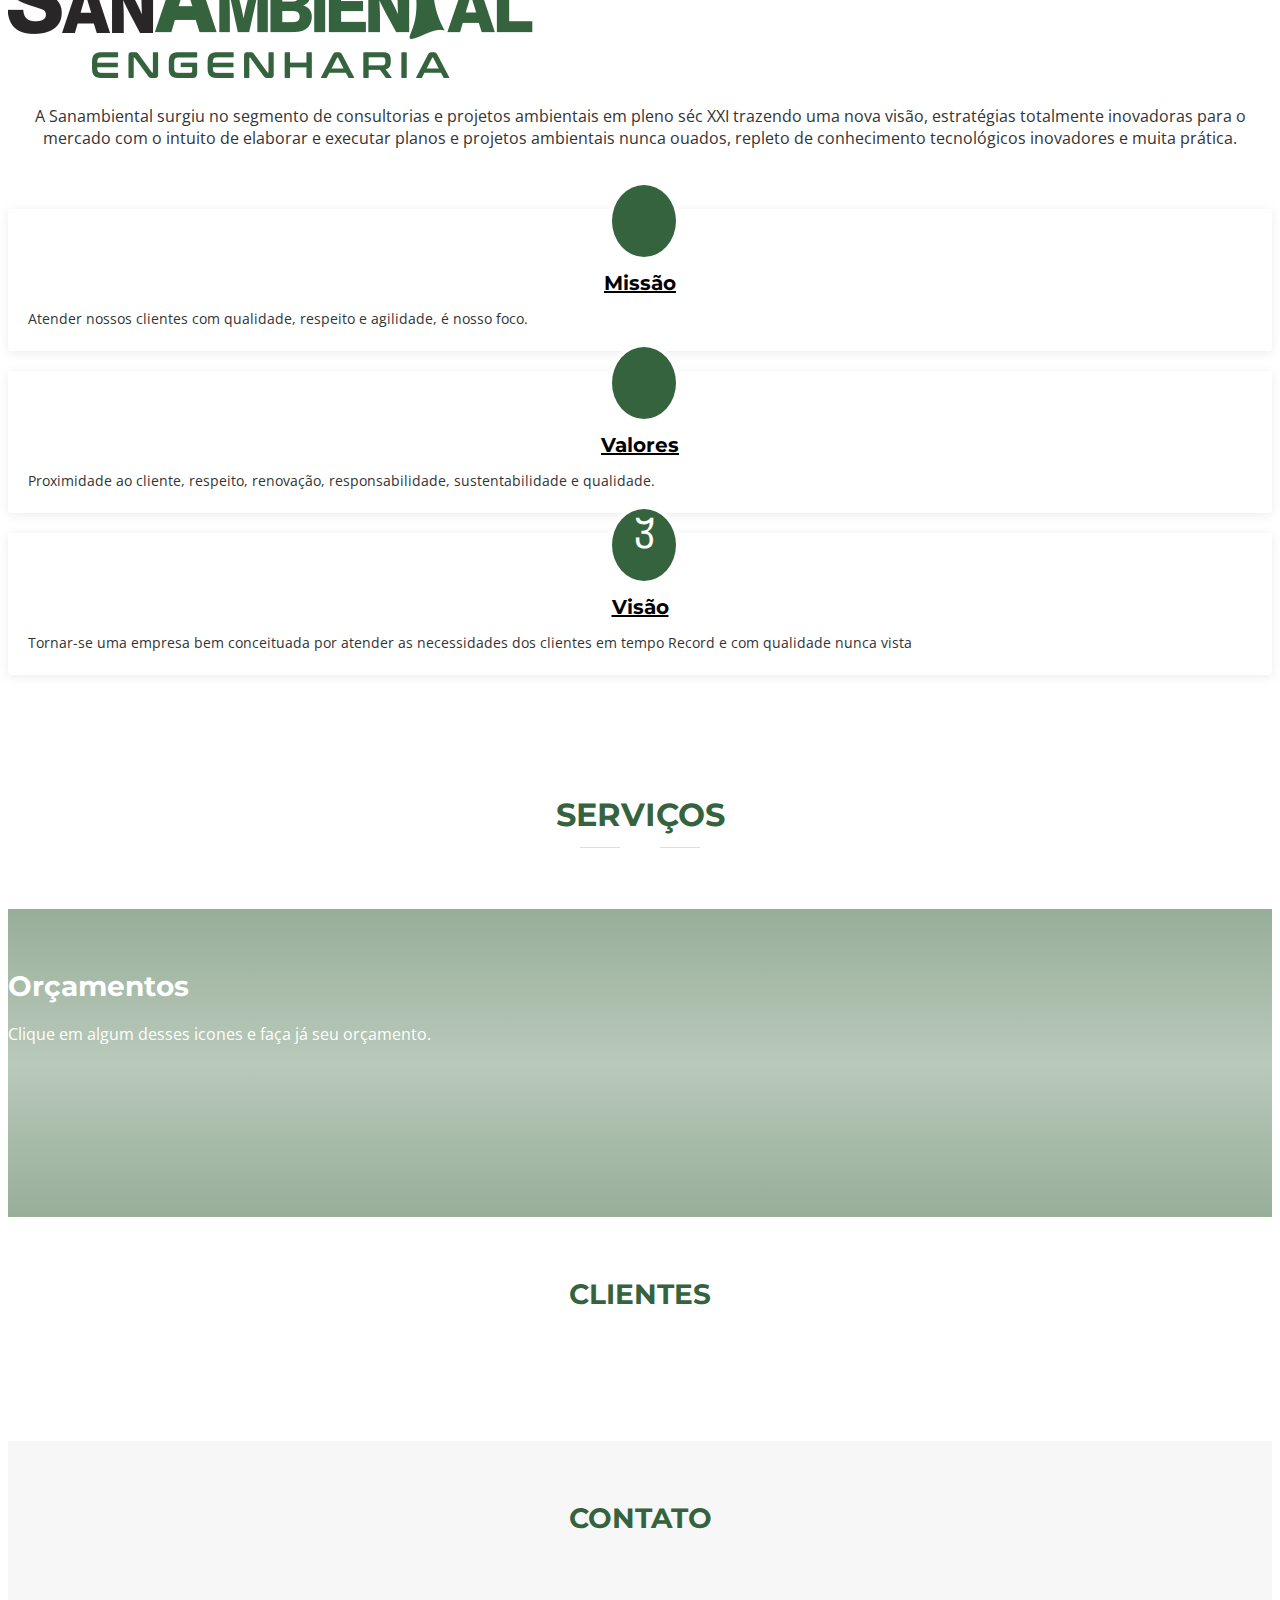
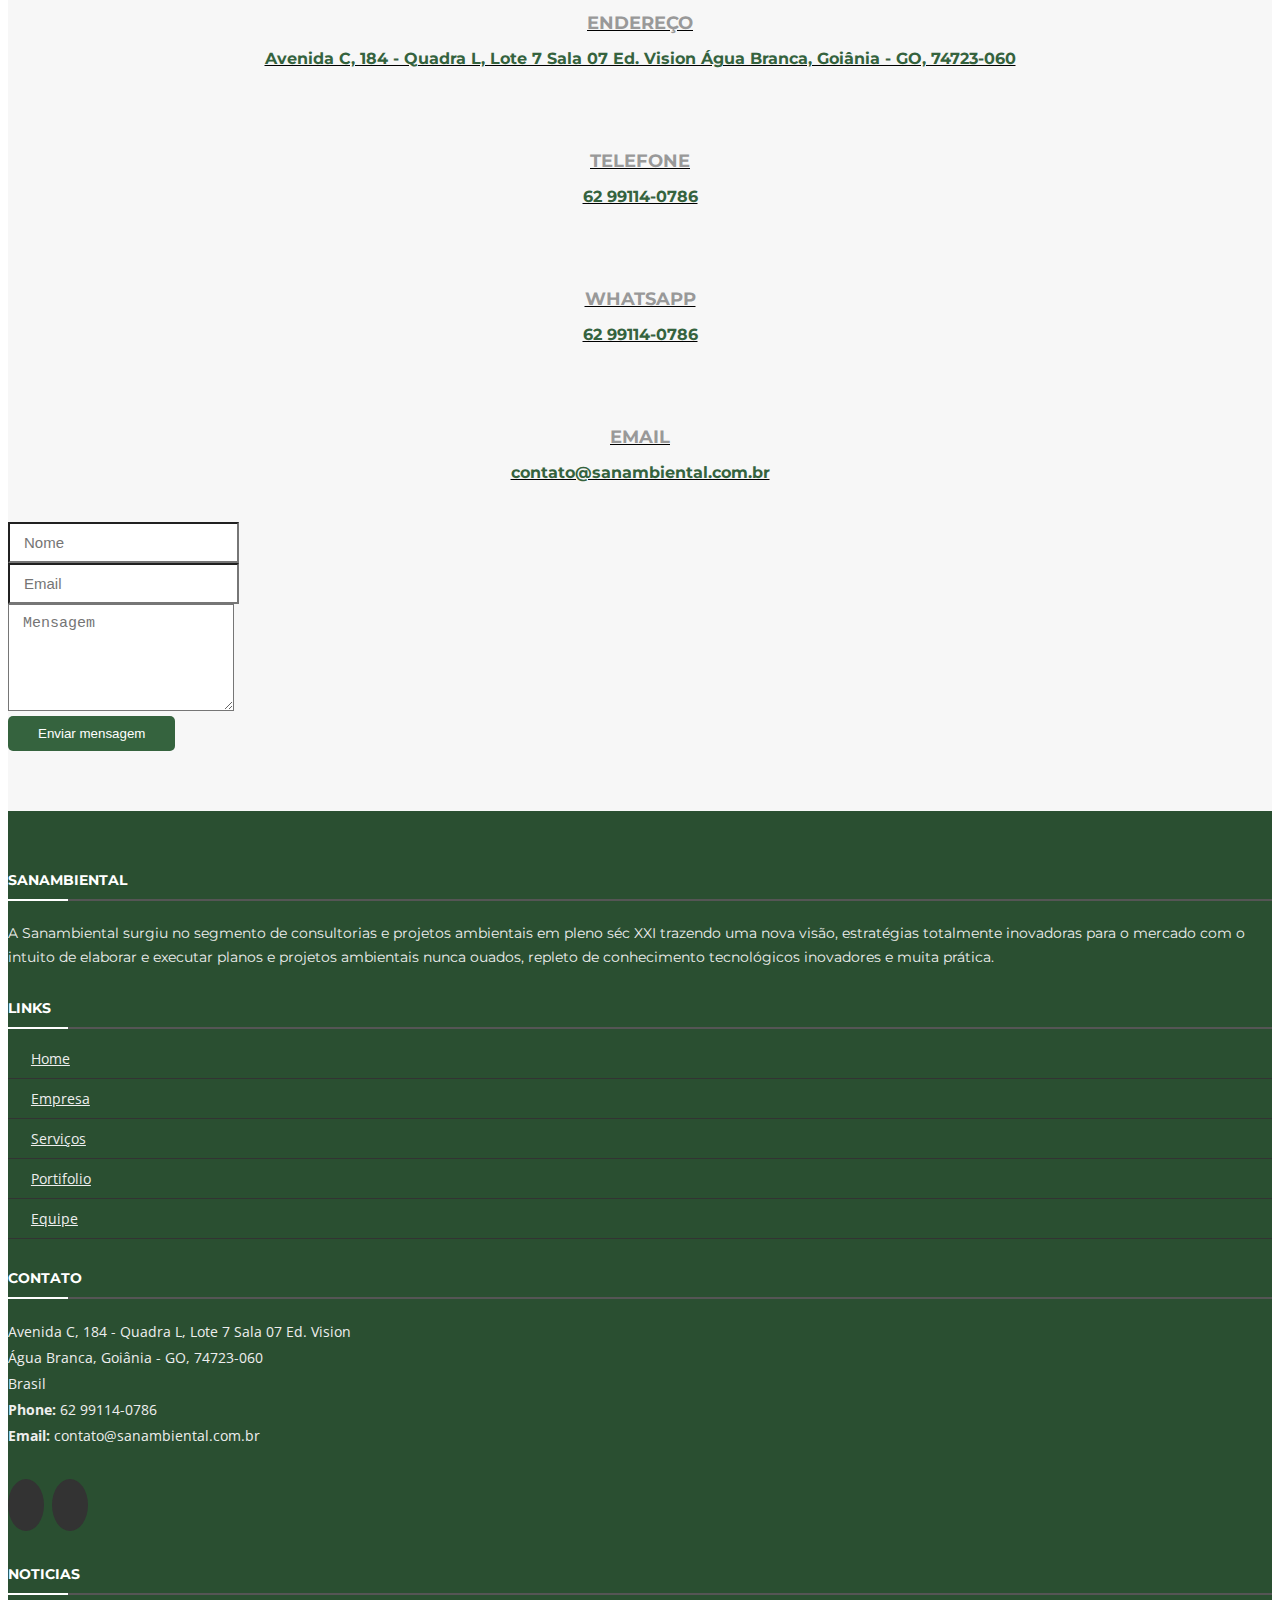
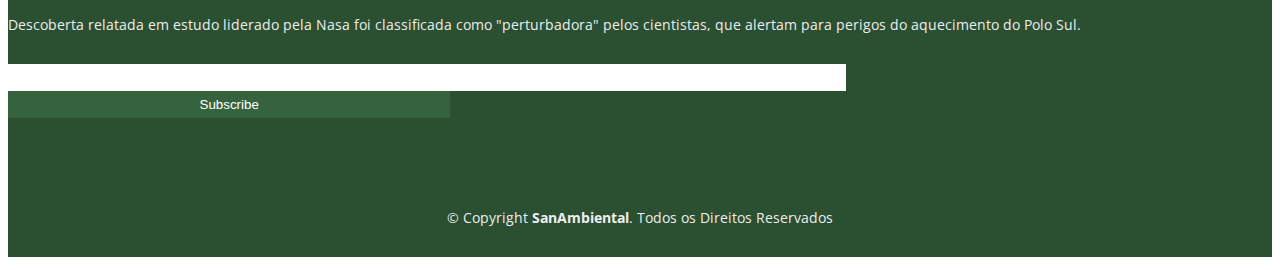
==== commit 06e2c944: "correção imagem rede social" ====
--- a/index.html
+++ b/index.html
@@ -20,23 +20,23 @@
 
   <meta name="application-name" content="SanAmbiental.com.br">
   <meta name="msapplication-TileColor" content="#35633e">
-  <meta name="msapplication-TileImage" content="https://sanambiental.com.br/novo/img/favicon.png">
+  <meta name="msapplication-TileImage" content="https://sanambiental.com.br/novo/img/logo-social.jpg">
 
   <meta property="twitter:card" content="summary">
   <meta property="twitter:site" content="@home">
   <meta property="twitter:title" content="SanAmbiental | Engenharia, Consultoria Ambiental e Projetos">
   <meta property="twitter:description" content="Licenciamento ambiental, Gerenciamento de Resíduos, Cadastro Ambiental Rural, Recuperação de áreas degradadas, Planos Ambientais, Outorga, Postos de Combustíveis, Compostagem">
-  <meta property="twitter:image" content="https://sanambiental.com.br/novo/img/favicon.png">
+  <meta property="twitter:image" content="https://sanambiental.com.br/novo/img/logo-social.jpg">
   <meta property="twitter:url" content="https://www.sanambiental.com.br">
 
   <meta property="busca:title" content="SanAmbiental | Engenharia, Consultoria Ambiental e Projetos">
   <meta property="busca:species" content="Home">
   <meta property="busca:publisher" content="www.sanambiental.com.br">
-  <meta property="busca:image" content="https://sanambiental.com.br/novo/img/favicon.png">
+  <meta property="busca:image" content="https://sanambiental.com.br/novo/img/logo-social.jpg">
 
   <meta itemprop="name" content="SanAmbiental | Engenharia, Consultoria Ambiental e Projetos">
   <meta itemprop="url" content="https://www.sanambiental.com.br">
-  <meta itemprop="image" content="https://sanambiental.com.br/novo/img/favicon.png">
+  <meta itemprop="image" content="https://sanambiental.com.br/novo/img/logo-social.jpg">
   <meta itemprop="description" content="Licenciamento ambiental, Gerenciamento de Resíduos, Cadastro Ambiental Rural, Recuperação de áreas degradadas, Planos Ambientais, Outorga, Postos de Combustíveis, Compostagem">
 
   <link rel="canonical" href="https://www.sanambiental.com.br">
@@ -45,11 +45,10 @@
   <meta property="og:title" content="SanAmbiental | Engenharia, Consultoria Ambiental e Projetos"/>
   <meta property="og:description" content="Licenciamento ambiental, Gerenciamento de Resíduos, Cadastro Ambiental Rural, Recuperação de áreas degradadas, Planos Ambientais, Outorga, Postos de Combustíveis, Compostagem"/>
   <meta property="og:locale" content="pt_BR"/>
-  <meta property="og:type" content="website"/>
+  <meta property="og:type" content="company"/>
   <meta property="og:url" content="https://sanambiental.com.br"/>
-  <meta property="og:image" content="https://sanambiental.com.br/novo/img/favicon.png">
-
-  <meta name="viewport" content="width=device-width, initial-scale=1">
+  <meta property="og:image" content="https://sanambiental.com.br/novo/img/logo-social.jpg">
+
   <meta name="google" content="notranslate">
 
   <!-- Favicons -->
@@ -58,6 +57,7 @@
 </head>
 
 <body>
+  <div class="loading"></div>
 
   <!--==========================
     Header
@@ -129,20 +129,22 @@
 
           <div class="col-lg-4 box">
             <i class="ion-ios-bookmarks-outline"></i>
-            <h4 class="title"><a href="">Licenças ambientais</a></h4>
-            <p class="description">Voluptatum deleniti atque corrupti quos dolores et quas molestias excepturi sint occaecati cupiditate non provident</p>
+            <h4 class="title"><a href="">LICENCIAMENTO AMBIENTAL</a></h4>
+            <p class="description">Licenciamento ambiental de todos os tipos de empreendimentos, a saber o licenciamento ambiental compreende em, Licença Prévia, Licença de Instalação e
+              Licença de Operação.</p>
           </div>
 
           <div class="col-lg-4 box box-bg">
             <i class="ion-ios-stopwatch-outline"></i>
-            <h4 class="title"><a href="">Plantio de mudas</a></h4>
-            <p class="description">Minim veniam, quis nostrud exercitation ullamco laboris nisi ut aliquip ex ea commodo consequat tarad limino ata</p>
+            <h4 class="title"><a href="">PROJETOS AMBIENTAIS</a></h4>
+            <p class="description">Os mais diversificados projetos como Projeto Básico Ambiental, Projetos Arquitetônicos, Projetos elétricos, Projetos Civis,
+              Projetos Hidrossanitários.</p>
           </div>
 
           <div class="col-lg-4 box">
             <i class="ion-ios-heart-outline"></i>
-            <h4 class="title"><a href="">Poços de monitoramento</a></h4>
-            <p class="description">Duis aute irure dolor in reprehenderit in voluptate velit esse cillum dolore eu fugiat nulla pariatur</p>
+            <h4 class="title"><a href="">GESTÃO AMBIENTAL</a></h4>
+            <p class="description">Programas de Gestão Ambiental Possibilita a interação entre todos os planos e programas ambientais previstos ou em execução</p>
           </div>
 
         </div>
@@ -313,7 +315,7 @@
   			</div>
 
         <div class="facts-img">
-          <img src="img/facts-img.png" alt="" class="img-fluid">
+          <img src="img/acts-img.png" alt="" class="img-fluid">
         </div>
 
       </div>
@@ -836,7 +838,7 @@
     </div>
   </footer><!-- #footer -->
 
-  <a class="back-to-top" href="https://whatsapp.sanambiental.com.br"><i class="fa fa-whatsapp"></i></a>
+  <a class="back-to-top"><i class="fa fa-whatsapp"></i></a>
   <!-- Uncomment below i you want to use a preloader -->
   <!-- <div id="preloader"></div> -->
 
--- a/css/style.css
+++ b/css/style.css
@@ -110,6 +110,8 @@
     z-index: 9999;
     overflow: hidden;
     background: #fff;
+    background: rgba( 255, 255, 255, .8 )
+    url('http://i.stack.imgur.com/FhHRx.gif') 50% 50% no-repeat;
 }
 
 #preloader:before {
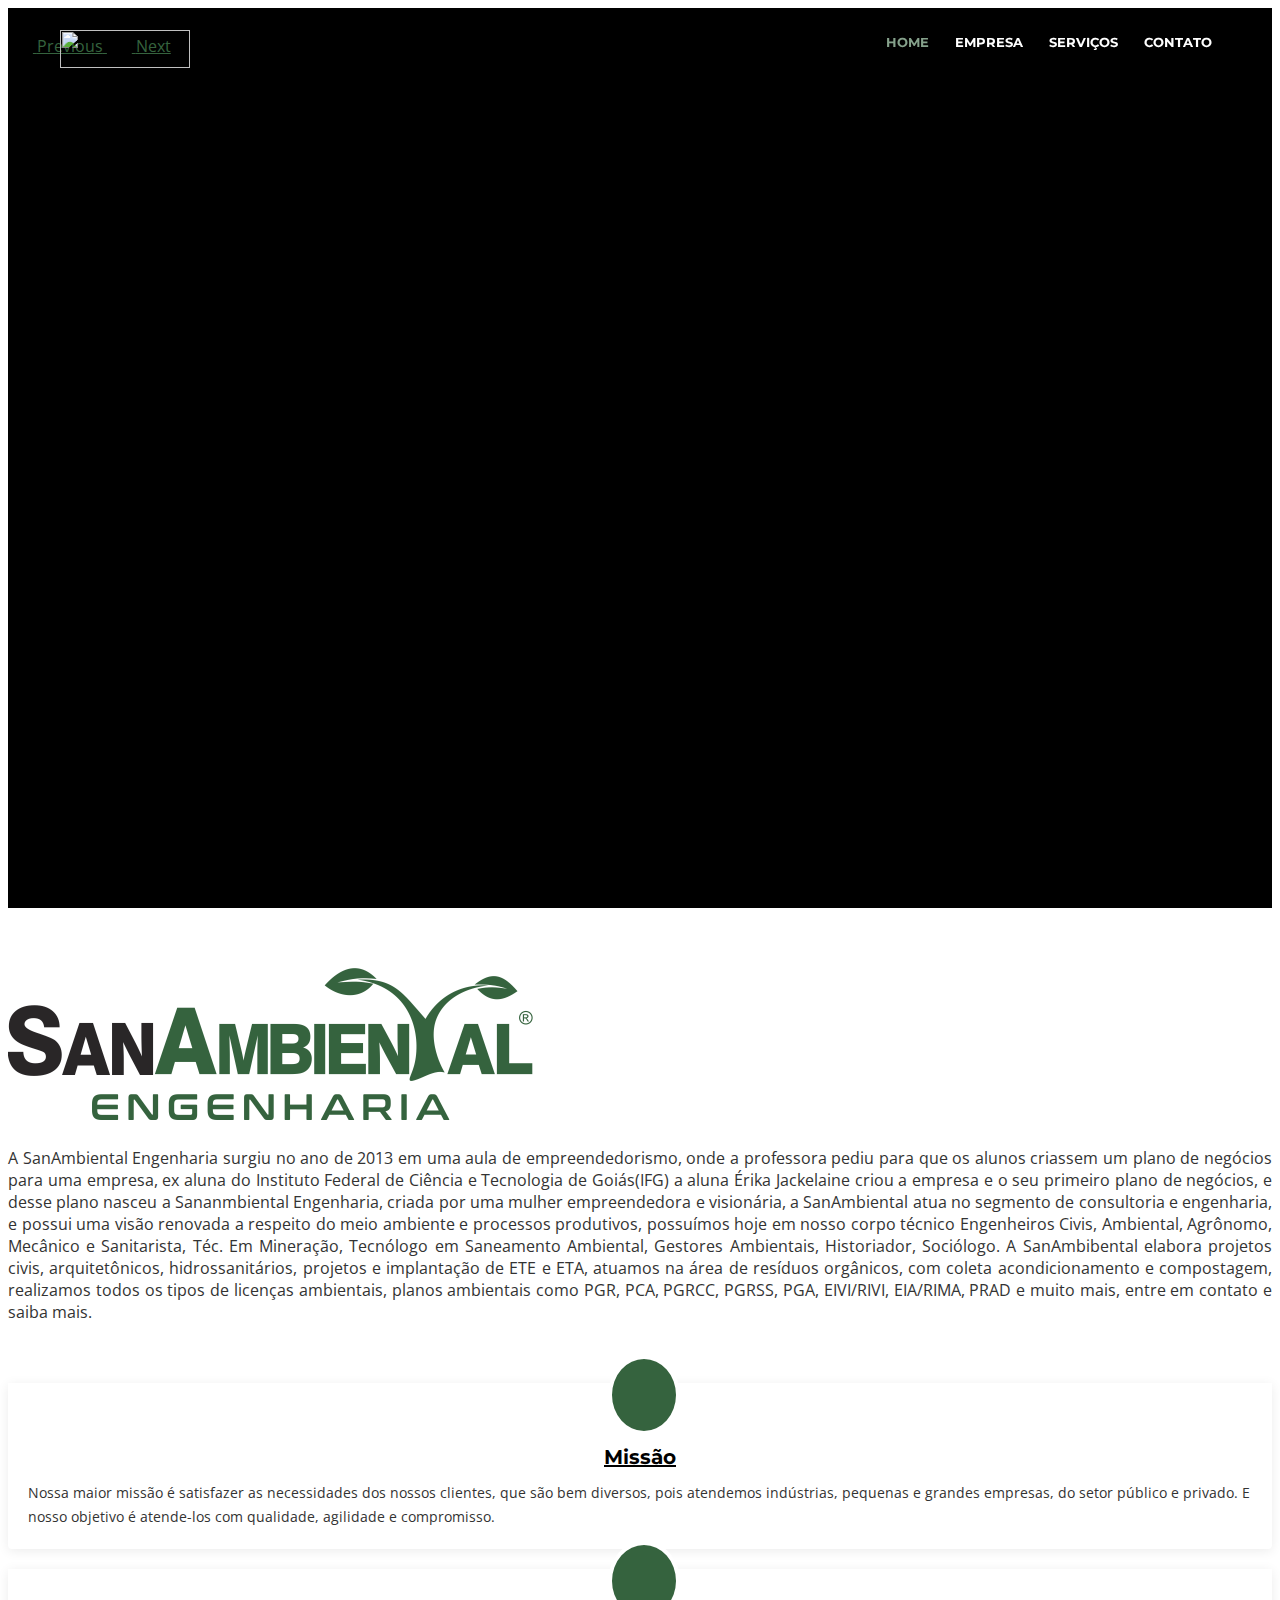
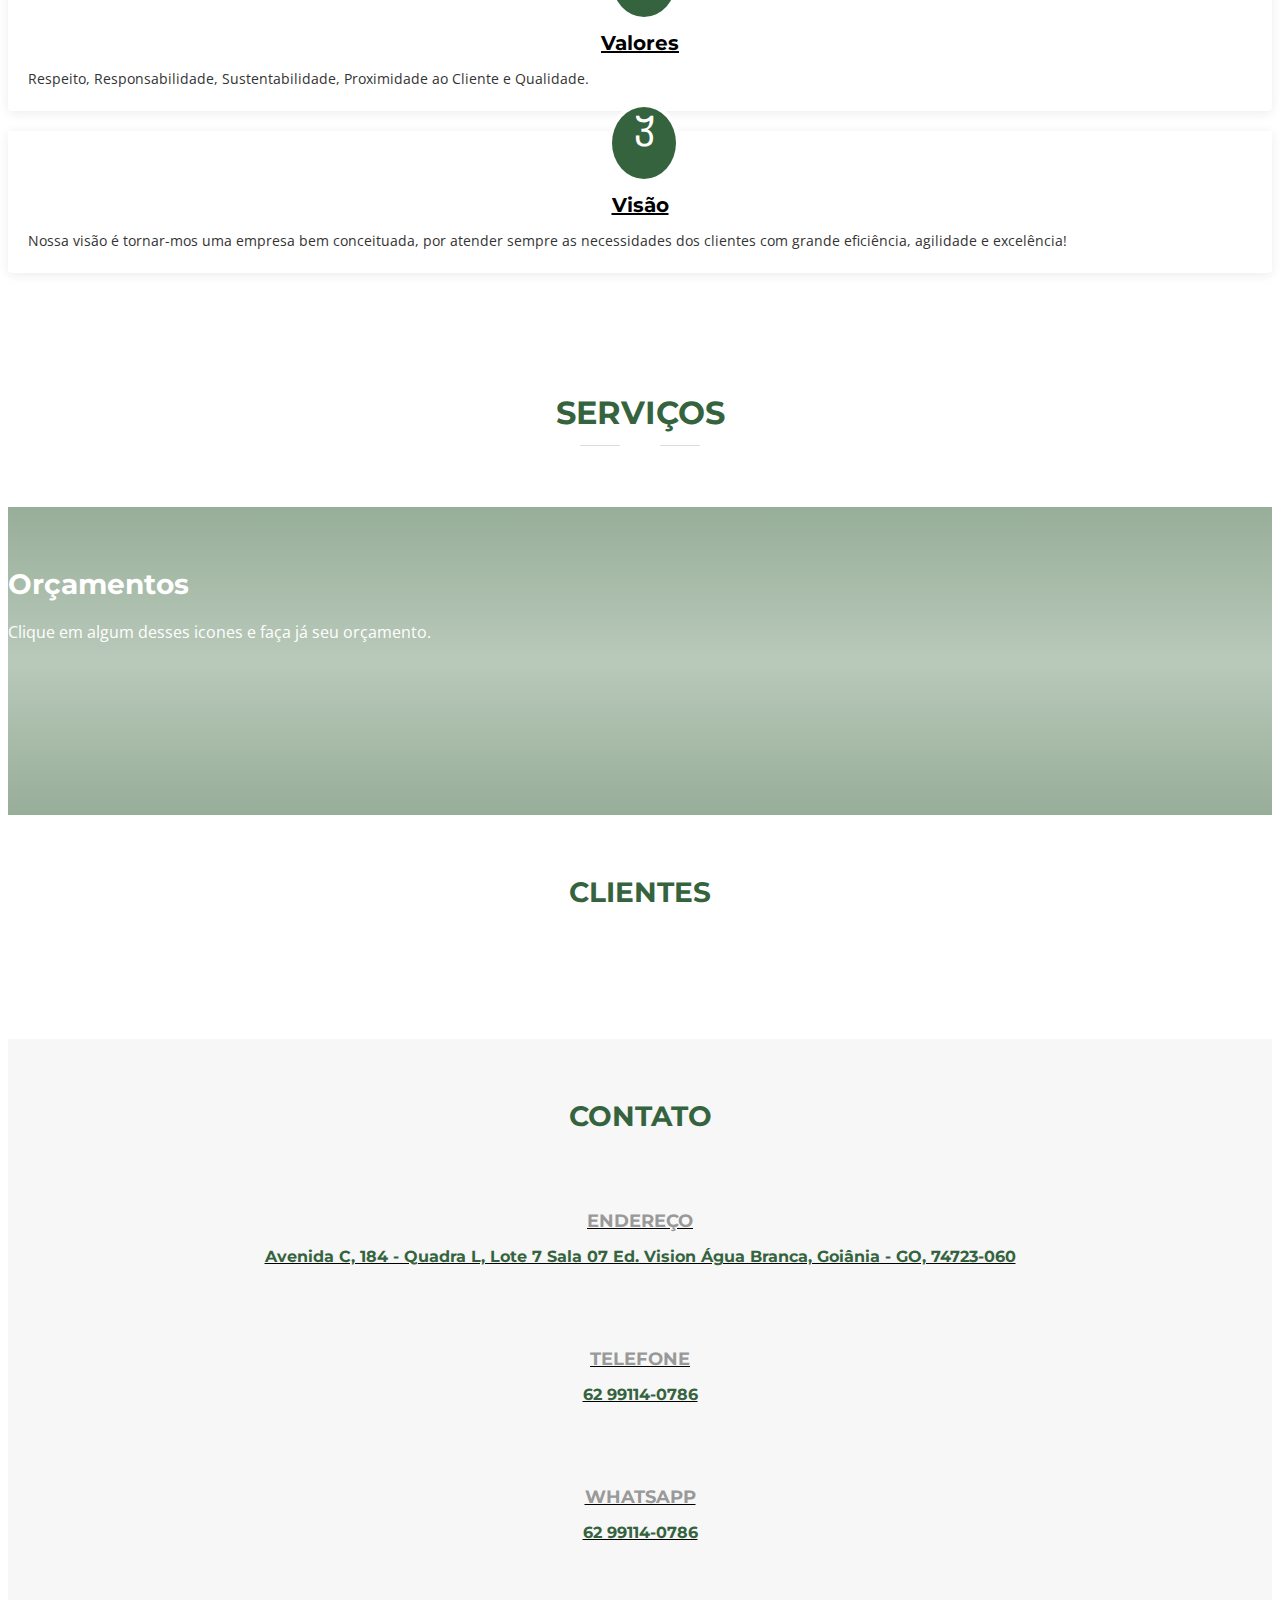
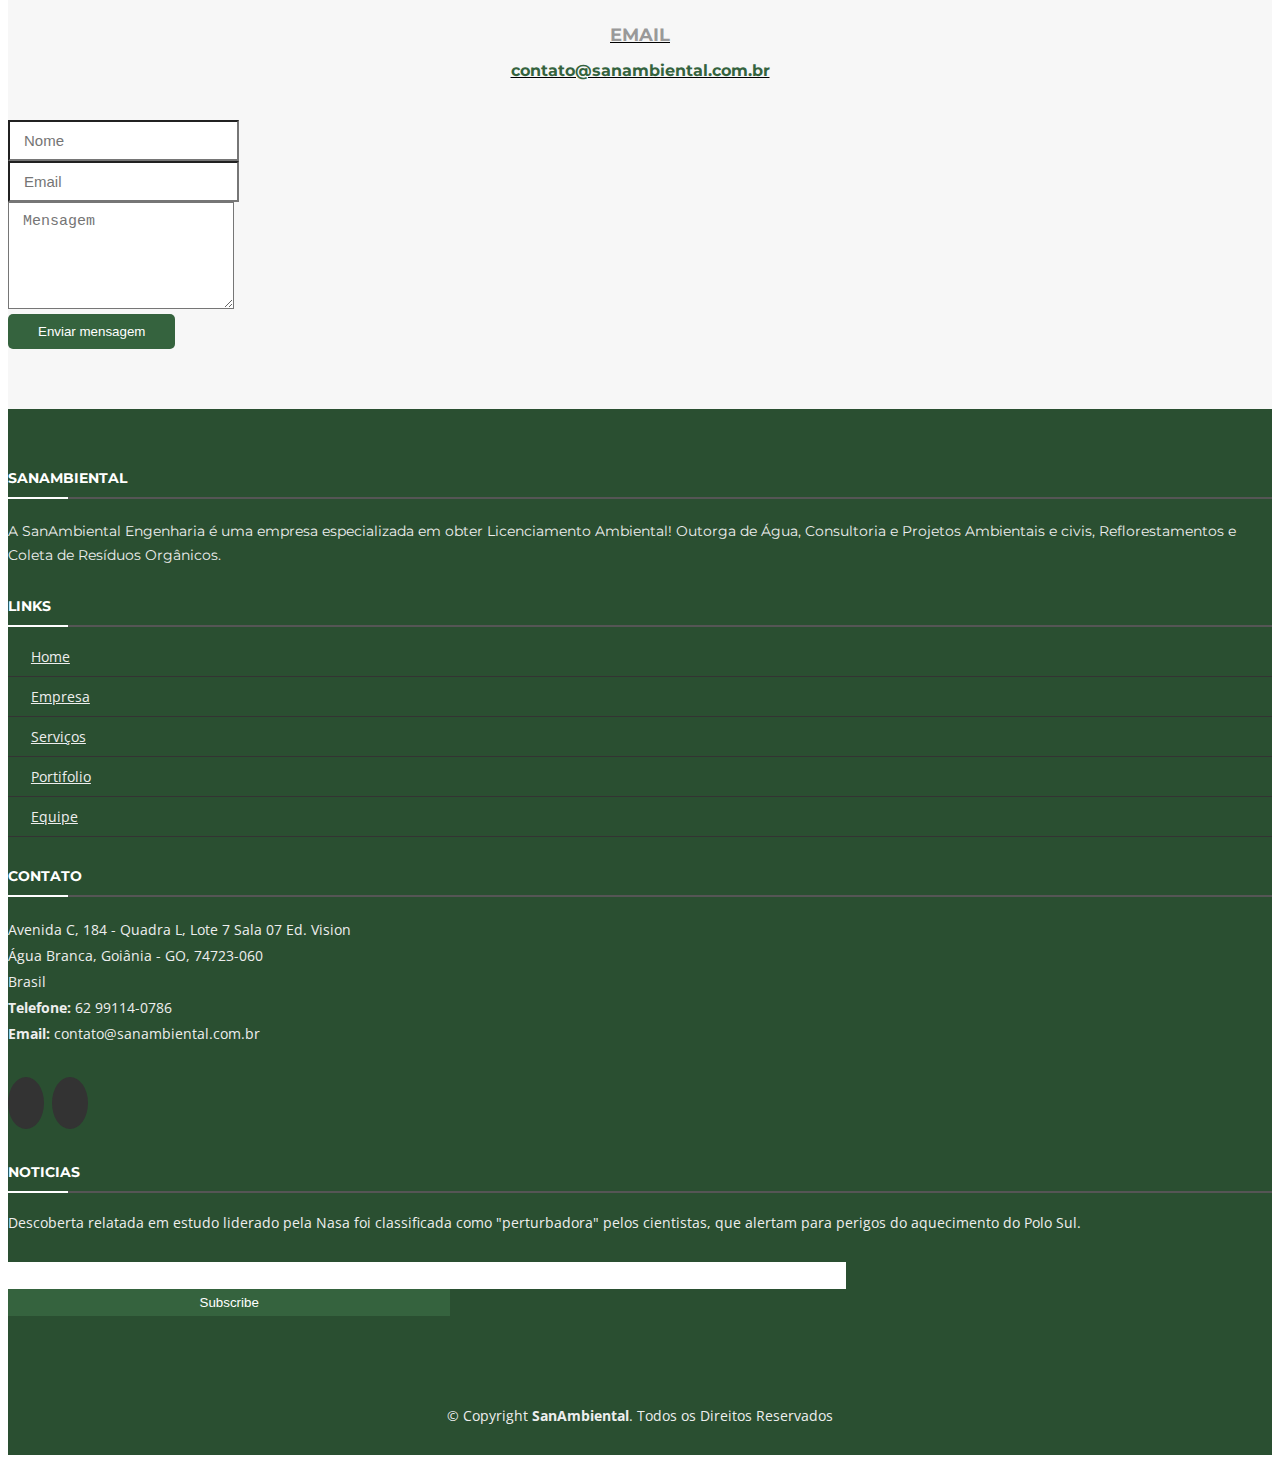
==== commit 29985120: "Correção dos textos dos serviços" ====
--- a/index.html
+++ b/index.html
@@ -122,7 +122,7 @@
 
     <!--==========================
       Featured Services Section
-    ============================-->
+    ============================
     <section id="featured-services">
       <div class="container">
         <div id="pre-services" class="row">
@@ -149,7 +149,7 @@
 
         </div>
       </div>
-    </section><!-- #featured-services -->
+    </section> #featured-services -->
 
     <!--==========================
       About Us Section
@@ -160,7 +160,14 @@
         <header class="section-header text-center">
           <img src="img/logo-escuro.png"/><br/><br/>
           <!--<h3>SanAmbiental</h3>-->
-          <p>A Sanambiental surgiu no segmento de consultorias e projetos ambientais em pleno séc XXI trazendo uma nova visão, estratégias totalmente inovadoras para o mercado com o intuito de elaborar e executar planos e projetos ambientais nunca ouados, repleto de conhecimento tecnológicos inovadores e muita prática.</p>
+          <p style="text-align: justify">A SanAmbiental Engenharia surgiu no ano de 2013 em uma aula de empreendedorismo, onde a professora pediu para que os alunos criassem um plano de negócios
+            para uma empresa, ex aluna do Instituto Federal de Ciência e Tecnologia de Goiás(IFG) a aluna Érika Jackelaine criou a empresa e o seu primeiro plano de
+            negócios, e desse plano nasceu a Sananmbiental Engenharia, criada por uma mulher empreendedora e visionária, a SanAmbiental atua no segmento de consultoria e
+            engenharia, e possui uma visão renovada a respeito do meio ambiente e processos produtivos, possuímos hoje em nosso corpo técnico Engenheiros Civis, Ambiental,
+            Agrônomo, Mecânico e Sanitarista, Téc. Em Mineração, Tecnólogo em Saneamento Ambiental, Gestores Ambientais, Historiador, Sociólogo. A SanAmbibental elabora
+            projetos civis, arquitetônicos, hidrossanitários, projetos e implantação de ETE e ETA, atuamos na área de resíduos orgânicos, com coleta acondicionamento e
+            compostagem, realizamos todos os tipos de licenças ambientais, planos ambientais como PGR, PCA, PGRCC, PGRSS, PGA, EIVI/RIVI, EIA/RIMA, PRAD e muito mais,
+            entre em contato e saiba mais.</p>
         </header>
 
         <div class="row about-cols">
@@ -173,7 +180,8 @@
               </div>
               <h2 class="title"><a href="#">Missão</a></h2>
               <p>
-                Atender nossos clientes com qualidade, respeito e agilidade, é nosso foco.
+                Nossa maior missão é satisfazer as necessidades dos nossos clientes, que são bem diversos, pois atendemos indústrias, pequenas e grandes empresas, do
+                setor público e privado. E nosso objetivo é atende-los com qualidade, agilidade e compromisso.
               </p>
             </div>
           </div>
@@ -186,7 +194,7 @@
               </div>
               <h2 class="title"><a href="#">Valores</a></h2>
               <p>
-                Proximidade ao cliente, respeito, renovação, responsabilidade, sustentabilidade e qualidade.
+                Respeito, Responsabilidade, Sustentabilidade, Proximidade ao Cliente e Qualidade.
               </p>
             </div>
           </div>
@@ -199,7 +207,7 @@
               </div>
               <h2 class="title"><a href="#">Visão</a></h2>
               <p>
-                Tornar-se uma empresa bem conceituada por atender as necessidades dos clientes em tempo Record e com qualidade nunca vista
+                Nossa visão é tornar-mos uma empresa bem conceituada, por atender sempre as necessidades dos clientes com grande eficiência, agilidade e excelência!
               </p>
             </div>
           </div>
@@ -774,13 +782,13 @@
 
           <div class="col-lg-3 col-md-6 footer-info">
             <h4>SanAmbiental</h4>
-            <p>A Sanambiental surgiu no segmento de consultorias e projetos ambientais em pleno séc XXI trazendo uma nova visão, estratégias totalmente inovadoras para o mercado com o intuito de elaborar e executar planos e projetos ambientais nunca ouados, repleto de conhecimento tecnológicos inovadores e muita prática.</p>
+            <p>A SanAmbiental Engenharia é uma empresa especializada em obter Licenciamento Ambiental! Outorga de Água, Consultoria e Projetos Ambientais e civis, Reflorestamentos e Coleta de Resíduos Orgânicos.</p>
           </div>
 
           <div class="col-lg-3 col-md-6 footer-links">
             <h4>Links</h4>
             <ul>
-              <li><i class="ion-ios-arrow-right"></i> <a href="#">Home</a></li>
+              <li><i class="ion-ios-arrow-right"></i> <a href="https://sanambiental.com.br">Home</a></li>
               <li><i class="ion-ios-arrow-right"></i> <a href="#">Empresa</a></li>
               <li><i class="ion-ios-arrow-right"></i> <a href="#">Serviços</a></li>
               <li><i class="ion-ios-arrow-right"></i> <a href="#">Portifolio</a></li>
@@ -796,7 +804,7 @@
               Água Branca, Goiânia - GO, 74723-060<br>
               Brasil<br>
 
-              <strong>Phone:</strong> 62 99114-0786<br>
+              <strong>Telefone:</strong> 62 99114-0786<br>
               <strong>Email:</strong> contato@sanambiental.com.br<br>
             </p>
 
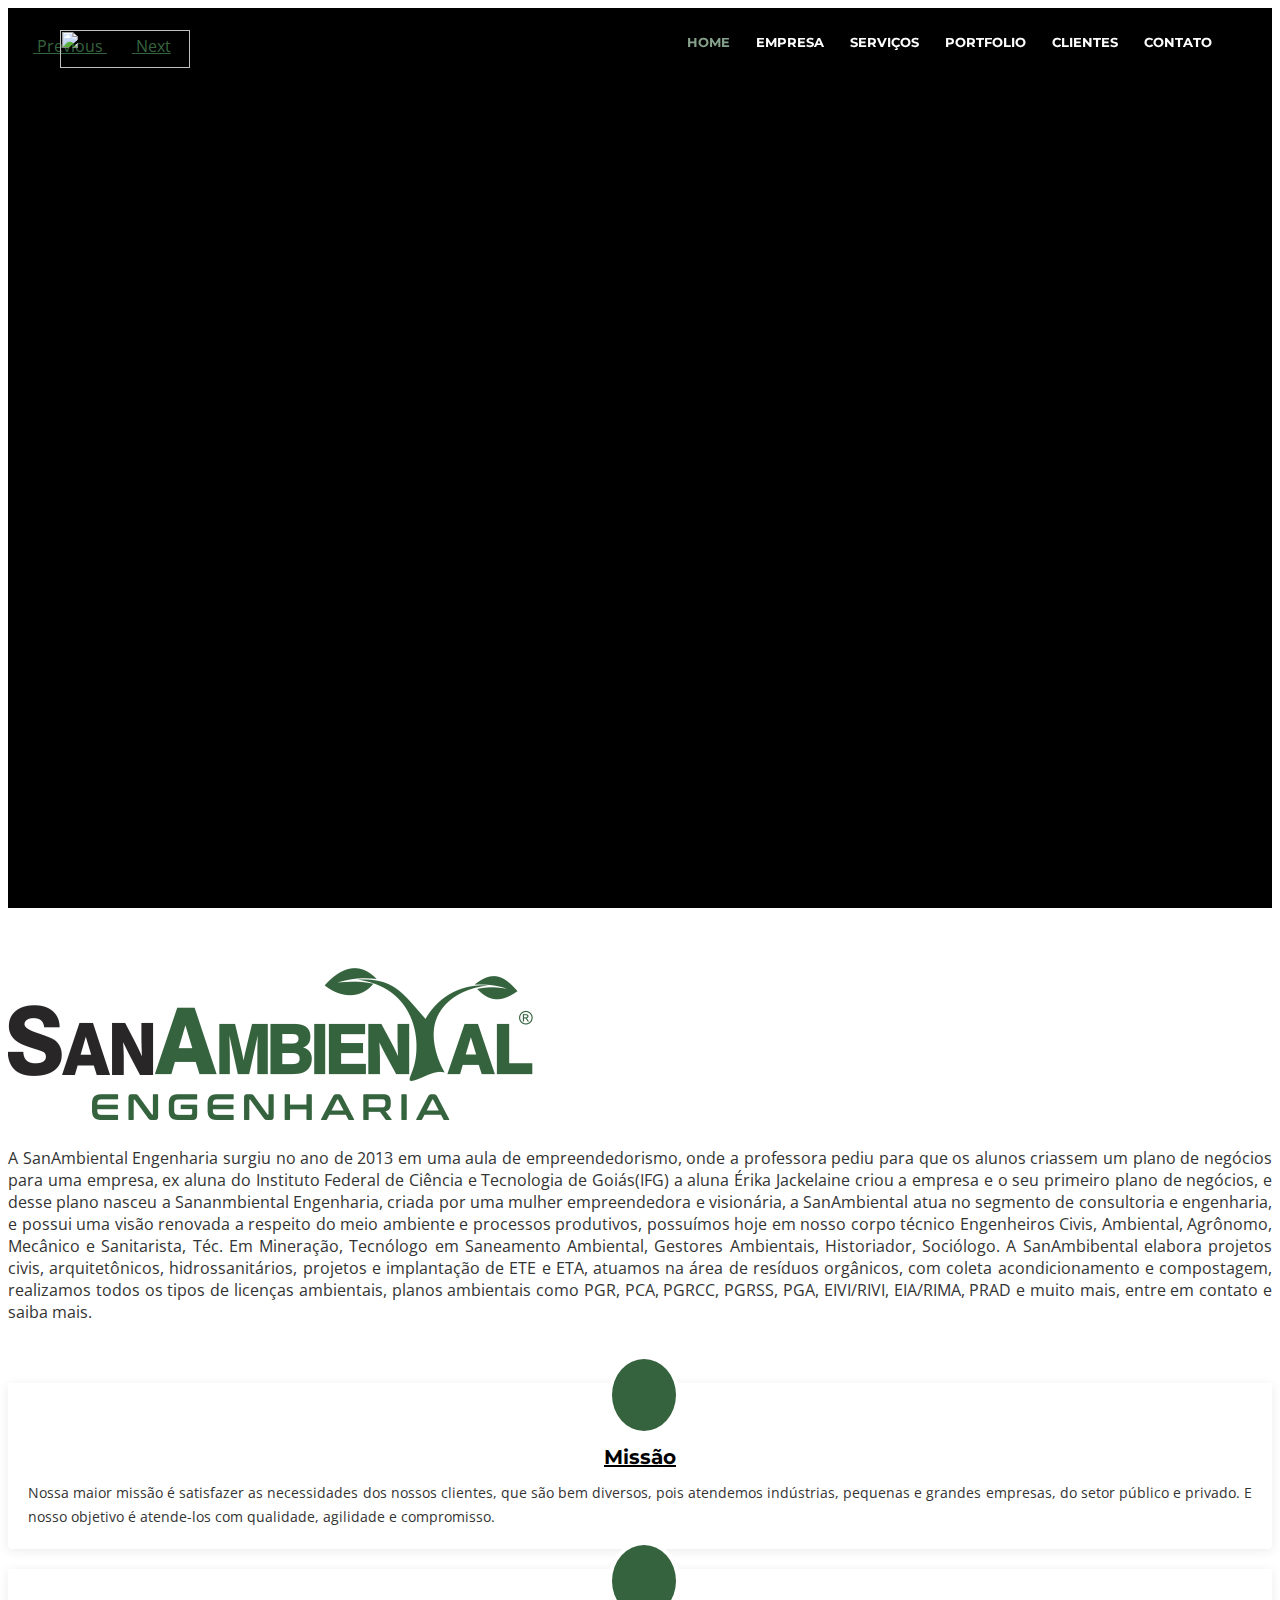
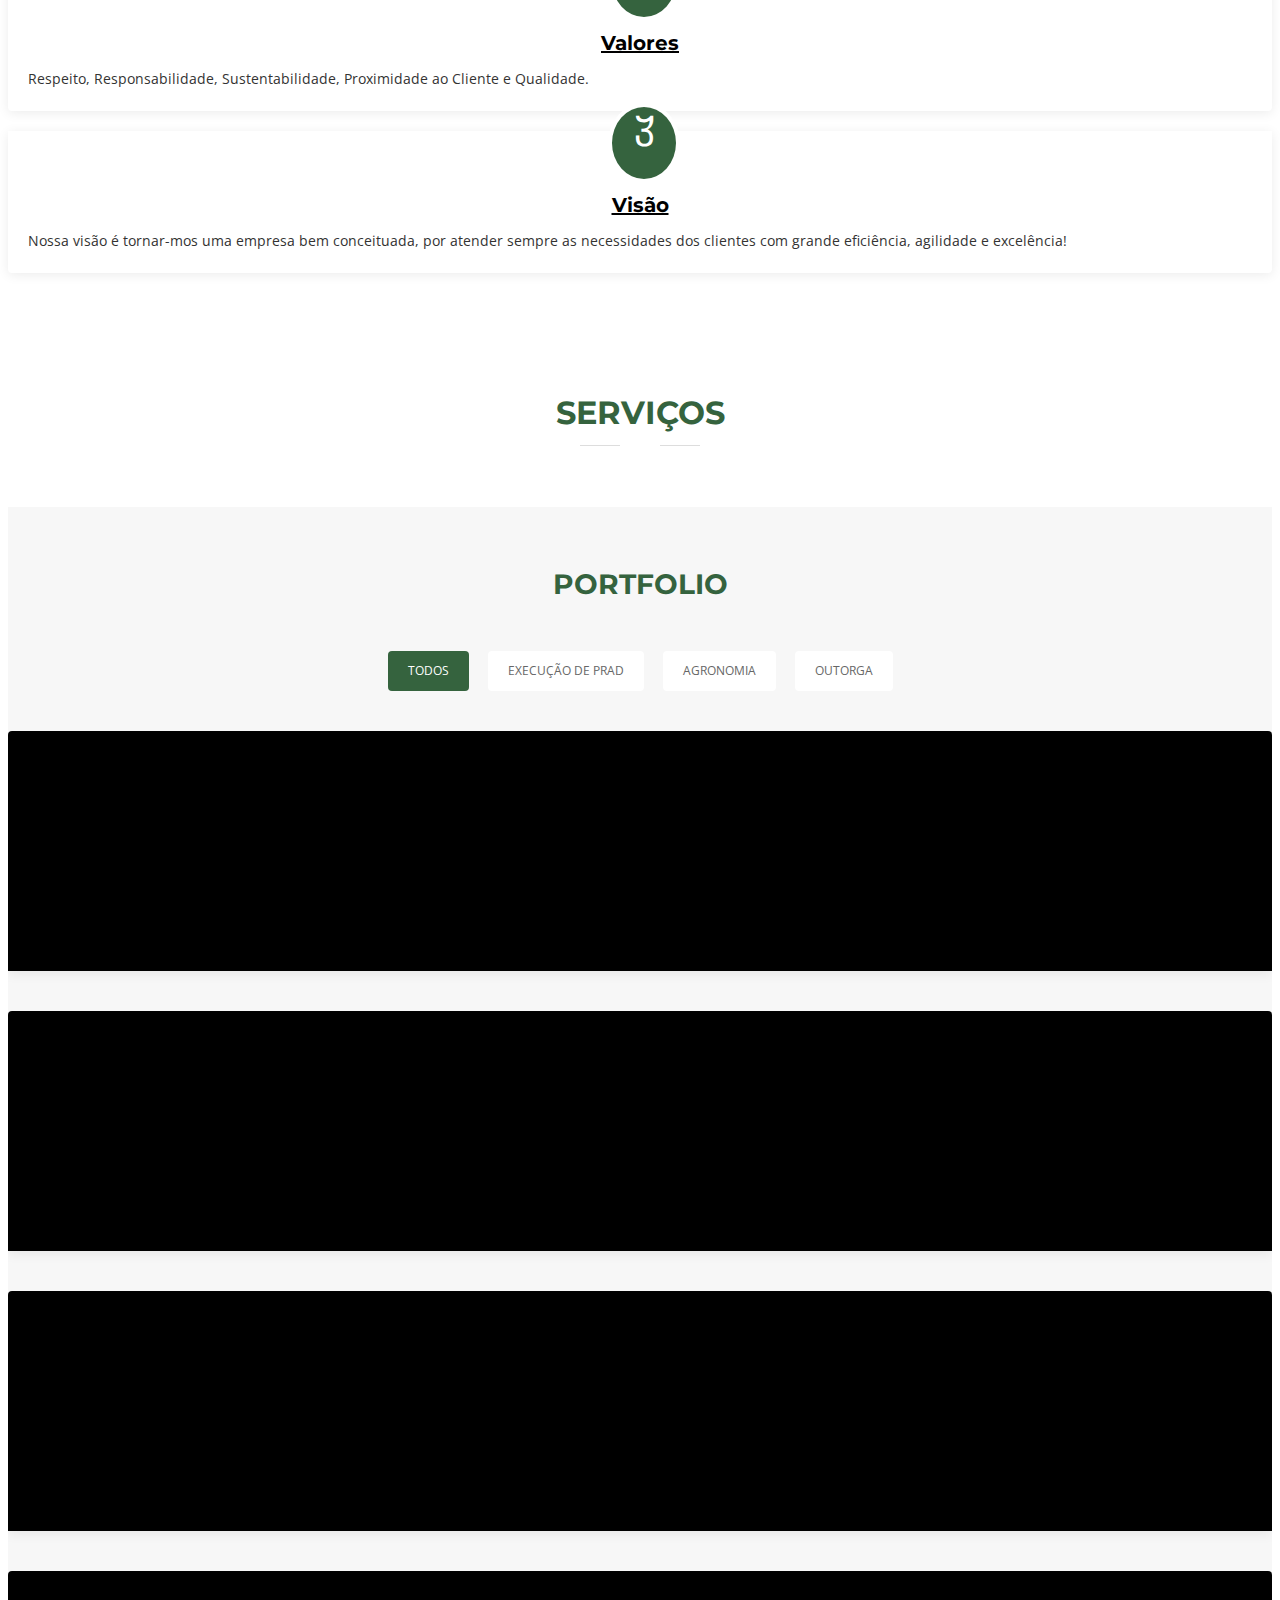
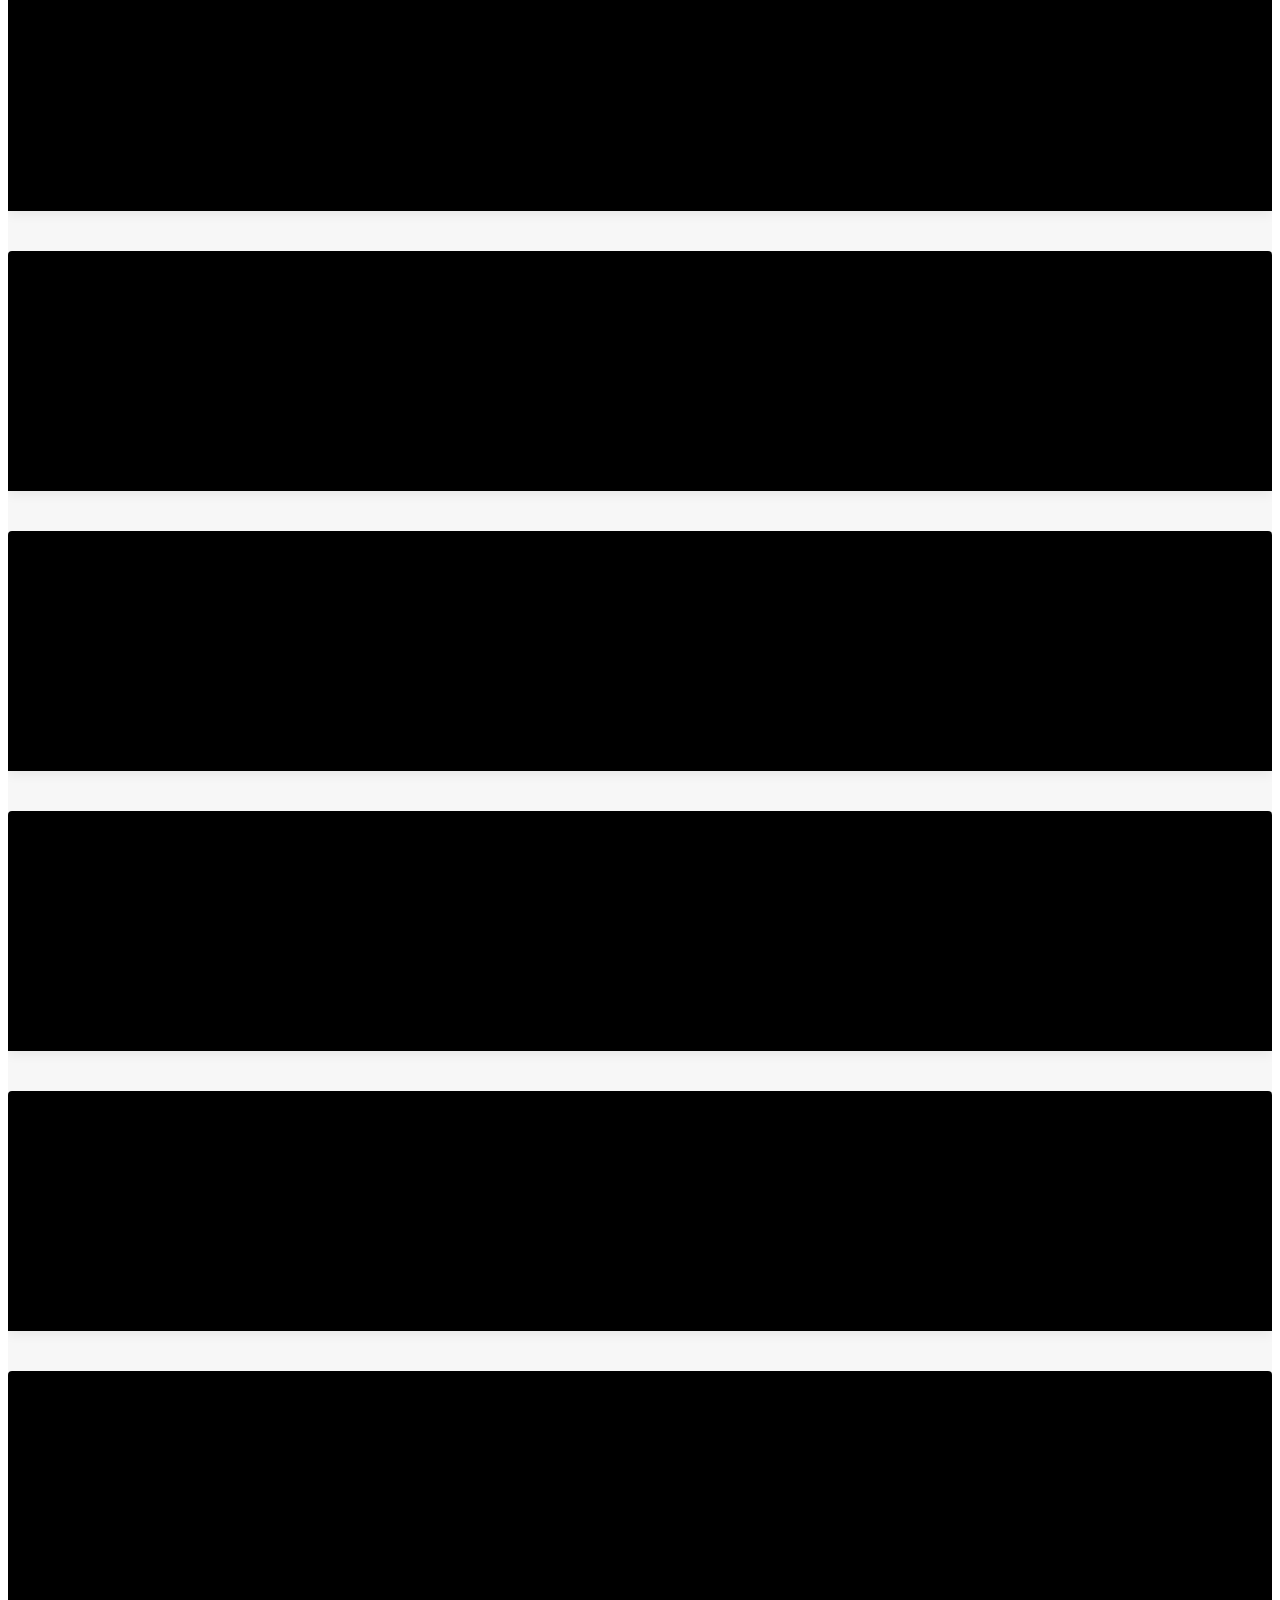
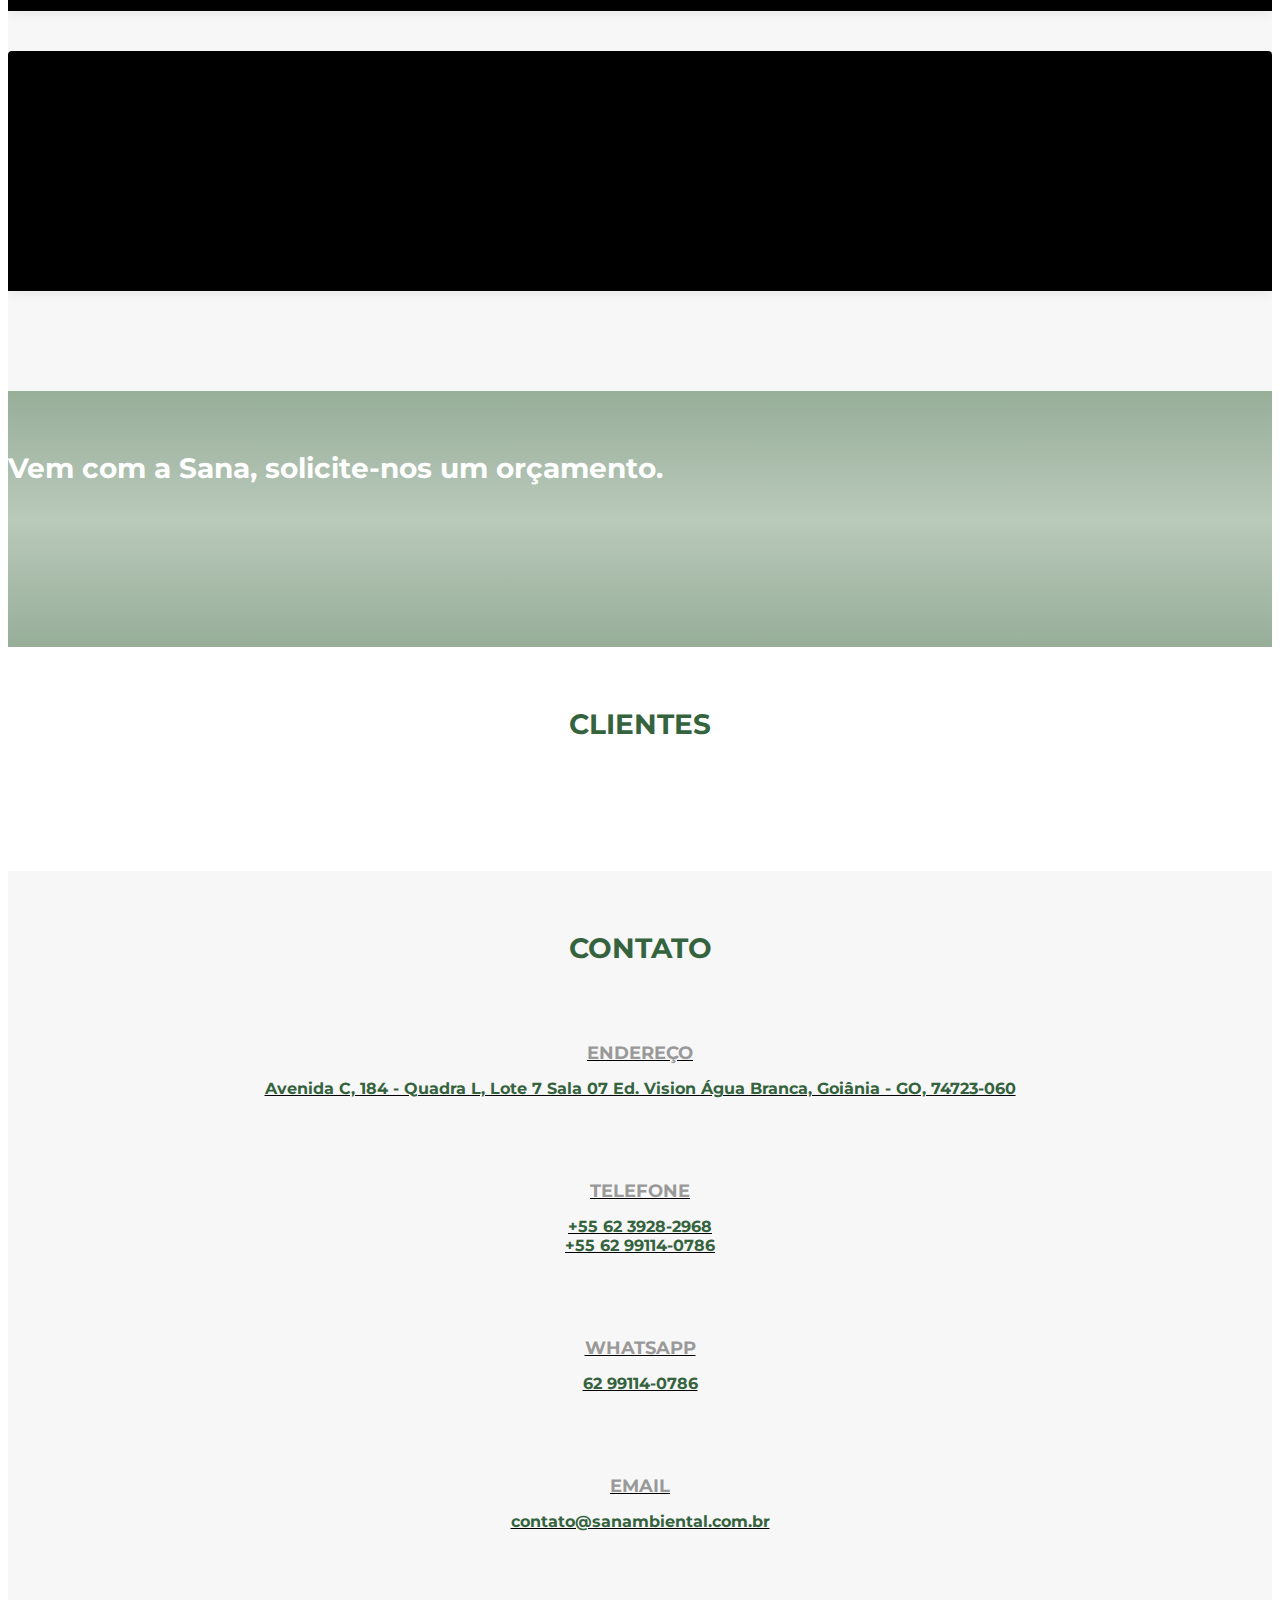
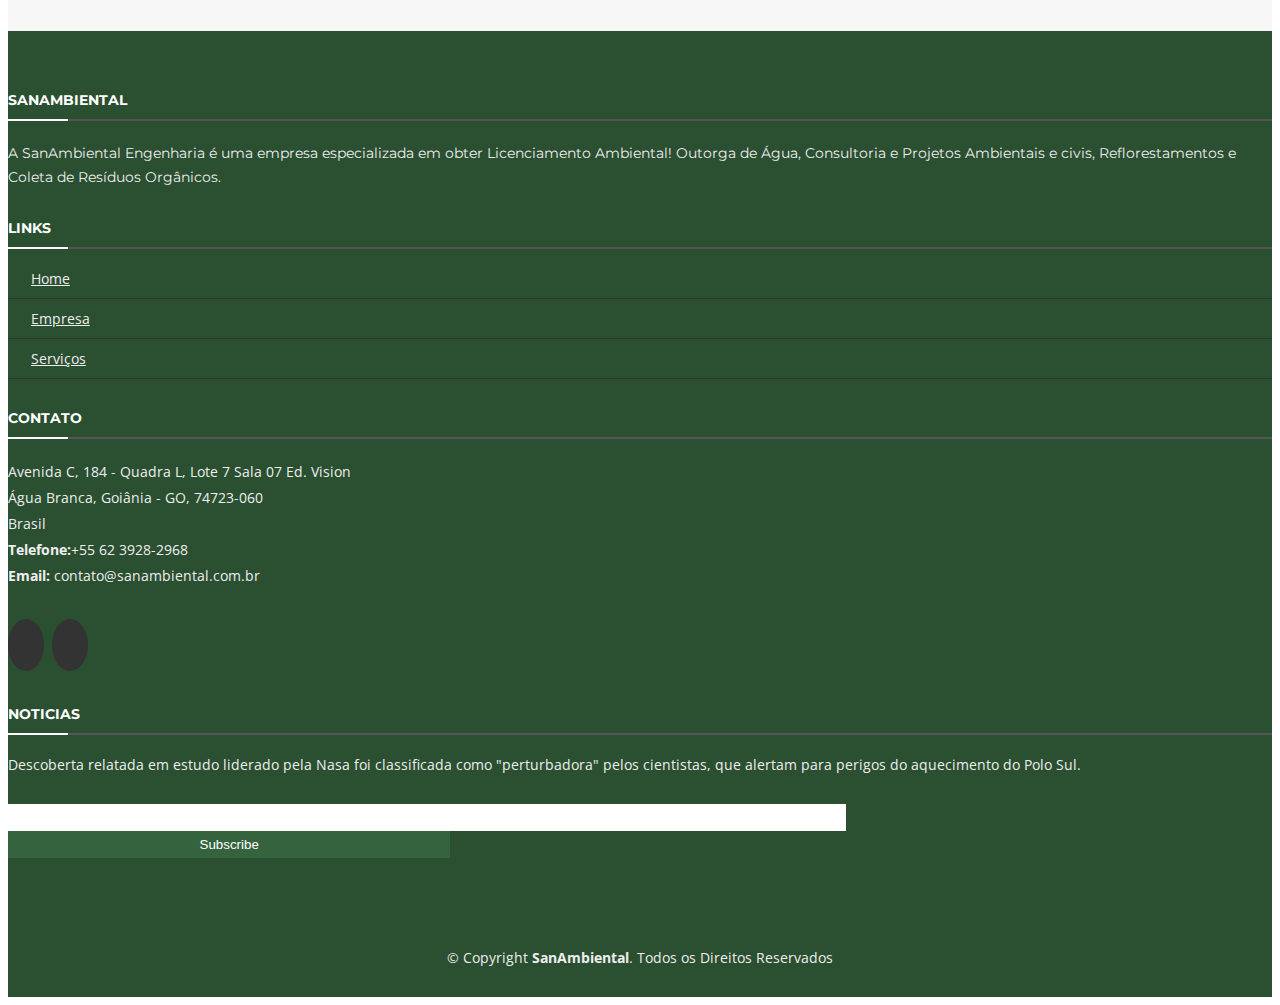
==== commit 83ae54bd: "Correção dos textos e imagens do portifolio" ====
--- a/index.html
+++ b/index.html
@@ -6,7 +6,7 @@
   <meta name="viewport" content="width=device-width, initial-scale=1, minimum-scale=1, maximum-scale=1, user-scalable=no">
 
   <meta name="title" content="SanAmbiental | Engenharia, Consultoria Ambiental e Projetos"/>
-  <meta name="description" content="Licenciamento ambiental, Gerenciamento de Resíduos, Cadastro Ambiental Rural, Recuperação de áreas degradadas, Planos Ambientais, Outorga, Postos de Combustíveis, Compostagem"/>
+  <meta name="description" content="Licenciamento ambiental, Gerenciamento de Resíduos, Cadastro Ambiental Rural(CAR), PRAD, Planos Ambientais, Projetos Ambientais, Postos de Combustíveis, Compostagem"/>
   <meta name="keywords" content="Comspostagem, Projetos Ambientais, Elaboração de Softwares Ambientais e APP, Execução de PRAD / Plantio de Mudas, Projetos Arquitetonicos, Monitoramento e Resgade de Fauna">
   <meta name="language" content="pt-BR"/>
   <meta name="owner" content="SanAmbiental"/>
@@ -20,40 +20,56 @@
 
   <meta name="application-name" content="SanAmbiental.com.br">
   <meta name="msapplication-TileColor" content="#35633e">
-  <meta name="msapplication-TileImage" content="https://sanambiental.com.br/novo/img/logo-social.jpg">
+  <meta name="msapplication-TileImage" content="https://sanambiental.com.br/img/logo-social.jpg">
 
   <meta property="twitter:card" content="summary">
   <meta property="twitter:site" content="@home">
   <meta property="twitter:title" content="SanAmbiental | Engenharia, Consultoria Ambiental e Projetos">
-  <meta property="twitter:description" content="Licenciamento ambiental, Gerenciamento de Resíduos, Cadastro Ambiental Rural, Recuperação de áreas degradadas, Planos Ambientais, Outorga, Postos de Combustíveis, Compostagem">
-  <meta property="twitter:image" content="https://sanambiental.com.br/novo/img/logo-social.jpg">
+  <meta property="twitter:description" content="Licenciamento ambiental, Gerenciamento de Resíduos, Cadastro Ambiental Rural(CAR), PRAD, Planos Ambientais, Projetos Ambientais, Postos de Combustíveis, Compostagem">
+  <meta property="twitter:image" content="https://sanambiental.com.br/img/logo-social.jpg">
   <meta property="twitter:url" content="https://www.sanambiental.com.br">
 
   <meta property="busca:title" content="SanAmbiental | Engenharia, Consultoria Ambiental e Projetos">
   <meta property="busca:species" content="Home">
   <meta property="busca:publisher" content="www.sanambiental.com.br">
-  <meta property="busca:image" content="https://sanambiental.com.br/novo/img/logo-social.jpg">
+  <meta property="busca:image" content="https://sanambiental.com.br/img/logo-social.jpg">
 
   <meta itemprop="name" content="SanAmbiental | Engenharia, Consultoria Ambiental e Projetos">
   <meta itemprop="url" content="https://www.sanambiental.com.br">
-  <meta itemprop="image" content="https://sanambiental.com.br/novo/img/logo-social.jpg">
-  <meta itemprop="description" content="Licenciamento ambiental, Gerenciamento de Resíduos, Cadastro Ambiental Rural, Recuperação de áreas degradadas, Planos Ambientais, Outorga, Postos de Combustíveis, Compostagem">
+  <meta itemprop="image" content="https://sanambiental.com.br/img/logo-social.jpg">
+  <meta itemprop="description" content="Licenciamento ambiental, Gerenciamento de Resíduos, Cadastro Ambiental Rural(CAR), PRAD, Planos Ambientais, Projetos Ambientais, Postos de Combustíveis, Compostagem">
 
   <link rel="canonical" href="https://www.sanambiental.com.br">
 
   <meta property="og:site_name" content="SanAmbiental"/>
   <meta property="og:title" content="SanAmbiental | Engenharia, Consultoria Ambiental e Projetos"/>
-  <meta property="og:description" content="Licenciamento ambiental, Gerenciamento de Resíduos, Cadastro Ambiental Rural, Recuperação de áreas degradadas, Planos Ambientais, Outorga, Postos de Combustíveis, Compostagem"/>
+  <meta property="og:description" content="Licenciamento ambiental, Gerenciamento de Resíduos, Cadastro Ambiental Rural(CAR), PRAD, Planos Ambientais, Projetos Ambientais, Postos de Combustíveis, Compostagem"/>
   <meta property="og:locale" content="pt_BR"/>
   <meta property="og:type" content="company"/>
   <meta property="og:url" content="https://sanambiental.com.br"/>
-  <meta property="og:image" content="https://sanambiental.com.br/novo/img/logo-social.jpg">
+  <meta property="og:image" content="https://sanambiental.com.br/img/logo-social.jpg">
 
   <meta name="google" content="notranslate">
 
   <!-- Favicons -->
   <link href="img/favicon.png" rel="icon">
   <link href="img/favicon.png" rel="apple-touch-icon">
+
+  <!-- Google Fonts -->
+  <link href="https://fonts.googleapis.com/css?family=Open+Sans:300,300i,400,400i,700,700i|Montserrat:300,400,500,700" rel="stylesheet">
+
+  <!-- Bootstrap CSS File -->
+  <link href="lib/bootstrap/css/bootstrap.min.css" rel="stylesheet">
+
+  <!-- Libraries CSS Files -->
+  <link href="lib/font-awesome/css/font-awesome.min.css" rel="stylesheet">
+  <link href="lib/animate/animate.min.css" rel="stylesheet">
+  <link href="lib/ionicons/css/ionicons.min.css" rel="stylesheet">
+  <link href="lib/owlcarousel/assets/owl.carousel.min.css" rel="stylesheet">
+  <link href="lib/lightbox/css/lightbox.min.css" rel="stylesheet">
+
+  <!-- Main Stylesheet File -->
+  <link href="css/style.css" rel="stylesheet">
 </head>
 
 <body>
@@ -76,7 +92,9 @@
           <li class="menu-active"><a href="#intro">Home</a></li>
           <li><a href="#about">Empresa</a></li>
           <li><a href="#services">Serviços</a></li>
-            <!--<li><a href="#portfolio">Portfolio</a></li>
+          <li><a href="#portfolio">Portfolio</a></li>
+          <li><a href="#clients">Clientes</a></li>
+          <!--
             <li><a href="#team">Equipe</a></li>
             <li class="menu-has-children"><a href="">Drop Down</a>
               <ul>
@@ -179,7 +197,7 @@
                 <div class="icon"><i class="ion-ios-speedometer-outline"></i></div>
               </div>
               <h2 class="title"><a href="#">Missão</a></h2>
-              <p>
+              <p style="text-align: justify">
                 Nossa maior missão é satisfazer as necessidades dos nossos clientes, que são bem diversos, pois atendemos indústrias, pequenas e grandes empresas, do
                 setor público e privado. E nosso objetivo é atende-los com qualidade, agilidade e compromisso.
               </p>
@@ -193,7 +211,7 @@
                 <div class="icon"><i class="ion-ios-list-outline"></i></div>
               </div>
               <h2 class="title"><a href="#">Valores</a></h2>
-              <p>
+              <p style="text-align: justify">
                 Respeito, Responsabilidade, Sustentabilidade, Proximidade ao Cliente e Qualidade.
               </p>
             </div>
@@ -206,7 +224,7 @@
                 <div class="icon"><i class="ion-ios-eye-outline"></i></div>
               </div>
               <h2 class="title"><a href="#">Visão</a></h2>
-              <p>
+              <p style="text-align: justify">
                 Nossa visão é tornar-mos uma empresa bem conceituada, por atender sempre as necessidades dos clientes com grande eficiência, agilidade e excelência!
               </p>
             </div>
@@ -230,14 +248,143 @@
         <div id="servicos" class="row"></div>
       </div>
     </section><!-- #services -->
+
+    <!--==========================
+      Portfolio Section
+    ============================  #portfolio -->
+    <section id="portfolio"  class="section-bg" >
+      <div class="container">
+
+        <header class="section-header">
+          <h3 class="section-title">Portfolio</h3>
+        </header>
+
+        <div class="row">
+          <div class="col-lg-12">
+            <ul id="portfolio-flters">
+              <li data-filter="*" class="filter-active">TODOS</li>
+              <li data-filter=".filter-prad">EXECUÇÃO DE PRAD</li>
+              <li data-filter=".filter-agronomia">AGRONOMIA</li>
+              <li data-filter=".filter-outorga">OUTORGA</li>
+            </ul>
+          </div>
+        </div>
+
+        <div class="row portfolio-container">
+
+          <div class="col-lg-4 col-md-6 portfolio-item filter-prad wow fadeInUp">
+            <div class="portfolio-wrap">
+              <a href="img/portfolio/prad/2.jpg" data-lightbox="portfolio" data-title="Execução de PRAD" title="Visualizar">
+                <figure>
+                  <img src="img/portfolio/prad/2.jpg" class="img-fluid" alt="">
+                </figure>
+              </a>
+            </div>
+          </div>
+
+          <div class="col-lg-4 col-md-6 portfolio-item filter-prad wow fadeInUp">
+            <div class="portfolio-wrap">
+              <a href="img/portfolio/prad/3.jpg" data-lightbox="portfolio" data-title="Execução de PRAD" title="Visualizar">
+                <figure>
+                  <img src="img/portfolio/prad/3.jpg" class="img-fluid" alt="">
+                </figure>
+              </a>
+            </div>
+          </div>
+
+          <div class="col-lg-4 col-md-6 portfolio-item filter-prad wow fadeInUp">
+            <div class="portfolio-wrap">
+              <a href="img/portfolio/prad/4.jpg" data-lightbox="portfolio" data-title="Execução de PRAD" title="Visualizar">
+                <figure>
+                  <img src="img/portfolio/prad/4.jpg" class="img-fluid" alt="">
+                </figure>
+              </a>
+            </div>
+          </div>
+
+          <div class="col-lg-4 col-md-6 portfolio-item filter-agronomia wow fadeInUp">
+            <div class="portfolio-wrap">
+              <a href="img/portfolio/agronomia/1.jpg" data-lightbox="portfolio" data-title="Agronomia" title="Visualizar">
+                <figure>
+                  <img src="img/portfolio/agronomia/1.jpg" class="img-fluid" alt="">
+                </figure>
+              </a>
+            </div>
+          </div>
+
+          <div class="col-lg-4 col-md-6 portfolio-item filter-agronomia wow fadeInUp">
+            <div class="portfolio-wrap">
+              <a href="img/portfolio/agronomia/2.jpg" data-lightbox="portfolio" data-title="Agronomia" title="Visualizar">
+                <figure>
+                  <img src="img/portfolio/agronomia/2.jpg" class="img-fluid" alt="">
+                </figure>
+              </a>
+            </div>
+          </div>
+
+          <div class="col-lg-4 col-md-6 portfolio-item filter-agronomia wow fadeInUp">
+            <div class="portfolio-wrap">
+              <a href="img/portfolio/agronomia/3.jpg" data-lightbox="portfolio" data-title="Agronomia" title="Visualizar">
+                <figure>
+                  <img src="img/portfolio/agronomia/3.jpg" class="img-fluid" alt="">
+                </figure>
+              </a>
+            </div>
+          </div>
+
+          <div class="col-lg-4 col-md-6 portfolio-item filter-agronomia wow fadeInUp">
+            <div class="portfolio-wrap">
+              <a href="img/portfolio/agronomia/4.jpg" data-lightbox="portfolio" data-title="Agronomia" title="Visualizar">
+                <figure>
+                  <img src="img/portfolio/agronomia/4.jpg" class="img-fluid" alt="">
+                </figure>
+              </a>
+            </div>
+          </div>
+
+          <div class="col-lg-4 col-md-6 portfolio-item filter-outorga wow fadeInUp">
+            <div class="portfolio-wrap">
+              <a href="img/portfolio/outorga/1.jpg" data-lightbox="portfolio" data-title="Outorga de água" title="Visualizar">
+                <figure>
+                  <img src="img/portfolio/outorga/1.jpg" class="img-fluid" alt="">
+                </figure>
+              </a>
+            </div>
+          </div>
+
+          <div class="col-lg-4 col-md-6 portfolio-item filter-outorga wow fadeInUp">
+            <div class="portfolio-wrap">
+              <a href="img/portfolio/outorga/4.jpg" data-lightbox="portfolio" data-title="Outorga de água" title="Visualizar">
+                <figure>
+                  <img src="img/portfolio/outorga/4.jpg" class="img-fluid" alt="">
+                </figure>
+              </a>
+            </div>
+          </div>
+
+          <div class="col-lg-4 col-md-6 portfolio-item filter-outorga wow fadeInUp">
+            <div class="portfolio-wrap">
+              <a href="img/portfolio/outorga/6.jpg" data-lightbox="portfolio" data-title="Outorga de água" title="Visualizar">
+                <figure>
+                  <img src="img/portfolio/outorga/6.jpg" class="img-fluid" alt="">
+                </figure>
+              </a>
+            </div>
+          </div>
+
+        </div>
+
+      </div>
+
+      </div>
+    </section>
 
     <!--==========================
       Call To Action Section
     ============================-->
     <section id="call-to-action" class="wow fadeIn">
       <div class="container text-center">
-        <h3>Orçamentos</h3>
-        <p>Clique em algum desses icones e faça já seu orçamento.</p>
+        <h3>Vem com a Sana, solicite-nos um orçamento.</h3>
         <a target="_blank" href="https://whatsapp.sanambiental.com.br" class="contato-rede-social"><i class="fa fa-whatsapp"></i></a>
         <a target="_blank" href="tel:+5562991140786" class="contato-rede-social"><i class="fa fa-phone"></i></a>
         <a target="_blank" href="mailto:contato@sanambiental.com.br" class="contato-rede-social"><i class="fa fa-envelope-o"></i></a>
@@ -329,175 +476,10 @@
       </div>
     </section>#facts -->
 
-    <!--==========================
-      Portfolio Section
-    ============================
-    <section id="portfolio"  class="section-bg" >
-      <div class="container">
-
-        <header class="section-header">
-          <h3 class="section-title">Portfolio</h3>
-        </header>
-
-        <div class="row">
-          <div class="col-lg-12">
-            <ul id="portfolio-flters">
-              <li data-filter="*" class="filter-active">PRAD</li>
-              <li data-filter=".filter-app">Poços Artesianos</li>
-              <li data-filter=".filter-card">ETE</li>
-              <li data-filter=".filter-web">ETA</li>
-            </ul>
-          </div>
-        </div>
-
-        <div class="row portfolio-container">
-
-          <div class="col-lg-4 col-md-6 portfolio-item filter-app wow fadeInUp">
-            <div class="portfolio-wrap">
-              <figure>
-                <img src="img/portfolio/app1.jpg" class="img-fluid" alt="">
-                <a href="img/portfolio/app1.jpg" data-lightbox="portfolio" data-title="App 1" class="link-preview" title="Preview"><i class="ion ion-eye"></i></a>
-                <a href="#" class="link-details" title="More Details"><i class="ion ion-android-open"></i></a>
-              </figure>
-
-              <div class="portfolio-info">
-                <h4><a href="#">App 1</a></h4>
-                <p>App</p>
-              </div>
-            </div>
-          </div>
-
-          <div class="col-lg-4 col-md-6 portfolio-item filter-web wow fadeInUp" data-wow-delay="0.1s">
-            <div class="portfolio-wrap">
-              <figure>
-                <img src="img/portfolio/web3.jpg" class="img-fluid" alt="">
-                <a href="img/portfolio/web3.jpg" class="link-preview" data-lightbox="portfolio" data-title="Web 3" title="Preview"><i class="ion ion-eye"></i></a>
-                <a href="#" class="link-details" title="More Details"><i class="ion ion-android-open"></i></a>
-              </figure>
-
-              <div class="portfolio-info">
-                <h4><a href="#">Web 3</a></h4>
-                <p>Web</p>
-              </div>
-            </div>
-          </div>
-
-          <div class="col-lg-4 col-md-6 portfolio-item filter-app wow fadeInUp" data-wow-delay="0.2s">
-            <div class="portfolio-wrap">
-              <figure>
-                <img src="img/portfolio/app2.jpg" class="img-fluid" alt="">
-                <a href="img/portfolio/app2.jpg" class="link-preview" data-lightbox="portfolio" data-title="App 2" title="Preview"><i class="ion ion-eye"></i></a>
-                <a href="#" class="link-details" title="More Details"><i class="ion ion-android-open"></i></a>
-              </figure>
-
-              <div class="portfolio-info">
-                <h4><a href="#">App 2</a></h4>
-                <p>App</p>
-              </div>
-            </div>
-          </div>
-
-          <div class="col-lg-4 col-md-6 portfolio-item filter-card wow fadeInUp">
-            <div class="portfolio-wrap">
-              <figure>
-                <img src="img/portfolio/card2.jpg" class="img-fluid" alt="">
-                <a href="img/portfolio/card2.jpg" class="link-preview" data-lightbox="portfolio" data-title="Card 2" title="Preview"><i class="ion ion-eye"></i></a>
-                <a href="#" class="link-details" title="More Details"><i class="ion ion-android-open"></i></a>
-              </figure>
-
-              <div class="portfolio-info">
-                <h4><a href="#">Card 2</a></h4>
-                <p>Card</p>
-              </div>
-            </div>
-          </div>
-
-          <div class="col-lg-4 col-md-6 portfolio-item filter-web wow fadeInUp" data-wow-delay="0.1s">
-            <div class="portfolio-wrap">
-              <figure>
-                <img src="img/portfolio/web2.jpg" class="img-fluid" alt="">
-                <a href="img/portfolio/web2.jpg" class="link-preview" data-lightbox="portfolio" data-title="Web 2" title="Preview"><i class="ion ion-eye"></i></a>
-                <a href="#" class="link-details" title="More Details"><i class="ion ion-android-open"></i></a>
-              </figure>
-
-              <div class="portfolio-info">
-                <h4><a href="#">Web 2</a></h4>
-                <p>Web</p>
-              </div>
-            </div>
-          </div>
-
-          <div class="col-lg-4 col-md-6 portfolio-item filter-app wow fadeInUp" data-wow-delay="0.2s">
-            <div class="portfolio-wrap">
-              <figure>
-                <img src="img/portfolio/app3.jpg" class="img-fluid" alt="">
-                <a href="img/portfolio/app3.jpg" class="link-preview" data-lightbox="portfolio" data-title="App 3" title="Preview"><i class="ion ion-eye"></i></a>
-                <a href="#" class="link-details" title="More Details"><i class="ion ion-android-open"></i></a>
-              </figure>
-
-              <div class="portfolio-info">
-                <h4><a href="#">App 3</a></h4>
-                <p>App</p>
-              </div>
-            </div>
-          </div>
-
-          <div class="col-lg-4 col-md-6 portfolio-item filter-card wow fadeInUp">
-            <div class="portfolio-wrap">
-              <figure>
-                <img src="img/portfolio/card1.jpg" class="img-fluid" alt="">
-                <a href="img/portfolio/card1.jpg" class="link-preview" data-lightbox="portfolio" data-title="Card 1" title="Preview"><i class="ion ion-eye"></i></a>
-                <a href="#" class="link-details" title="More Details"><i class="ion ion-android-open"></i></a>
-              </figure>
-
-              <div class="portfolio-info">
-                <h4><a href="#">Card 1</a></h4>
-                <p>Card</p>
-              </div>
-            </div>
-          </div>
-
-          <div class="col-lg-4 col-md-6 portfolio-item filter-card wow fadeInUp" data-wow-delay="0.1s">
-            <div class="portfolio-wrap">
-              <figure>
-                <img src="img/portfolio/card3.jpg" class="img-fluid" alt="">
-                <a href="img/portfolio/card3.jpg" class="link-preview" data-lightbox="portfolio" data-title="Card 3" title="Preview"><i class="ion ion-eye"></i></a>
-                <a href="#" class="link-details" title="More Details"><i class="ion ion-android-open"></i></a>
-              </figure>
-
-              <div class="portfolio-info">
-                <h4><a href="#">Card 3</a></h4>
-                <p>Card</p>
-              </div>
-            </div>
-          </div>
-
-          <div class="col-lg-4 col-md-6 portfolio-item filter-web wow fadeInUp" data-wow-delay="0.2s">
-            <div class="portfolio-wrap">
-              <figure>
-                <img src="img/portfolio/web1.jpg" class="img-fluid" alt="">
-                <a href="img/portfolio/web1.jpg" class="link-preview" data-lightbox="portfolio" data-title="Web 1" title="Preview"><i class="ion ion-eye"></i></a>
-                <a href="#" class="link-details" title="More Details"><i class="ion ion-android-open"></i></a>
-              </figure>
-
-              <div class="portfolio-info">
-                <h4><a href="#">Web 1</a></h4>
-                <p>Web</p>
-              </div>
-            </div>
-          </div>
-
-        </div>
-
-      </div>
-    </section>
-
-    #portfolio -->
-
-
-    <!--==========================
-      Clients Section
-    ============================-->
+
+    <!--==========================
+     Clients Section
+   ============================-->
     <section id="clients" class="wow fadeInUp">
       <div class="container">
 
@@ -526,6 +508,9 @@
       </div>
     </section><!-- #clients -->
 
+
+
+
     <!--==========================
       Clients Section
     ============================
@@ -705,7 +690,7 @@
 
           <div class="col-md-3">
             <div class="contact-address">
-              <a target="_blank" href="#">
+              <a target="_blank" href="https://goo.gl/maps/ux2VSSj9PXgtwmYg7">
                 <i class="fa fa-map-marker"></i>
                 <h3>Endereço</h3>
                 <p class="desc-contato">Avenida C, 184 - Quadra L, Lote 7 Sala 07 Ed. Vision Água Branca, Goiânia - GO, 74723-060</p>
@@ -718,7 +703,8 @@
               <a target="_blank" href="tel:+5562991140786">
                 <i class="fa fa-phone"></i>
                 <h3>Telefone</h3>
-                <p class="desc-contato">62 99114-0786</p>
+                <p class="desc-contato">+55 62 3928-2968</p>
+                <p class="desc-contato">+55 62 99114-0786</p>
               </a>
             </div>
           </div>
@@ -728,7 +714,7 @@
               <a target="_blank" href="https://whatsapp.sanambiental.com.br">
               <i class="fa fa-whatsapp"></i>
               <h3>Whatsapp</h3>
-              <p class="desc-contato">62 99114-0786</p>
+                <p class="desc-contato">62 99114-0786</p>
               </a>
             </div>
           </div>
@@ -745,7 +731,7 @@
 
         </div>
 
-        <div class="form">
+        <!--<div class="form">
           <div id="sendmessage">Mensagem enviada com sucesso. Obrigado(a)!</div>
           <div id="errormessage"></div>
           <form action="" method="post" role="form" class="contactForm">
@@ -765,7 +751,7 @@
             </div>
             <div class="text-center"><button type="submit">Enviar mensagem</button></div>
           </form>
-        </div>
+        </div>-->
 
       </div>
     </section><!-- #contact -->
@@ -789,10 +775,8 @@
             <h4>Links</h4>
             <ul>
               <li><i class="ion-ios-arrow-right"></i> <a href="https://sanambiental.com.br">Home</a></li>
-              <li><i class="ion-ios-arrow-right"></i> <a href="#">Empresa</a></li>
-              <li><i class="ion-ios-arrow-right"></i> <a href="#">Serviços</a></li>
-              <li><i class="ion-ios-arrow-right"></i> <a href="#">Portifolio</a></li>
-              <li><i class="ion-ios-arrow-right"></i> <a href="#">Equipe</a></li>
+              <li><i class="ion-ios-arrow-right"></i> <a href="#about">Empresa</a></li>
+              <li><i class="ion-ios-arrow-right"></i> <a href="#services">Serviços</a></li>
             </ul>
           </div>
 
@@ -804,14 +788,14 @@
               Água Branca, Goiânia - GO, 74723-060<br>
               Brasil<br>
 
-              <strong>Telefone:</strong> 62 99114-0786<br>
+              <strong>Telefone:</strong>+55 62 3928-2968<br>
               <strong>Email:</strong> contato@sanambiental.com.br<br>
             </p>
 
             <div class="social-links">
               <!--<a href="#" class="twitter"><i class="fa fa-twitter"></i></a>-->
-              <a href="#" class="facebook"><i class="fa fa-facebook"></i></a>
-              <a href="#" class="instagram"><i class="fa fa-instagram"></i></a>
+              <a target="_blank" href="#" class="facebook"><i class="fa fa-facebook"></i></a>
+              <a target="_blank" href="https://www.instagram.com/sanambiental2019/" class="instagram"><i class="fa fa-instagram"></i></a>
               <!--<a href="#" class="google-plus"><i class="fa fa-google-plus"></i></a>-->
               <!--<a href="#" class="linkedin"><i class="fa fa-linkedin"></i></a>-->
             </div>
@@ -849,22 +833,6 @@
   <a class="back-to-top"><i class="fa fa-whatsapp"></i></a>
   <!-- Uncomment below i you want to use a preloader -->
   <!-- <div id="preloader"></div> -->
-
-  <!-- Google Fonts -->
-  <link href="https://fonts.googleapis.com/css?family=Open+Sans:300,300i,400,400i,700,700i|Montserrat:300,400,500,700" rel="stylesheet">
-
-  <!-- Bootstrap CSS File -->
-  <link href="lib/bootstrap/css/bootstrap.min.css" rel="stylesheet">
-
-  <!-- Libraries CSS Files -->
-  <link href="lib/font-awesome/css/font-awesome.min.css" rel="stylesheet">
-  <link href="lib/animate/animate.min.css" rel="stylesheet">
-  <link href="lib/ionicons/css/ionicons.min.css" rel="stylesheet">
-  <link href="lib/owlcarousel/assets/owl.carousel.min.css" rel="stylesheet">
-  <link href="lib/lightbox/css/lightbox.min.css" rel="stylesheet">
-
-  <!-- Main Stylesheet File -->
-  <link href="css/style.css" rel="stylesheet">
 
   <!-- JavaScript Libraries -->
   <script src="lib/jquery/jquery.min.js"></script>
--- a/css/style.css
+++ b/css/style.css
@@ -993,7 +993,7 @@
 
 #portfolio .portfolio-item {
     position: relative;
-    height: 360px;
+    height: 280px;
     overflow: hidden;
 }
 
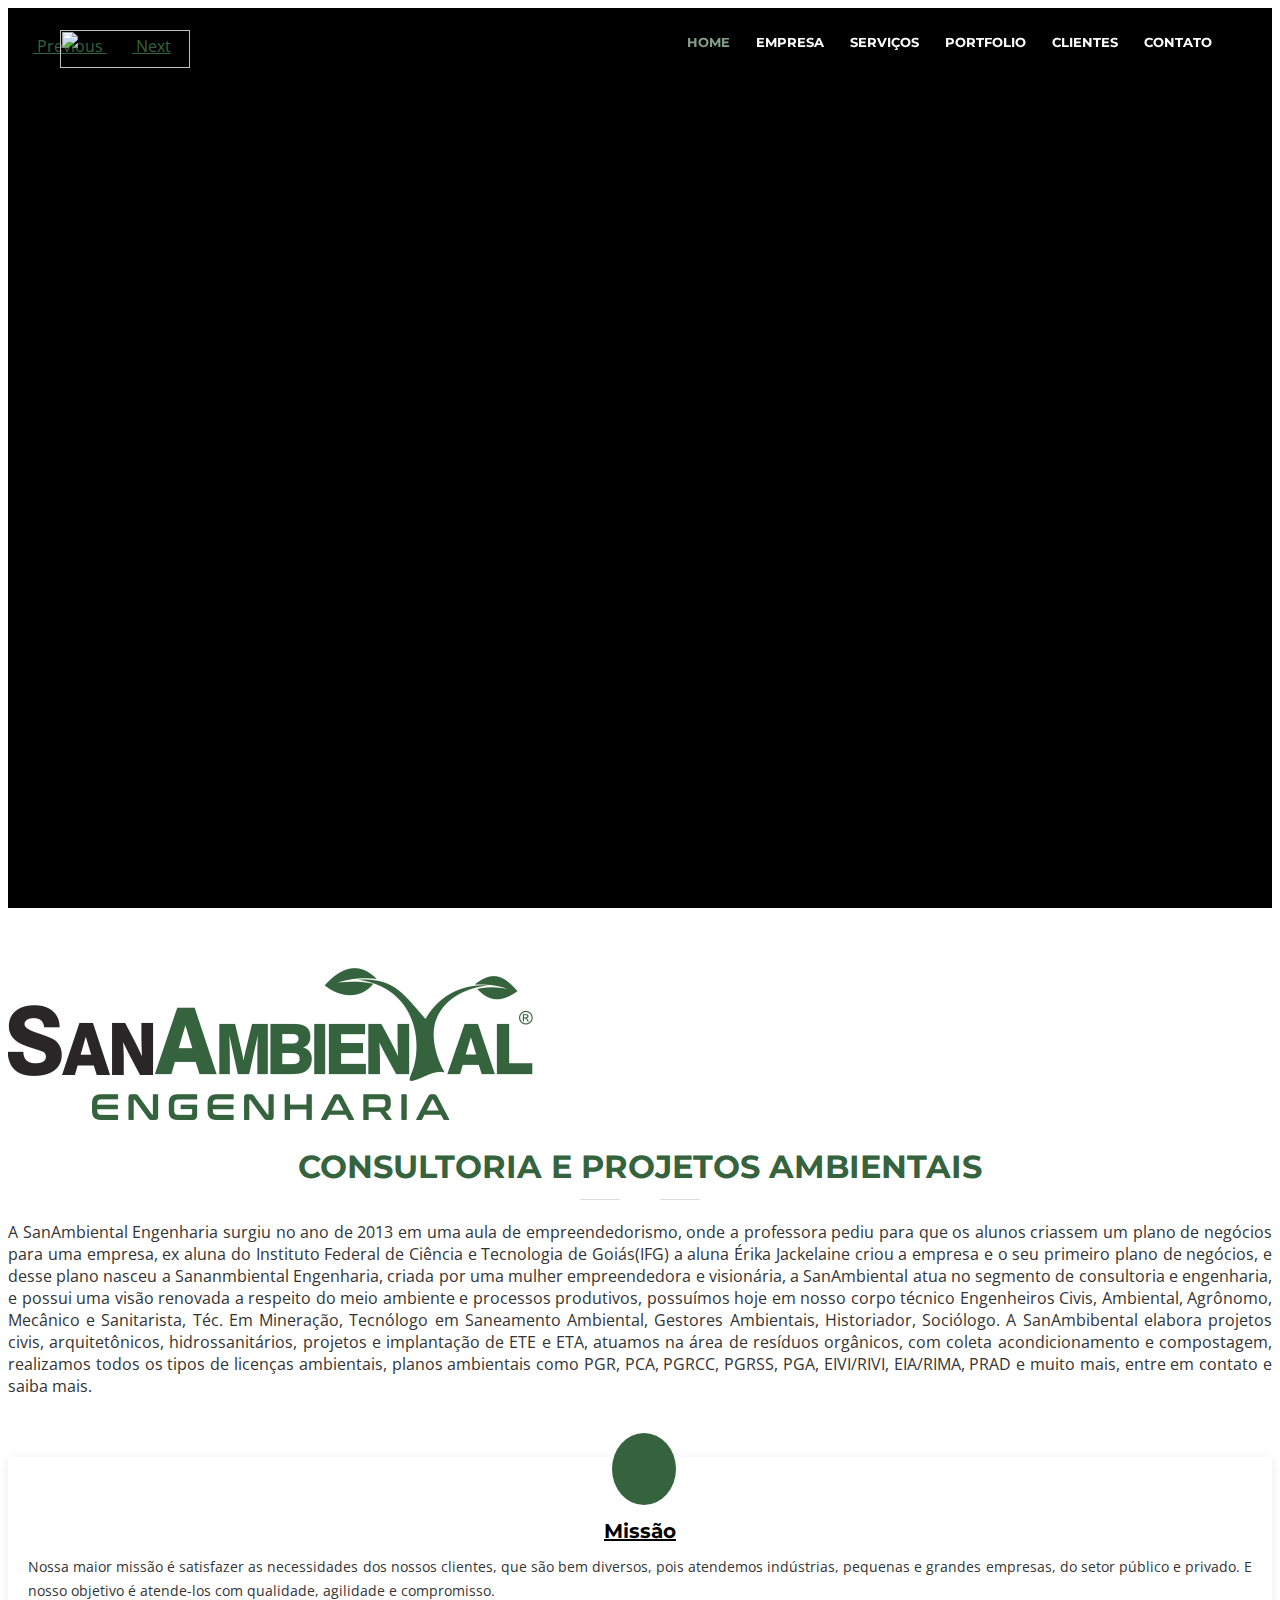
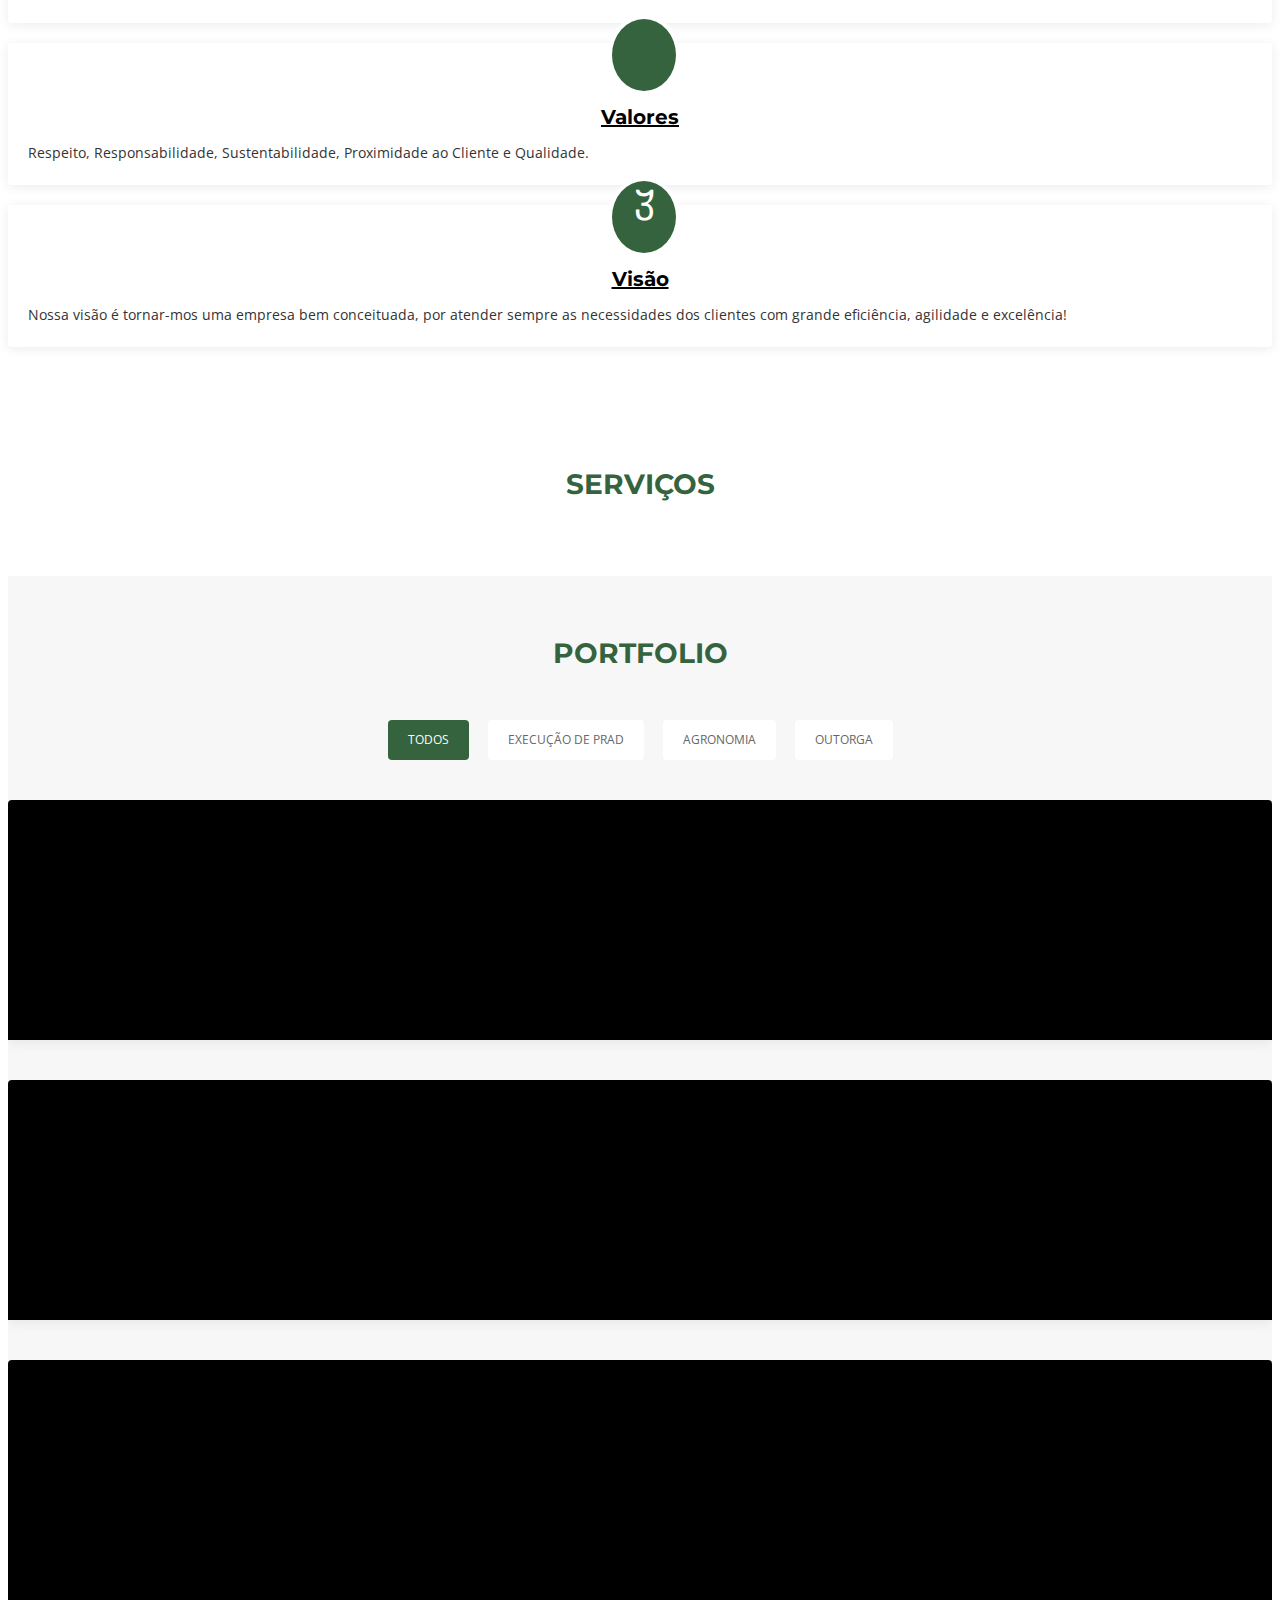
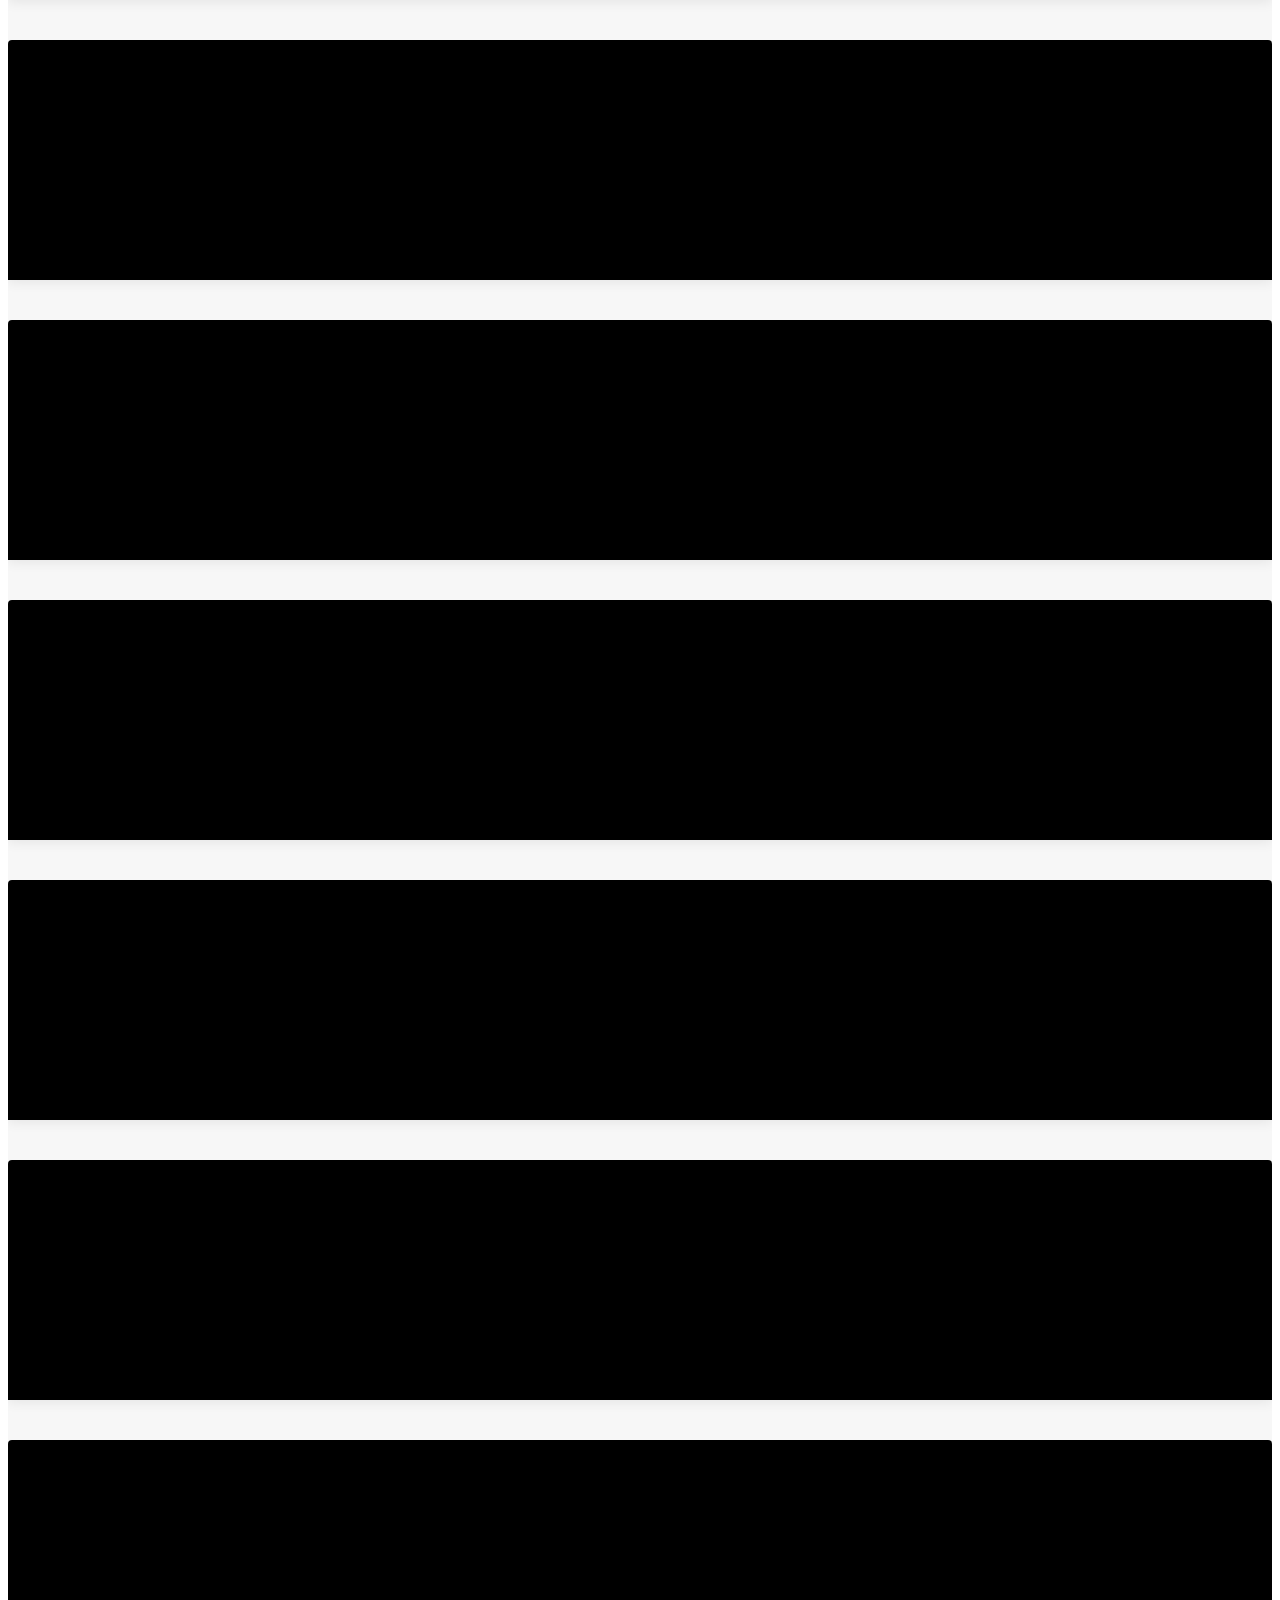
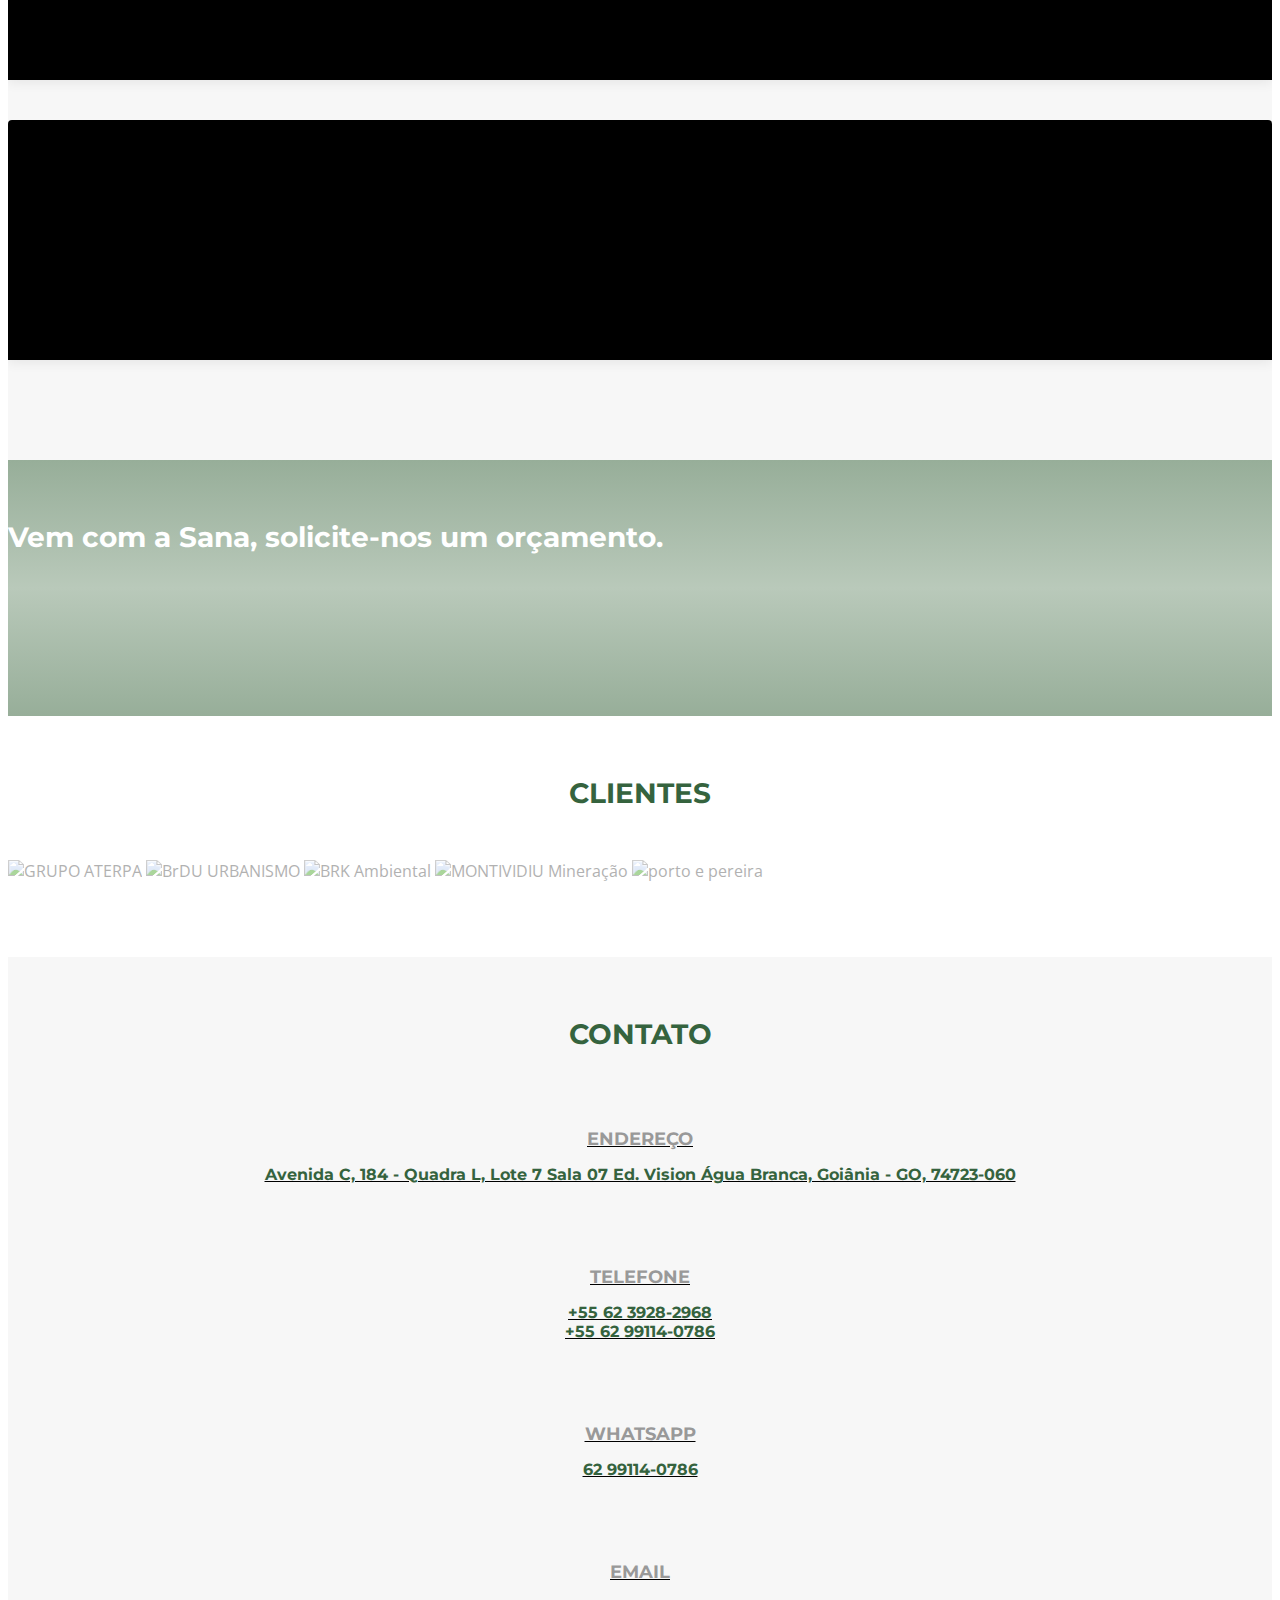
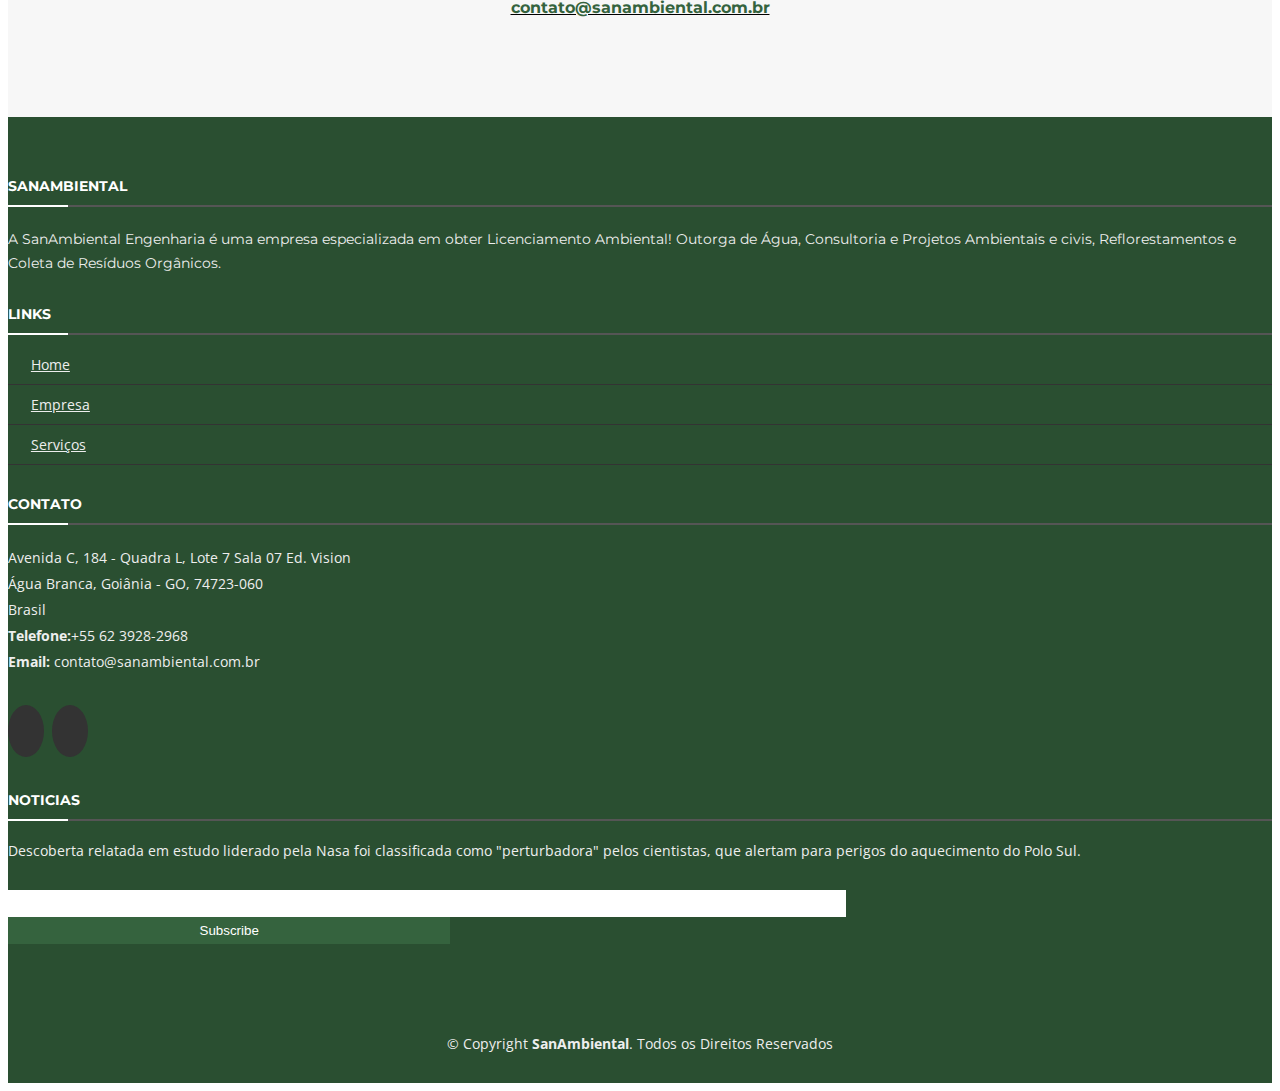
==== commit d81ae1b3: "Melhorias de SEO." ====
--- a/index.html
+++ b/index.html
@@ -1,13 +1,13 @@
 <!DOCTYPE html>
 <html lang="en">
 <head>
-  <title>SanAmbiental | Engenharia, Consultoria Ambiental e Projetos</title>
+  <title>SanAmbiental Engenharia | Consultoria Ambiental | Licenciamento Ambiental</title>
   <meta charset="utf-8" />
   <meta name="viewport" content="width=device-width, initial-scale=1, minimum-scale=1, maximum-scale=1, user-scalable=no">
 
-  <meta name="title" content="SanAmbiental | Engenharia, Consultoria Ambiental e Projetos"/>
-  <meta name="description" content="Licenciamento ambiental, Gerenciamento de Resíduos, Cadastro Ambiental Rural(CAR), PRAD, Planos Ambientais, Projetos Ambientais, Postos de Combustíveis, Compostagem"/>
-  <meta name="keywords" content="Comspostagem, Projetos Ambientais, Elaboração de Softwares Ambientais e APP, Execução de PRAD / Plantio de Mudas, Projetos Arquitetonicos, Monitoramento e Resgade de Fauna">
+  <meta name="title" content="SanAmbiental Engenharia | Consultoria Ambiental | Licenciamento Ambiental"/>
+  <meta name="description" content="Licenciamento ambiental, Gerenciamento de Resíduos, CAR, PRAD, Consultoria Ambiental, Projetos Ambientais, Postos de Combustíveis, Compostagem"/>
+  <meta name="keywords" content="Comspostagem, Projetos Ambientais, Softwares e APP Ambientais, Execução de PRAD / Plantio de Mudas, Projetos Arquitetonicos, Monitoramento e Resgade de Fauna">
   <meta name="language" content="pt-BR"/>
   <meta name="owner" content="SanAmbiental"/>
   <meta name="publisher" content="SanAmbiental"/>
@@ -24,26 +24,26 @@
 
   <meta property="twitter:card" content="summary">
   <meta property="twitter:site" content="@home">
-  <meta property="twitter:title" content="SanAmbiental | Engenharia, Consultoria Ambiental e Projetos">
-  <meta property="twitter:description" content="Licenciamento ambiental, Gerenciamento de Resíduos, Cadastro Ambiental Rural(CAR), PRAD, Planos Ambientais, Projetos Ambientais, Postos de Combustíveis, Compostagem">
+  <meta property="twitter:title" content="SanAmbiental Engenharia | Consultoria Ambiental | Licenciamento Ambiental">
+  <meta property="twitter:description" content="Licenciamento ambiental, Gerenciamento de Resíduos, CAR, PRAD, Consultoria Ambiental, Projetos Ambientais, Postos de Combustíveis, Compostagem">
   <meta property="twitter:image" content="https://sanambiental.com.br/img/logo-social.jpg">
   <meta property="twitter:url" content="https://www.sanambiental.com.br">
 
-  <meta property="busca:title" content="SanAmbiental | Engenharia, Consultoria Ambiental e Projetos">
+  <meta property="busca:title" content="SanAmbiental Engenharia | Consultoria Ambiental | Licenciamento Ambiental">
   <meta property="busca:species" content="Home">
   <meta property="busca:publisher" content="www.sanambiental.com.br">
   <meta property="busca:image" content="https://sanambiental.com.br/img/logo-social.jpg">
 
-  <meta itemprop="name" content="SanAmbiental | Engenharia, Consultoria Ambiental e Projetos">
+  <meta itemprop="name" content="SanAmbiental Engenharia | Consultoria Ambiental | Licenciamento Ambiental">
   <meta itemprop="url" content="https://www.sanambiental.com.br">
   <meta itemprop="image" content="https://sanambiental.com.br/img/logo-social.jpg">
-  <meta itemprop="description" content="Licenciamento ambiental, Gerenciamento de Resíduos, Cadastro Ambiental Rural(CAR), PRAD, Planos Ambientais, Projetos Ambientais, Postos de Combustíveis, Compostagem">
+  <meta itemprop="description" content="Licenciamento ambiental, Gerenciamento de Resíduos, CAR, PRAD, Consultoria Ambiental, Projetos Ambientais, Postos de Combustíveis, Compostagem">
 
   <link rel="canonical" href="https://www.sanambiental.com.br">
 
   <meta property="og:site_name" content="SanAmbiental"/>
-  <meta property="og:title" content="SanAmbiental | Engenharia, Consultoria Ambiental e Projetos"/>
-  <meta property="og:description" content="Licenciamento ambiental, Gerenciamento de Resíduos, Cadastro Ambiental Rural(CAR), PRAD, Planos Ambientais, Projetos Ambientais, Postos de Combustíveis, Compostagem"/>
+  <meta property="og:title" content="SanAmbiental Engenharia | Consultoria Ambiental | Licenciamento Ambiental"/>
+  <meta property="og:description" content="Licenciamento ambiental, Gerenciamento de Resíduos, CAR, PRAD, Consultoria Ambiental, Projetos Ambientais, Postos de Combustíveis, Compostagem"/>
   <meta property="og:locale" content="pt_BR"/>
   <meta property="og:type" content="company"/>
   <meta property="og:url" content="https://sanambiental.com.br"/>
@@ -177,6 +177,7 @@
 
         <header class="section-header text-center">
           <img src="img/logo-escuro.png"/><br/><br/>
+          <h1>Consultoria e Projetos Ambientais</h1>
           <!--<h3>SanAmbiental</h3>-->
           <p style="text-align: justify">A SanAmbiental Engenharia surgiu no ano de 2013 em uma aula de empreendedorismo, onde a professora pediu para que os alunos criassem um plano de negócios
             para uma empresa, ex aluna do Instituto Federal de Ciência e Tecnologia de Goiás(IFG) a aluna Érika Jackelaine criou a empresa e o seu primeiro plano de
@@ -242,7 +243,7 @@
       <div class="container">
 
         <header class="section-header wow fadeInUp">
-          <h1>Serviços</h1>
+          <h3>Serviços</h3>
         </header>
 
         <div id="servicos" class="row"></div>
@@ -385,9 +386,9 @@
     <section id="call-to-action" class="wow fadeIn">
       <div class="container text-center">
         <h3>Vem com a Sana, solicite-nos um orçamento.</h3>
-        <a target="_blank" href="https://whatsapp.sanambiental.com.br" class="contato-rede-social"><i class="fa fa-whatsapp"></i></a>
-        <a target="_blank" href="tel:+5562991140786" class="contato-rede-social"><i class="fa fa-phone"></i></a>
-        <a target="_blank" href="mailto:contato@sanambiental.com.br" class="contato-rede-social"><i class="fa fa-envelope-o"></i></a>
+        <a href="https://whatsapp.sanambiental.com.br" class="contato-rede-social"><i class="fa fa-whatsapp"></i></a>
+        <a href="tel:+5562991140786" class="contato-rede-social"><i class="fa fa-phone"></i></a>
+        <a href="mailto:contato@sanambiental.com.br" class="contato-rede-social"><i class="fa fa-envelope-o"></i></a>
       </div>
     </section><!-- #call-to-action -->
 
@@ -488,11 +489,11 @@
         </header>
 
         <div class="owl-carousel clients-carousel">
-          <img src="img/clients/1.png" alt="">
-          <img src="img/clients/2.png" alt="">
-          <img src="img/clients/3.png" alt="">
-          <img src="img/clients/4.png" alt="">
-          <img src="img/clients/5.png" alt="">
+          <img src="img/clients/1.png" alt="GRUPO ATERPA">
+          <img src="img/clients/2.png" alt="BrDU URBANISMO">
+          <img src="img/clients/3.png" alt="BRK Ambiental">
+          <img src="img/clients/4.png" alt="MONTIVIDIU Mineração">
+          <img src="img/clients/5.png" alt="porto e pereira">
           <img src="img/clients/6.png" alt="">
           <img src="img/clients/7.png" alt="">
           <img src="img/clients/8.png" alt="">
@@ -700,7 +701,7 @@
 
           <div class="col-md-3">
             <div class="contact-phone">
-              <a target="_blank" href="tel:+5562991140786">
+              <a href="tel:+5562991140786">
                 <i class="fa fa-phone"></i>
                 <h3>Telefone</h3>
                 <p class="desc-contato">+55 62 3928-2968</p>
@@ -711,7 +712,7 @@
 
           <div class="col-md-3">
             <div class="contact-phone">
-              <a target="_blank" href="https://whatsapp.sanambiental.com.br">
+              <a href="https://whatsapp.sanambiental.com.br">
               <i class="fa fa-whatsapp"></i>
               <h3>Whatsapp</h3>
                 <p class="desc-contato">62 99114-0786</p>
@@ -721,7 +722,7 @@
 
           <div class="col-md-3">
             <div class="contact-email">
-              <a target="_blank" href="mailto:contato@sanambiental.com.br">
+              <a href="mailto:contato@sanambiental.com.br">
               <i class="fa fa-envelope-o"></i>
               <h3>Email</h3>
               <p class="desc-contato">contato@sanambiental.com.br</p>
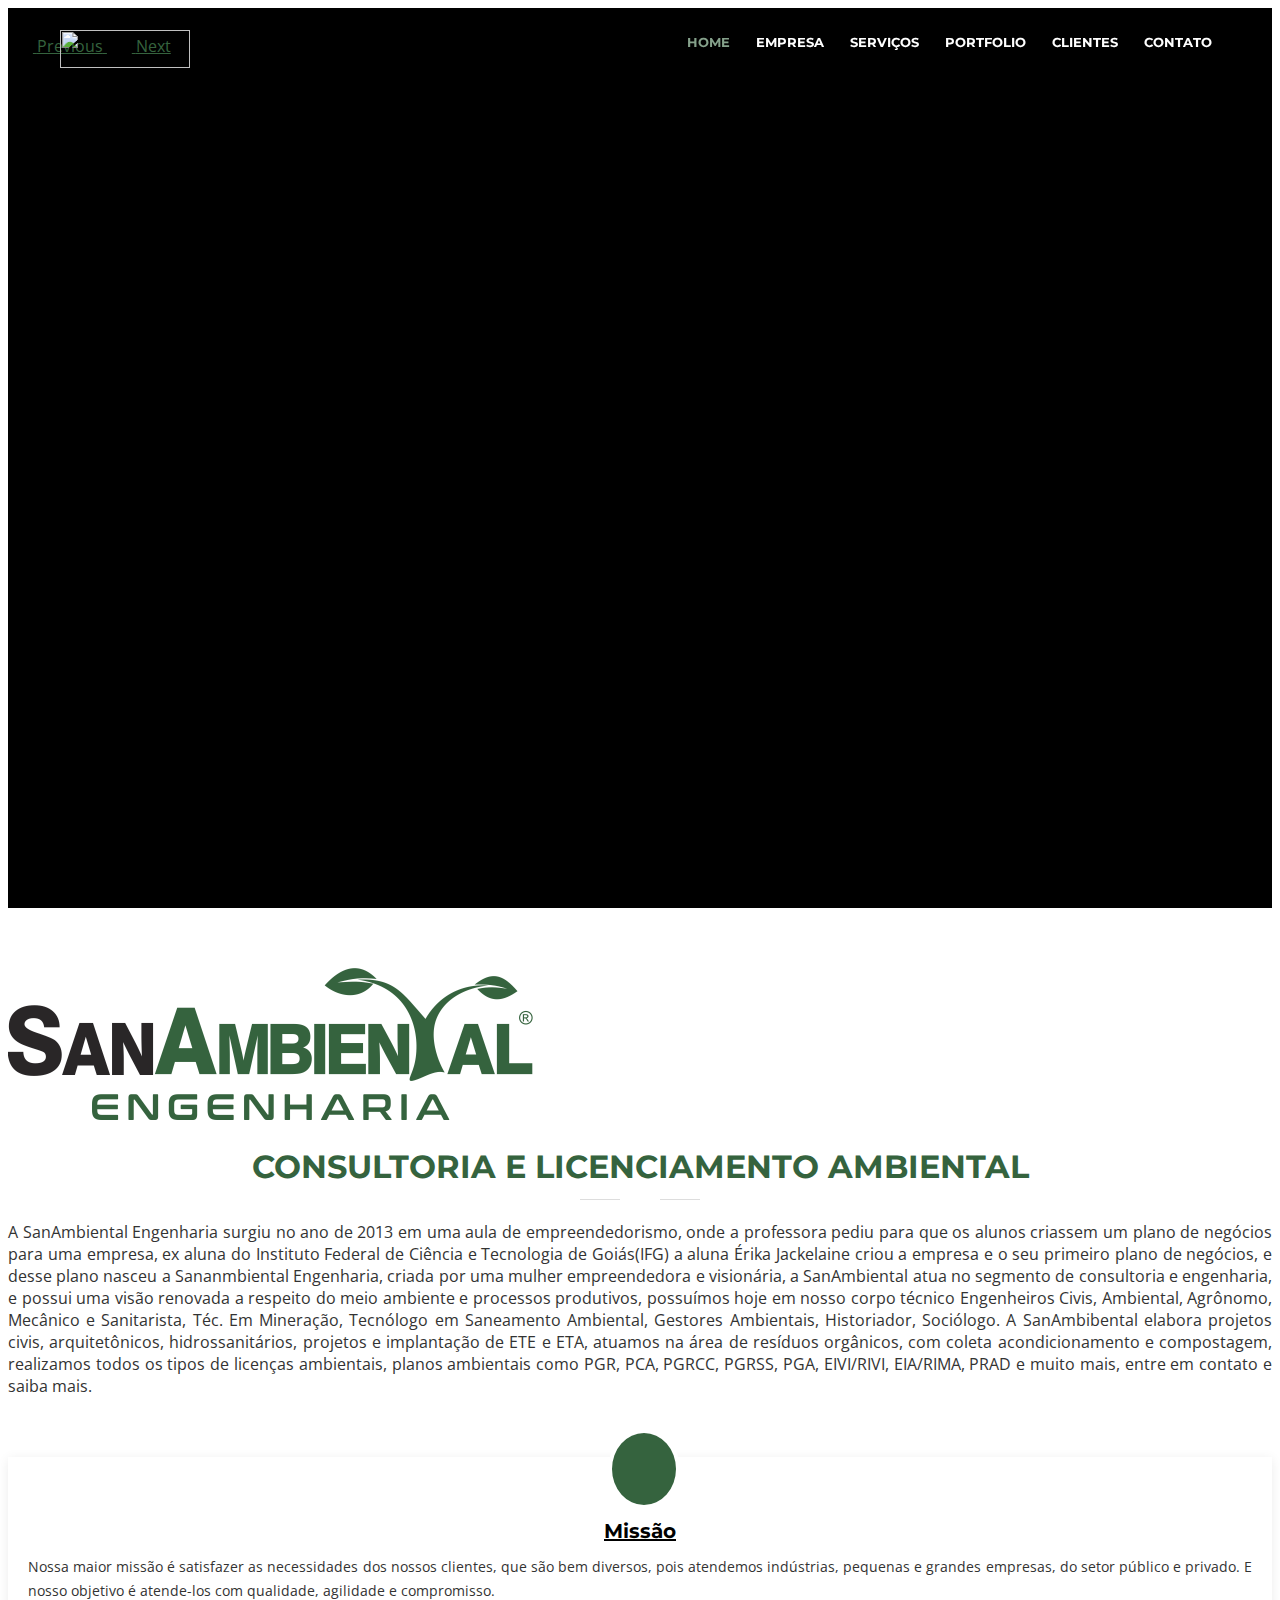
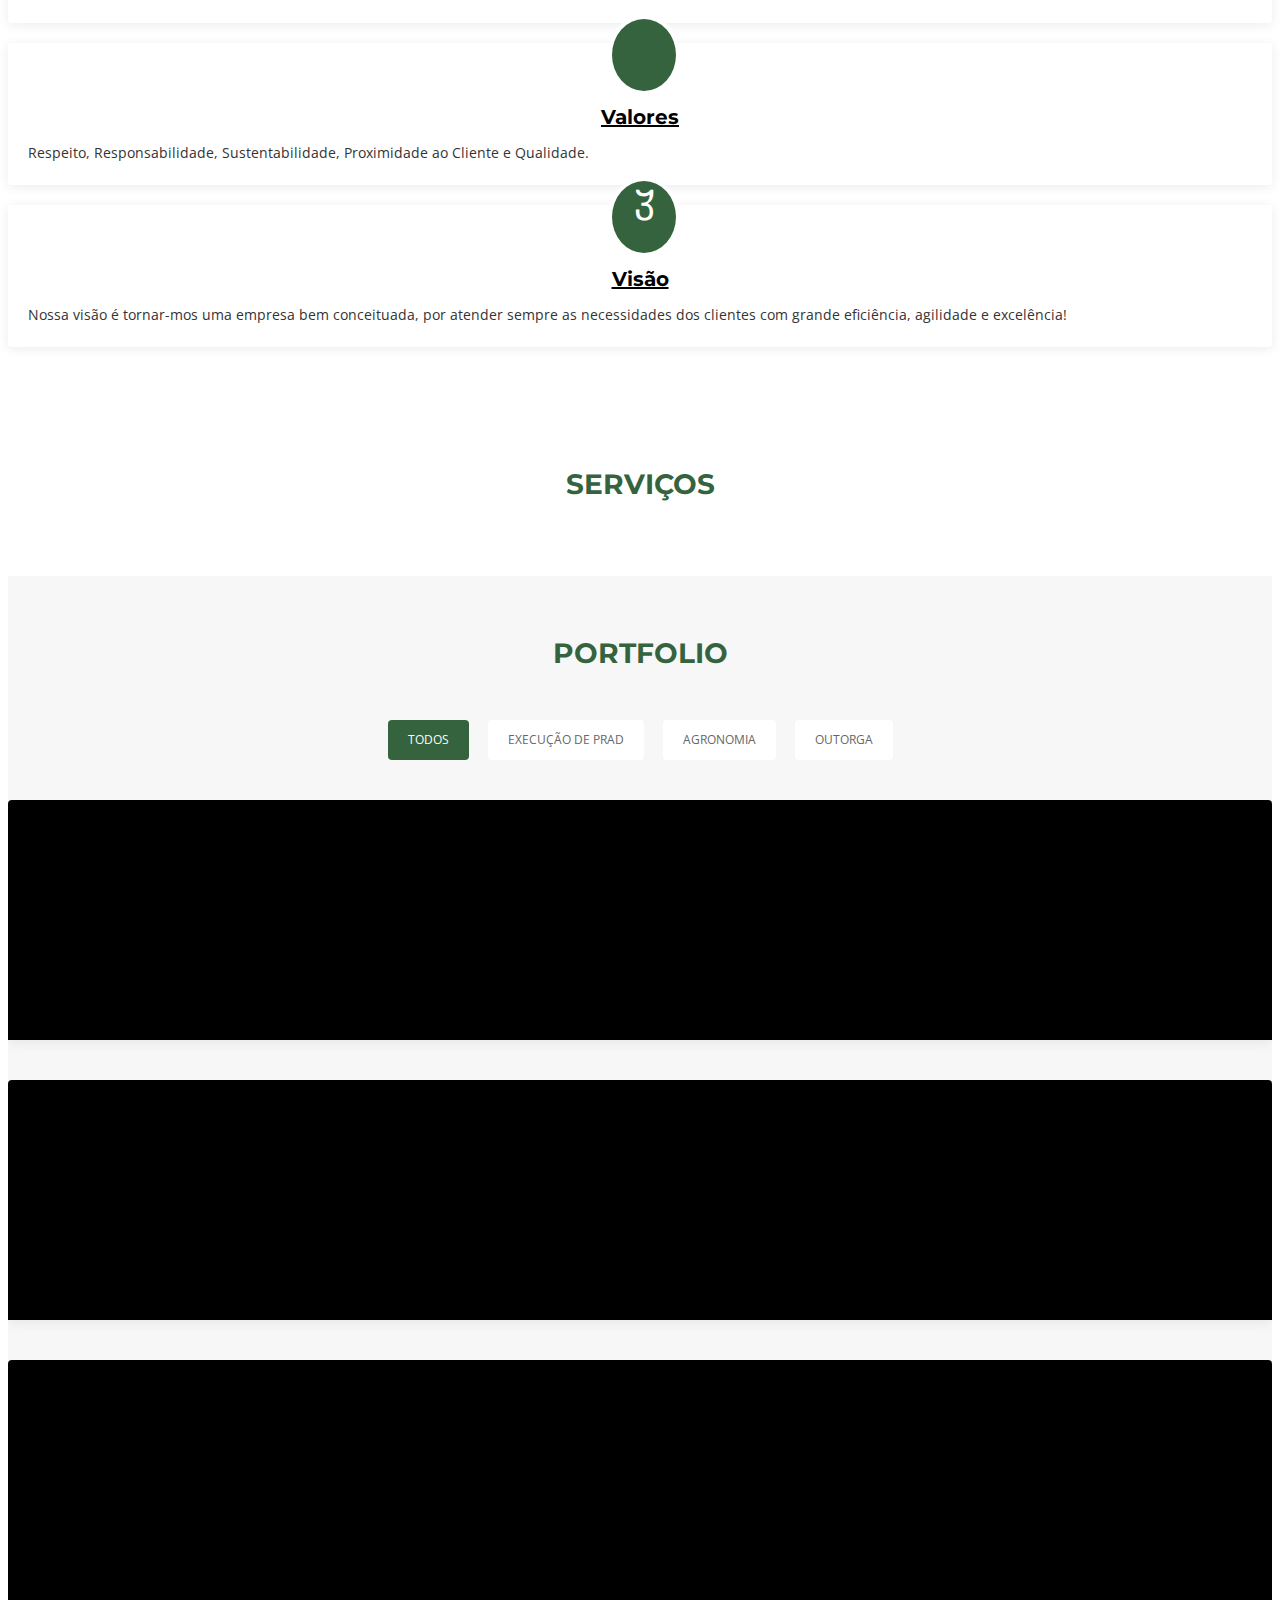
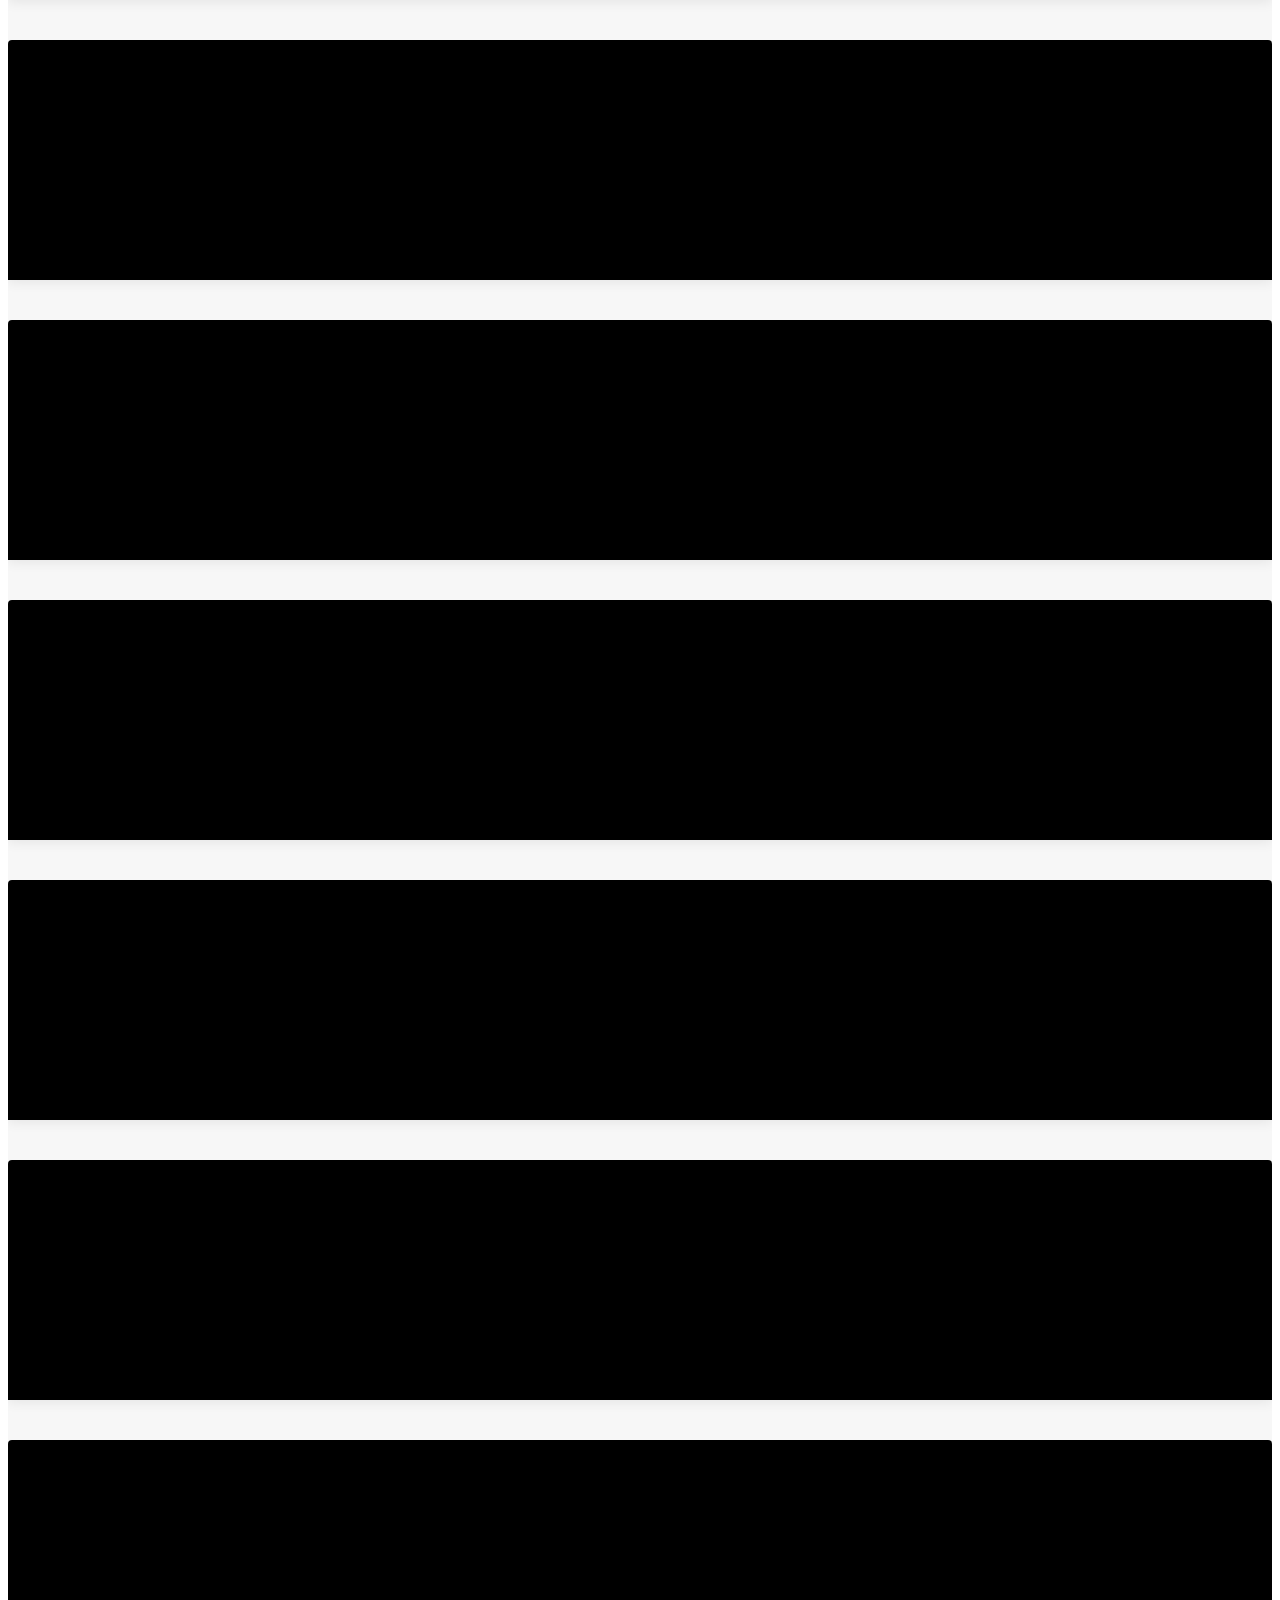
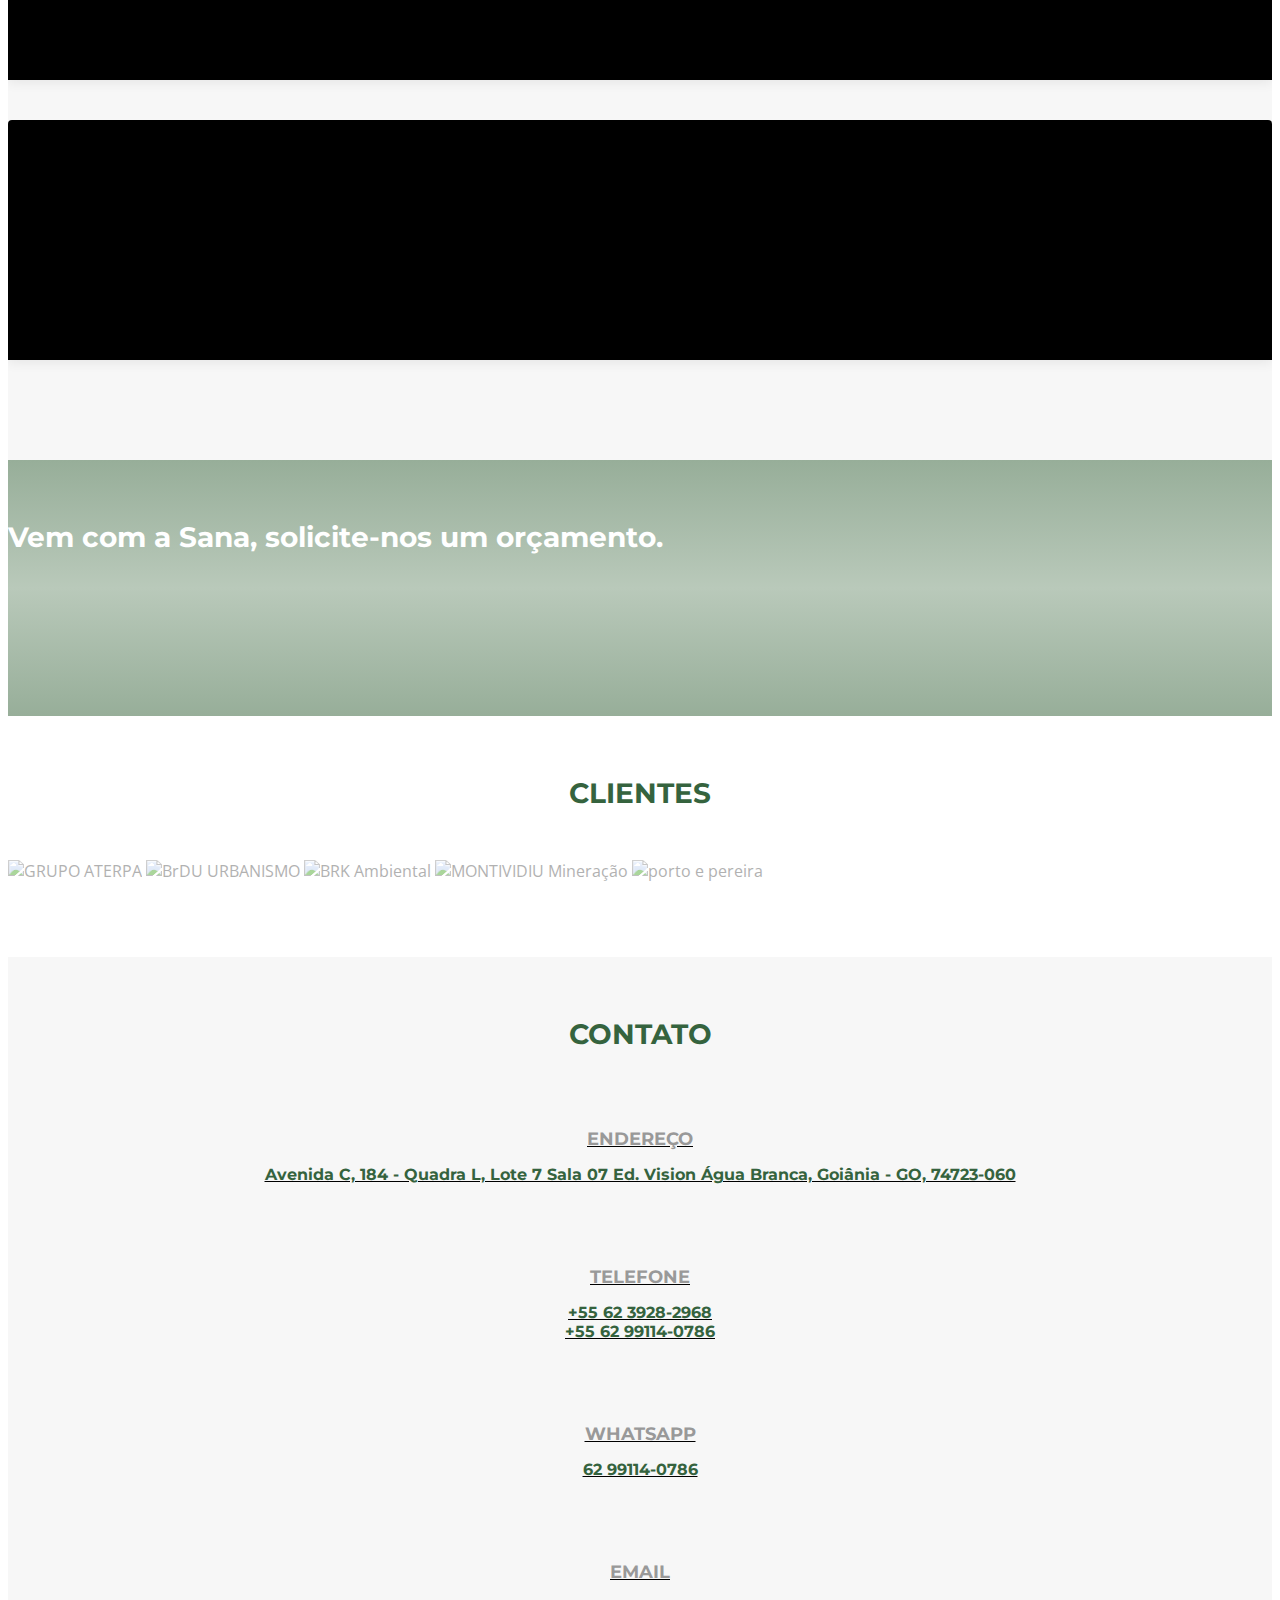
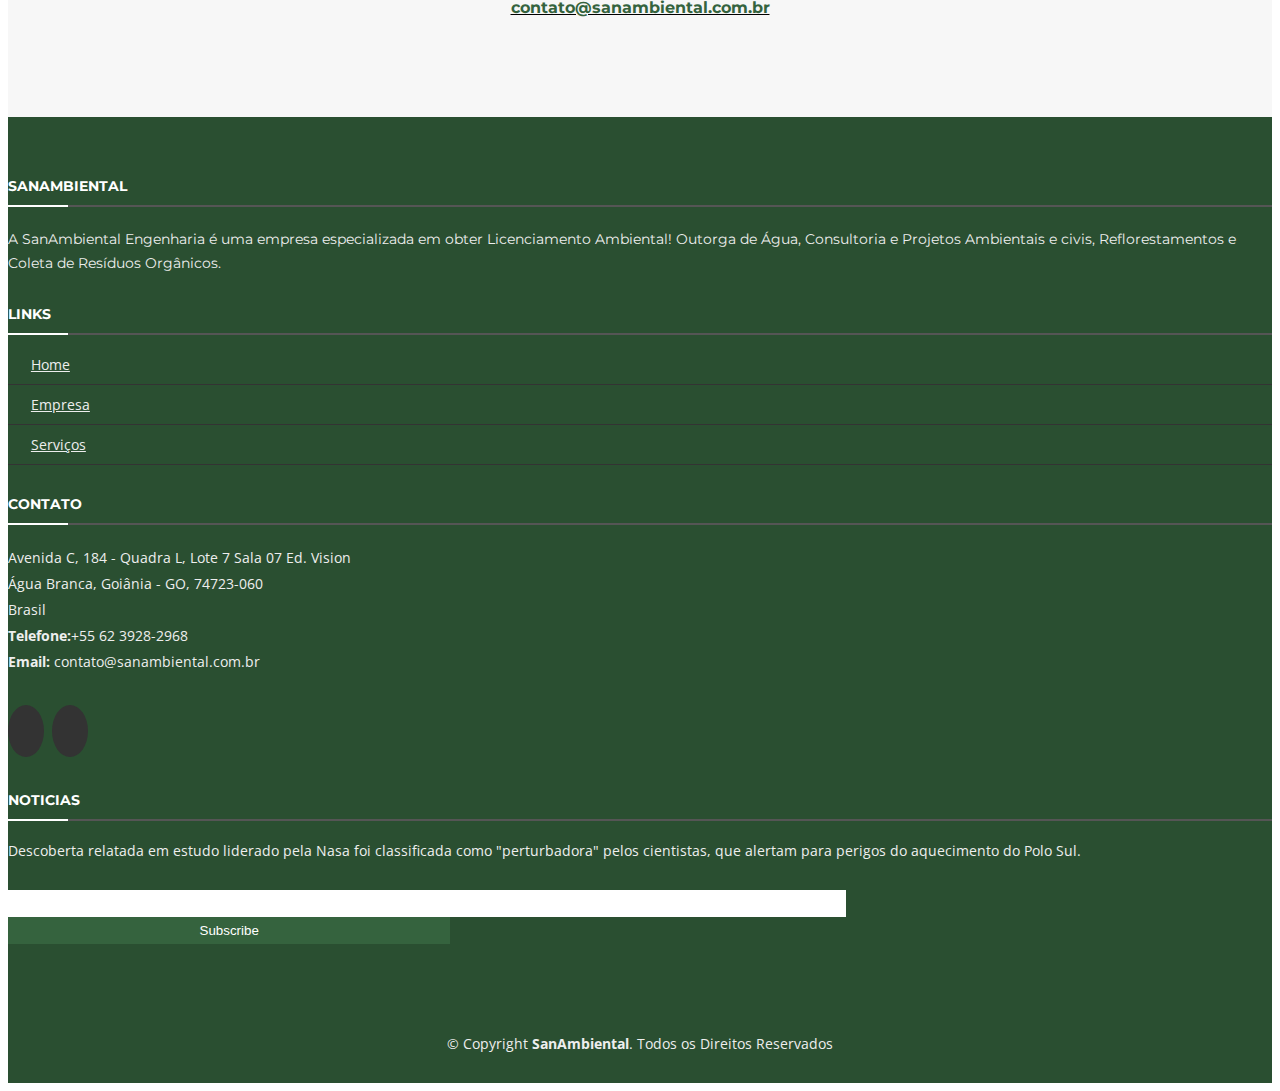
==== commit 5a74f1c1: "Melhorias de SEO." ====
--- a/index.html
+++ b/index.html
@@ -1,11 +1,11 @@
 <!DOCTYPE html>
 <html lang="en">
 <head>
-  <title>SanAmbiental Engenharia | Consultoria Ambiental | Licenciamento Ambiental</title>
+  <title>SanAmbiental Engenharia | Consultoria e Licenciamento Ambiental</title>
   <meta charset="utf-8" />
   <meta name="viewport" content="width=device-width, initial-scale=1, minimum-scale=1, maximum-scale=1, user-scalable=no">
 
-  <meta name="title" content="SanAmbiental Engenharia | Consultoria Ambiental | Licenciamento Ambiental"/>
+  <meta name="title" content="SanAmbiental Engenharia | Consultoria e Licenciamento Ambiental"/>
   <meta name="description" content="Licenciamento ambiental, Gerenciamento de Resíduos, CAR, PRAD, Consultoria Ambiental, Projetos Ambientais, Postos de Combustíveis, Compostagem"/>
   <meta name="keywords" content="Comspostagem, Projetos Ambientais, Softwares e APP Ambientais, Execução de PRAD / Plantio de Mudas, Projetos Arquitetonicos, Monitoramento e Resgade de Fauna">
   <meta name="language" content="pt-BR"/>
@@ -24,17 +24,17 @@
 
   <meta property="twitter:card" content="summary">
   <meta property="twitter:site" content="@home">
-  <meta property="twitter:title" content="SanAmbiental Engenharia | Consultoria Ambiental | Licenciamento Ambiental">
+  <meta property="twitter:title" content="SanAmbiental Engenharia | Consultoria e Licenciamento Ambiental">
   <meta property="twitter:description" content="Licenciamento ambiental, Gerenciamento de Resíduos, CAR, PRAD, Consultoria Ambiental, Projetos Ambientais, Postos de Combustíveis, Compostagem">
   <meta property="twitter:image" content="https://sanambiental.com.br/img/logo-social.jpg">
   <meta property="twitter:url" content="https://www.sanambiental.com.br">
 
-  <meta property="busca:title" content="SanAmbiental Engenharia | Consultoria Ambiental | Licenciamento Ambiental">
+  <meta property="busca:title" content="SanAmbiental Engenharia | Consultoria e Licenciamento Ambiental">
   <meta property="busca:species" content="Home">
   <meta property="busca:publisher" content="www.sanambiental.com.br">
   <meta property="busca:image" content="https://sanambiental.com.br/img/logo-social.jpg">
 
-  <meta itemprop="name" content="SanAmbiental Engenharia | Consultoria Ambiental | Licenciamento Ambiental">
+  <meta itemprop="name" content="SanAmbiental Engenharia | Consultoria e Licenciamento Ambiental">
   <meta itemprop="url" content="https://www.sanambiental.com.br">
   <meta itemprop="image" content="https://sanambiental.com.br/img/logo-social.jpg">
   <meta itemprop="description" content="Licenciamento ambiental, Gerenciamento de Resíduos, CAR, PRAD, Consultoria Ambiental, Projetos Ambientais, Postos de Combustíveis, Compostagem">
@@ -42,7 +42,7 @@
   <link rel="canonical" href="https://www.sanambiental.com.br">
 
   <meta property="og:site_name" content="SanAmbiental"/>
-  <meta property="og:title" content="SanAmbiental Engenharia | Consultoria Ambiental | Licenciamento Ambiental"/>
+  <meta property="og:title" content="SanAmbiental Engenharia | Consultoria e Licenciamento Ambiental"/>
   <meta property="og:description" content="Licenciamento ambiental, Gerenciamento de Resíduos, CAR, PRAD, Consultoria Ambiental, Projetos Ambientais, Postos de Combustíveis, Compostagem"/>
   <meta property="og:locale" content="pt_BR"/>
   <meta property="og:type" content="company"/>
@@ -176,8 +176,8 @@
       <div class="container">
 
         <header class="section-header text-center">
-          <img src="img/logo-escuro.png"/><br/><br/>
-          <h1>Consultoria e Projetos Ambientais</h1>
+          <img src="img/logo-escuro.png" alt="Engenharia Ambiental"/><br/><br/>
+          <h1>Consultoria e Licenciamento Ambiental</h1>
           <!--<h3>SanAmbiental</h3>-->
           <p style="text-align: justify">A SanAmbiental Engenharia surgiu no ano de 2013 em uma aula de empreendedorismo, onde a professora pediu para que os alunos criassem um plano de negócios
             para uma empresa, ex aluna do Instituto Federal de Ciência e Tecnologia de Goiás(IFG) a aluna Érika Jackelaine criou a empresa e o seu primeiro plano de
@@ -374,8 +374,6 @@
           </div>
 
         </div>
-
-      </div>
 
       </div>
     </section>
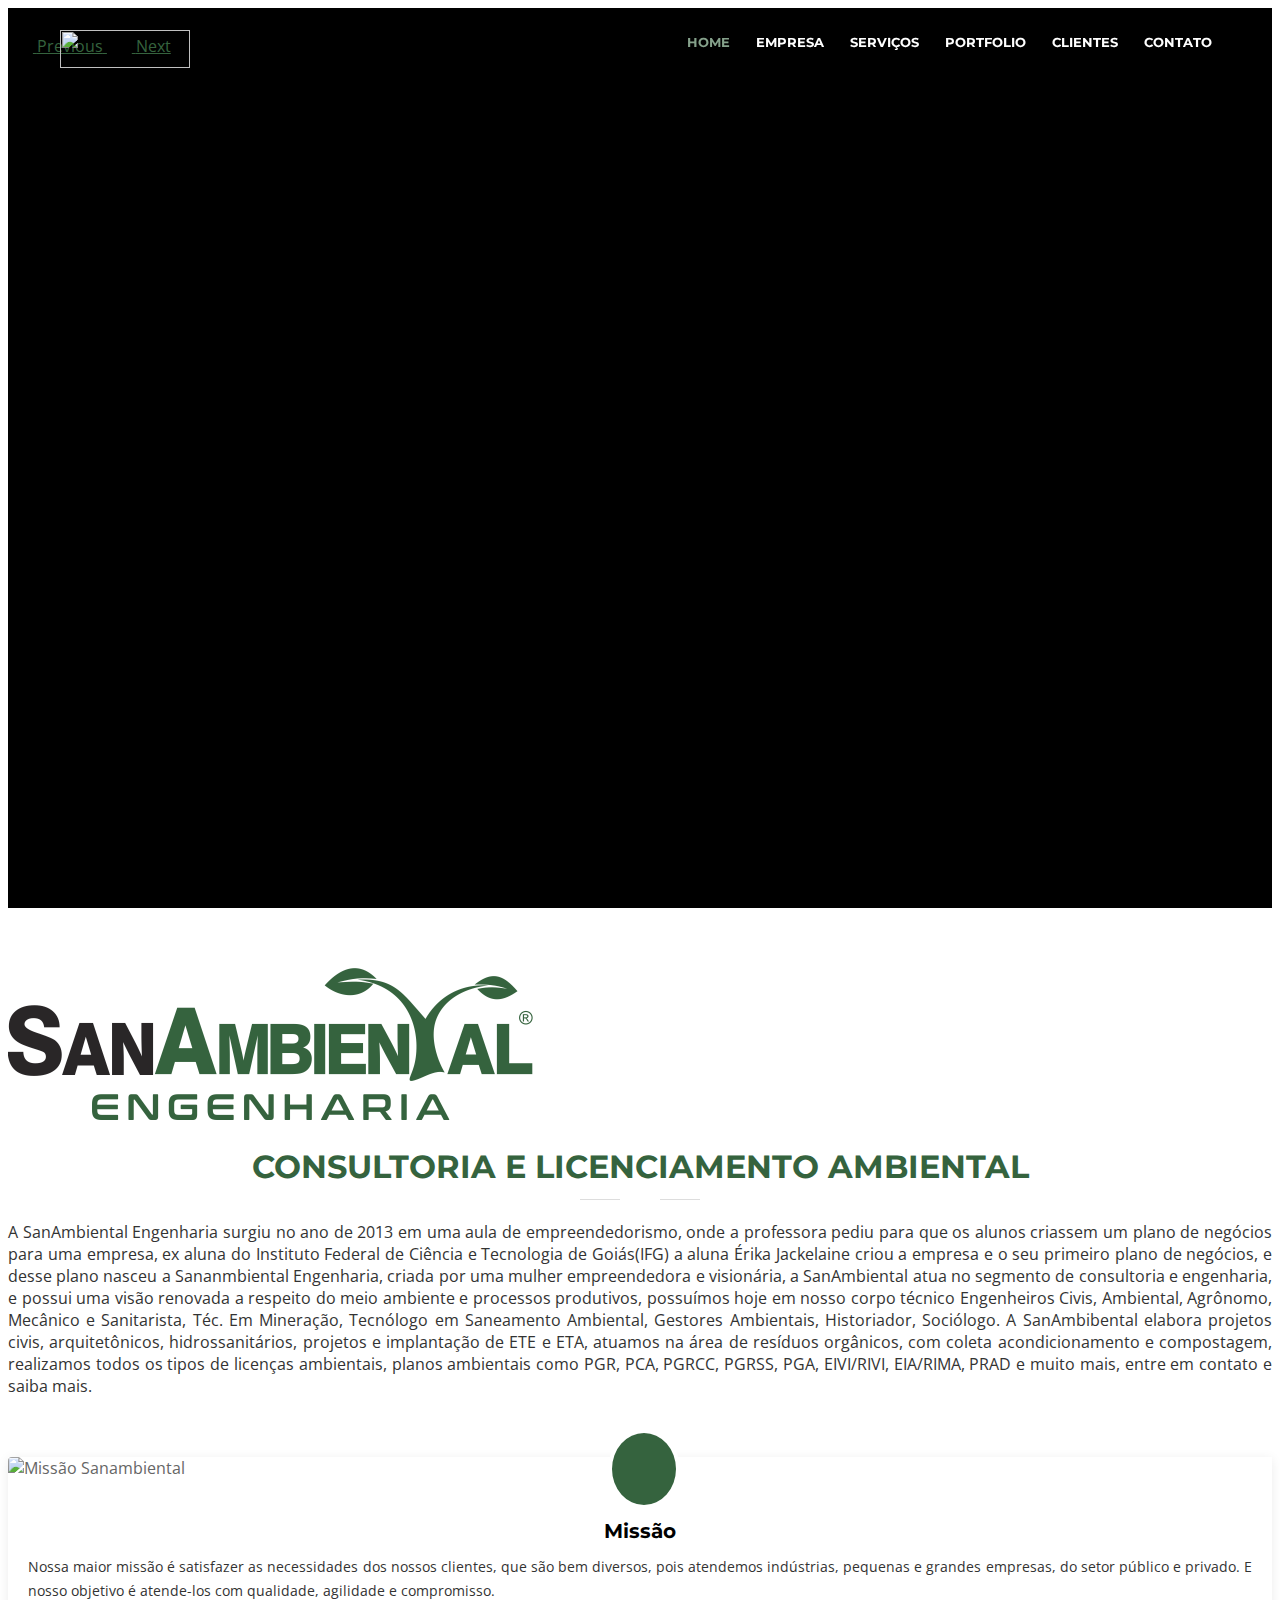
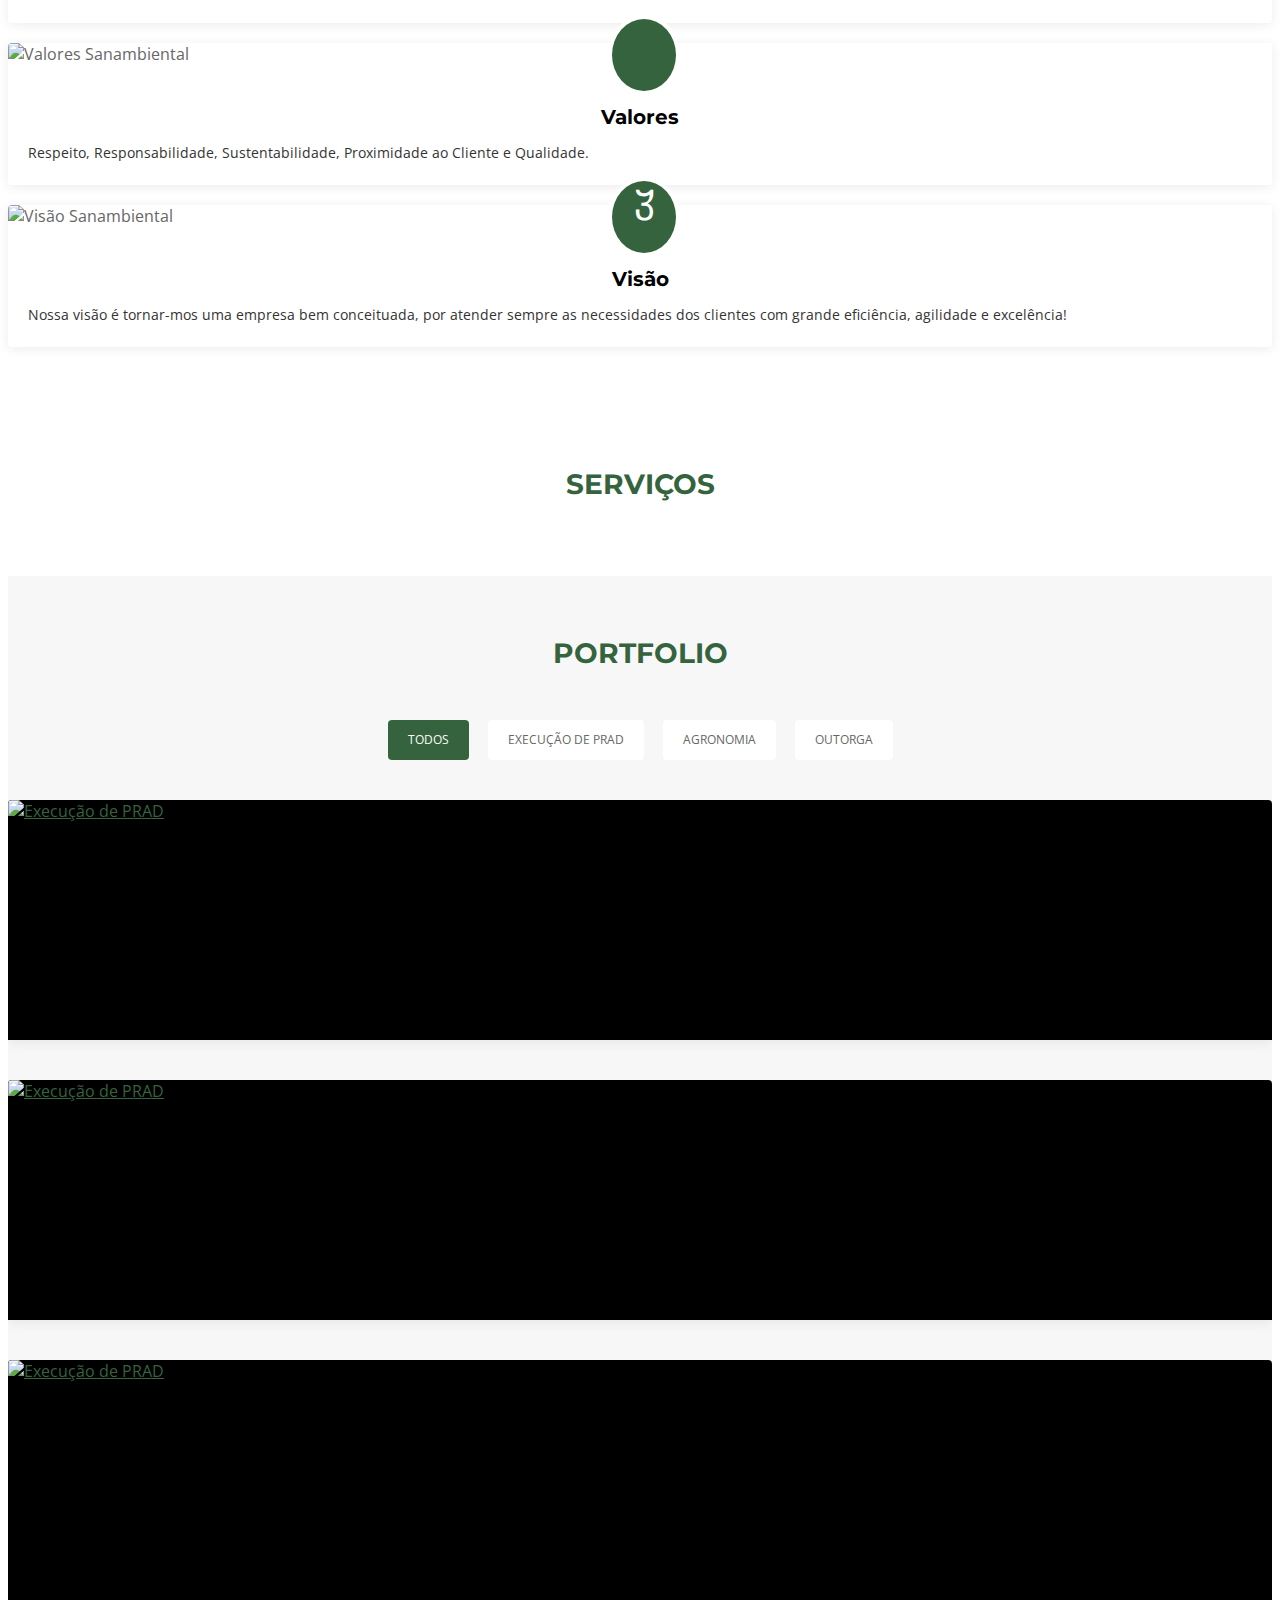
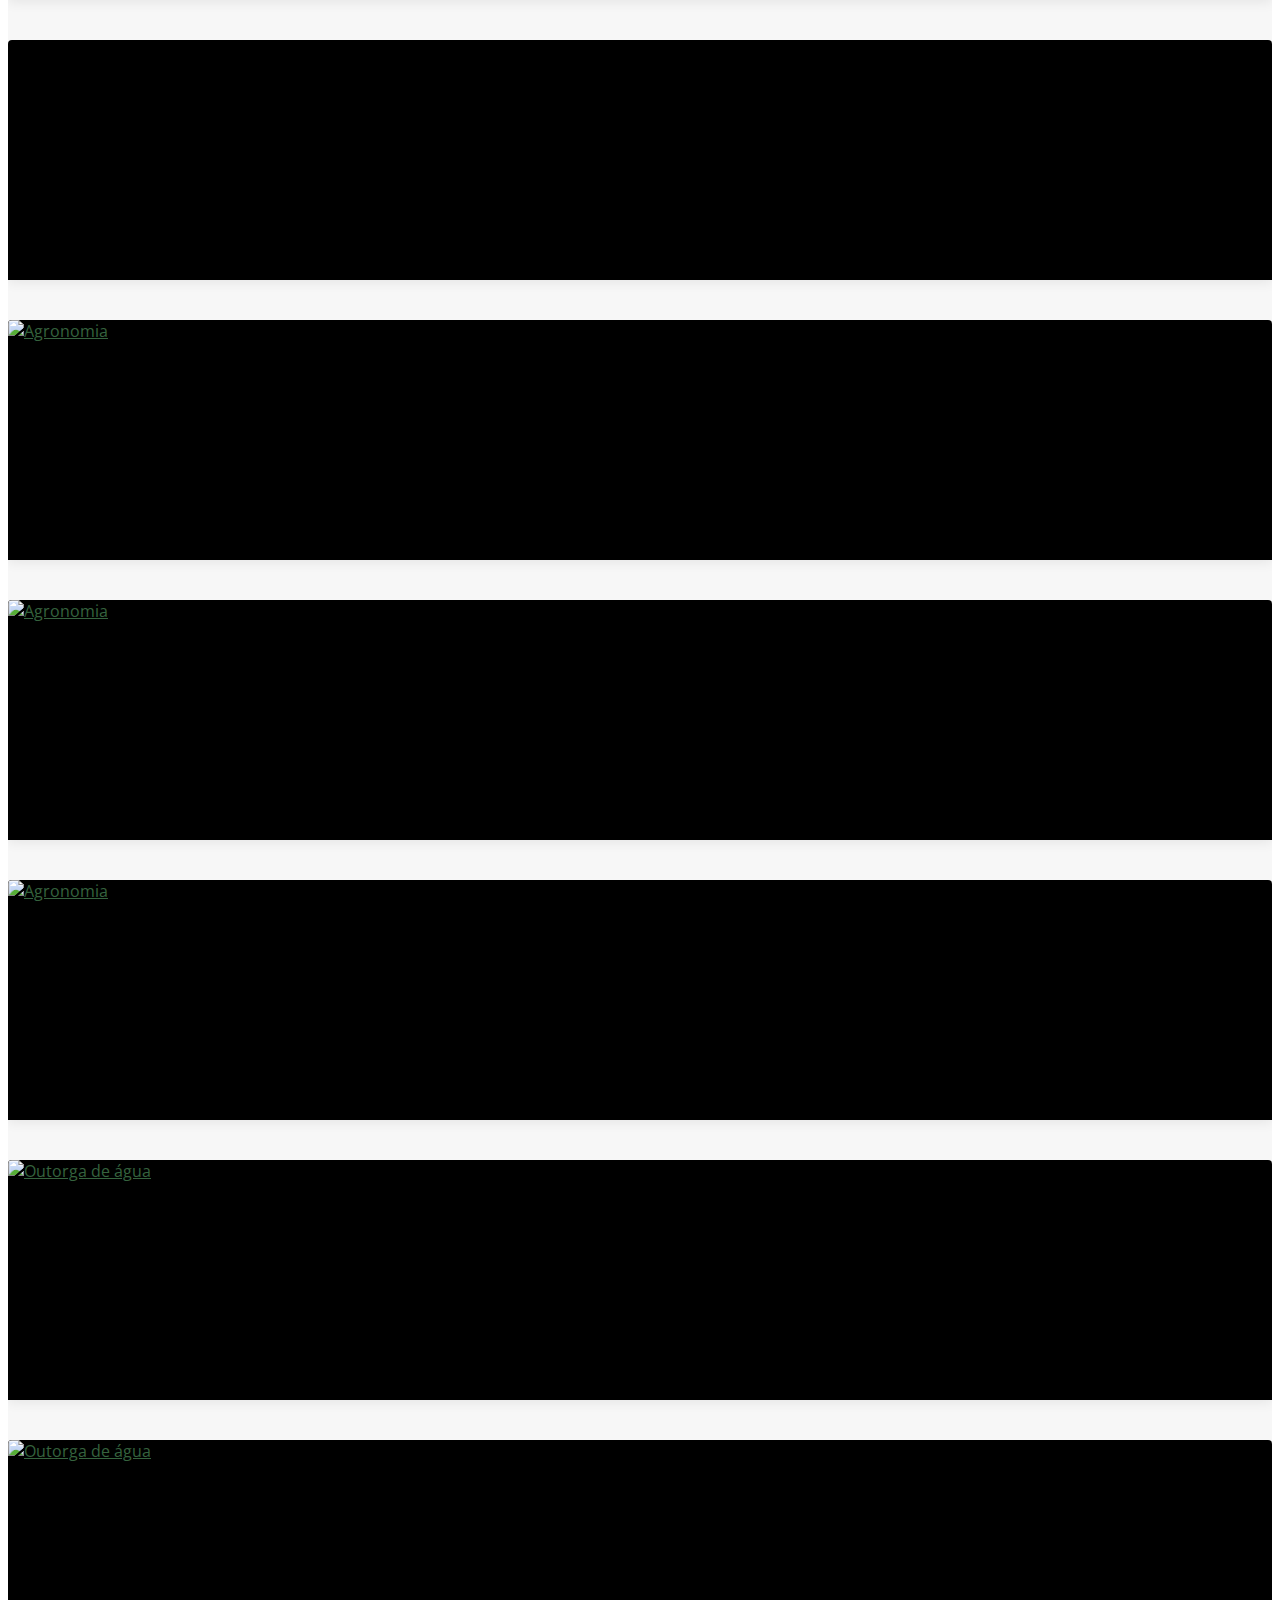
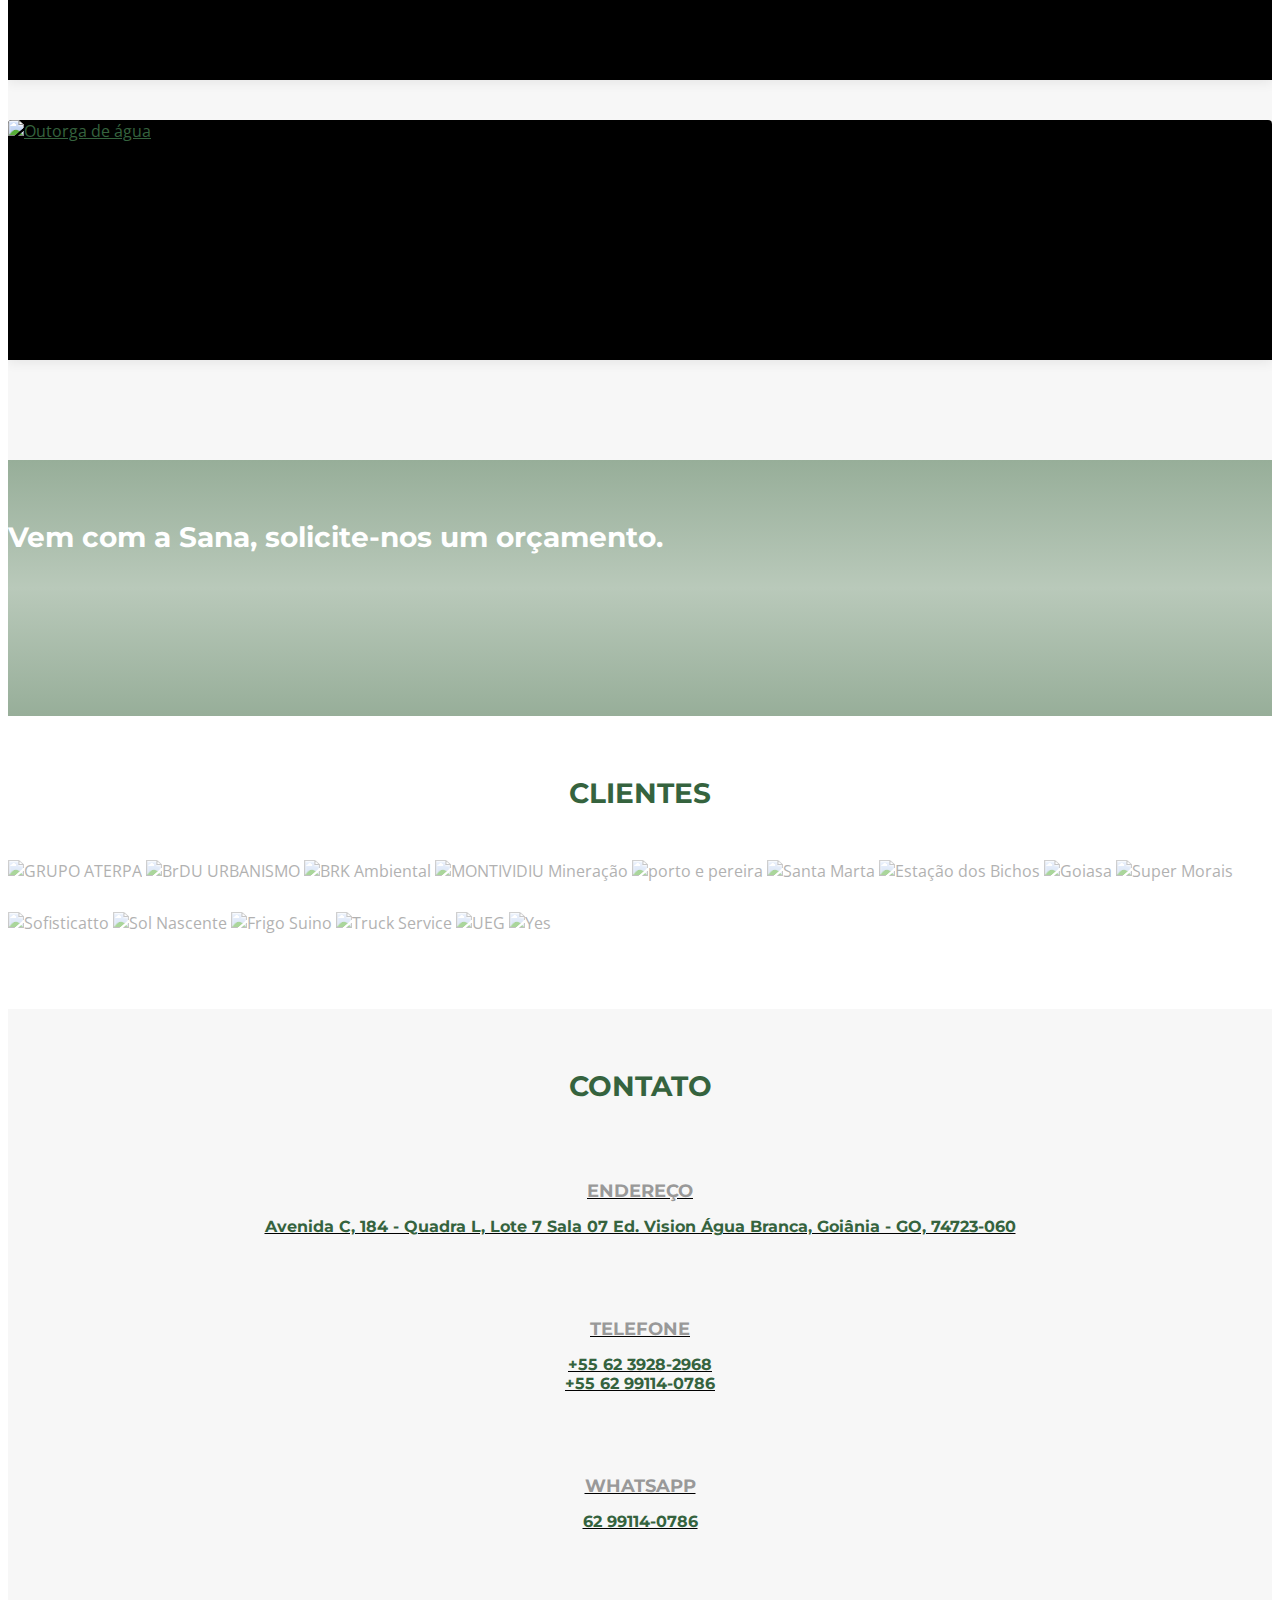
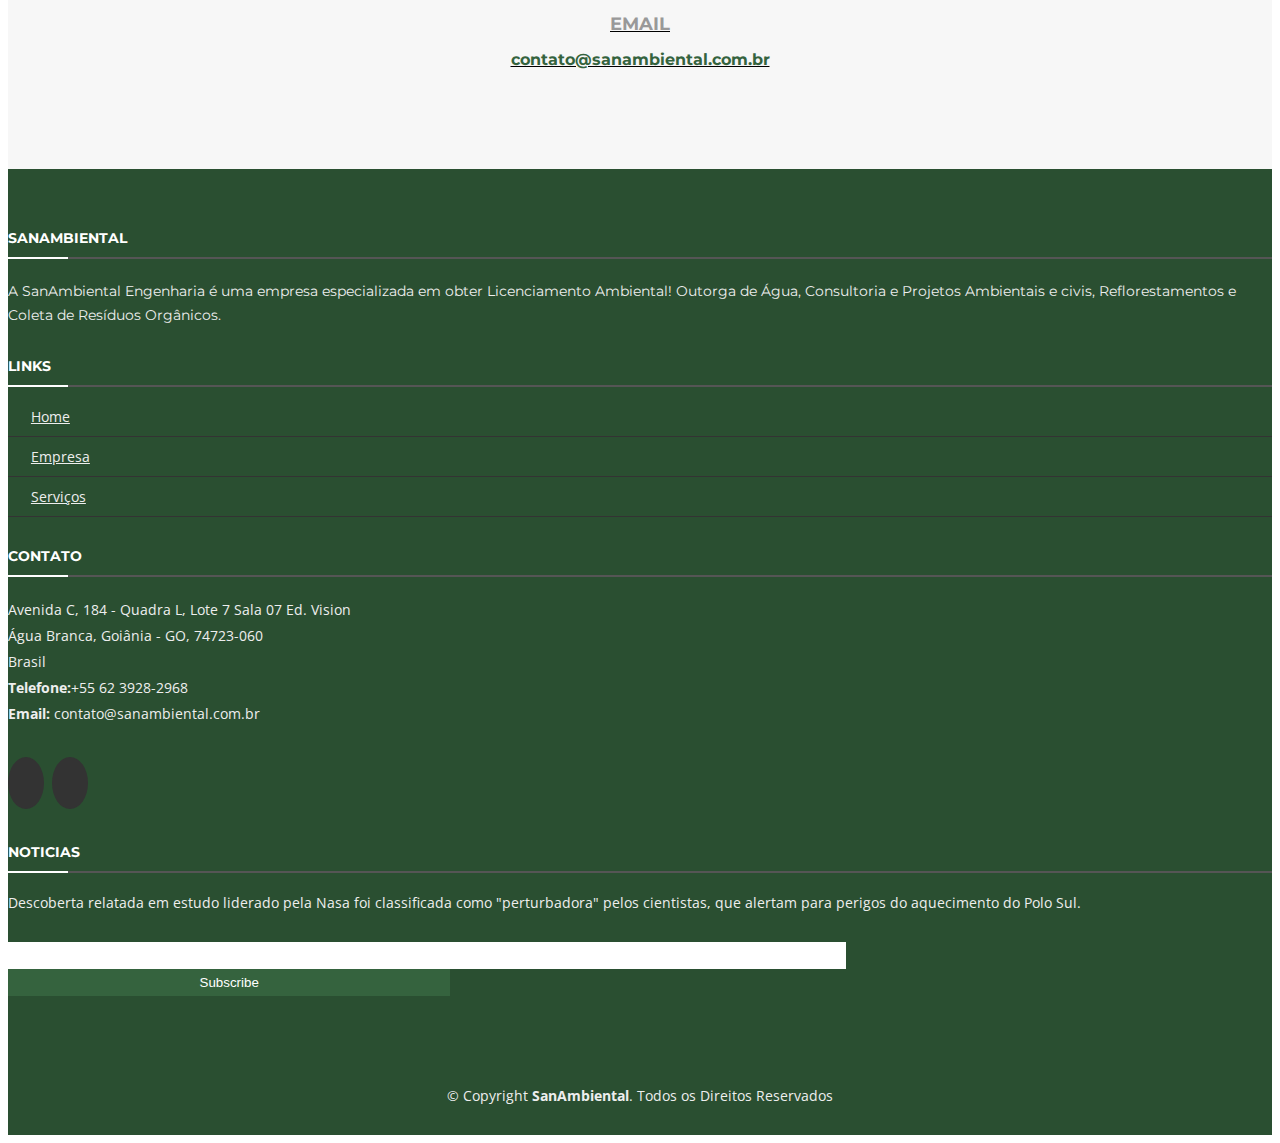
==== commit 2ac6b379: "Otimização das imagens e Melhorias de SEO." ====
--- a/index.html
+++ b/index.html
@@ -70,6 +70,15 @@
 
   <!-- Main Stylesheet File -->
   <link href="css/style.css" rel="stylesheet">
+
+  <script>
+    (function(i,s,o,g,r,a,m){i['GoogleAnalyticsObject']=r;i[r]=i[r]||function(){
+      (i[r].q=i[r].q||[]).push(arguments)},i[r].l=1*new Date();a=s.createElement(o),
+            m=s.getElementsByTagName(o)[0];a.async=1;a.src=g;m.parentNode.insertBefore(a,m)
+    })(window,document,'script','//www.google-analytics.com/analytics.js','ga');
+    ga('create', 'UA-49247093-1', 'https://sanambiental.com.br');
+    ga('send', 'pageview');
+  </script>
 </head>
 
 <body>
@@ -84,16 +93,16 @@
       <div id="logo" class="pull-left">
         <!--<h1><a href="#intro" class="scrollto">SanAmbiental</a></h1>-->
         <!-- Uncomment below if you prefer to use an image logo -->
-        <a href="#intro"><img src="img/logo.png" alt="" title="" width="130" height="38"/></a>
+        <a href="#intro"><img src="img/logo.png" alt="" title="Sanambiental Engenharia" width="130" height="38"/></a>
       </div>
 
       <nav id="nav-menu-container">
         <ul class="nav-menu">
-          <li class="menu-active"><a href="#intro">Home</a></li>
-          <li><a href="#about">Empresa</a></li>
-          <li><a href="#services">Serviços</a></li>
-          <li><a href="#portfolio">Portfolio</a></li>
-          <li><a href="#clients">Clientes</a></li>
+          <li class="menu-active"><a href="#intro" title="Home">Home</a></li>
+          <li><a href="#about" title="Empresa">Empresa</a></li>
+          <li><a href="#services" title="Serviços">Serviços</a></li>
+          <li><a href="#portfolio" title="Portifolio">Portfolio</a></li>
+          <li><a href="#clients" title="Clientes">Clientes</a></li>
           <!--
             <li><a href="#team">Equipe</a></li>
             <li class="menu-has-children"><a href="">Drop Down</a>
@@ -104,7 +113,7 @@
                 <li><a href="#">Drop Down 5</a></li>
               </ul>
             </li>-->
-          <li><a href="#contact">Contato</a></li>
+          <li><a href="#contact" title="Contato">Contato</a></li>
         </ul>
       </nav><!-- #nav-menu-container -->
     </div>
@@ -194,10 +203,10 @@
           <div class="col-md-4 wow fadeInUp">
             <div class="about-col">
               <div class="img">
-                <img src="img/about-mission.jpg" alt="" class="img-fluid">
+                <img src="img/about-mission.jpg" alt="Missão Sanambiental" class="img-fluid">
                 <div class="icon"><i class="ion-ios-speedometer-outline"></i></div>
               </div>
-              <h2 class="title"><a href="#">Missão</a></h2>
+              <h2 class="title">Missão</h2>
               <p style="text-align: justify">
                 Nossa maior missão é satisfazer as necessidades dos nossos clientes, que são bem diversos, pois atendemos indústrias, pequenas e grandes empresas, do
                 setor público e privado. E nosso objetivo é atende-los com qualidade, agilidade e compromisso.
@@ -208,10 +217,10 @@
           <div class="col-md-4 wow fadeInUp" data-wow-delay="0.1s">
             <div class="about-col">
               <div class="img">
-                <img src="img/about-plan.jpg" alt="" class="img-fluid">
+                <img src="img/about-plan.jpg" alt="Valores Sanambiental" class="img-fluid">
                 <div class="icon"><i class="ion-ios-list-outline"></i></div>
               </div>
-              <h2 class="title"><a href="#">Valores</a></h2>
+              <h2 class="title">Valores</h2>
               <p style="text-align: justify">
                 Respeito, Responsabilidade, Sustentabilidade, Proximidade ao Cliente e Qualidade.
               </p>
@@ -221,10 +230,10 @@
           <div class="col-md-4 wow fadeInUp" data-wow-delay="0.2s">
             <div class="about-col">
               <div class="img">
-                <img src="img/about-vision.jpg" alt="" class="img-fluid">
+                <img src="img/about-vision.jpg" alt="Visão Sanambiental" class="img-fluid">
                 <div class="icon"><i class="ion-ios-eye-outline"></i></div>
               </div>
-              <h2 class="title"><a href="#">Visão</a></h2>
+              <h2 class="title">Visão</h2>
               <p style="text-align: justify">
                 Nossa visão é tornar-mos uma empresa bem conceituada, por atender sempre as necessidades dos clientes com grande eficiência, agilidade e excelência!
               </p>
@@ -277,7 +286,7 @@
             <div class="portfolio-wrap">
               <a href="img/portfolio/prad/2.jpg" data-lightbox="portfolio" data-title="Execução de PRAD" title="Visualizar">
                 <figure>
-                  <img src="img/portfolio/prad/2.jpg" class="img-fluid" alt="">
+                  <img src="img/portfolio/prad/2.jpg" class="img-fluid" alt="Execução de PRAD">
                 </figure>
               </a>
             </div>
@@ -287,7 +296,7 @@
             <div class="portfolio-wrap">
               <a href="img/portfolio/prad/3.jpg" data-lightbox="portfolio" data-title="Execução de PRAD" title="Visualizar">
                 <figure>
-                  <img src="img/portfolio/prad/3.jpg" class="img-fluid" alt="">
+                  <img src="img/portfolio/prad/3.jpg" class="img-fluid" alt="Execução de PRAD">
                 </figure>
               </a>
             </div>
@@ -297,7 +306,7 @@
             <div class="portfolio-wrap">
               <a href="img/portfolio/prad/4.jpg" data-lightbox="portfolio" data-title="Execução de PRAD" title="Visualizar">
                 <figure>
-                  <img src="img/portfolio/prad/4.jpg" class="img-fluid" alt="">
+                  <img src="img/portfolio/prad/4.jpg" class="img-fluid" alt="Execução de PRAD">
                 </figure>
               </a>
             </div>
@@ -317,7 +326,7 @@
             <div class="portfolio-wrap">
               <a href="img/portfolio/agronomia/2.jpg" data-lightbox="portfolio" data-title="Agronomia" title="Visualizar">
                 <figure>
-                  <img src="img/portfolio/agronomia/2.jpg" class="img-fluid" alt="">
+                  <img src="img/portfolio/agronomia/2.jpg" class="img-fluid" alt="Agronomia">
                 </figure>
               </a>
             </div>
@@ -327,7 +336,7 @@
             <div class="portfolio-wrap">
               <a href="img/portfolio/agronomia/3.jpg" data-lightbox="portfolio" data-title="Agronomia" title="Visualizar">
                 <figure>
-                  <img src="img/portfolio/agronomia/3.jpg" class="img-fluid" alt="">
+                  <img src="img/portfolio/agronomia/3.jpg" class="img-fluid" alt="Agronomia">
                 </figure>
               </a>
             </div>
@@ -337,7 +346,7 @@
             <div class="portfolio-wrap">
               <a href="img/portfolio/agronomia/4.jpg" data-lightbox="portfolio" data-title="Agronomia" title="Visualizar">
                 <figure>
-                  <img src="img/portfolio/agronomia/4.jpg" class="img-fluid" alt="">
+                  <img src="img/portfolio/agronomia/4.jpg" class="img-fluid" alt="Agronomia">
                 </figure>
               </a>
             </div>
@@ -347,7 +356,7 @@
             <div class="portfolio-wrap">
               <a href="img/portfolio/outorga/1.jpg" data-lightbox="portfolio" data-title="Outorga de água" title="Visualizar">
                 <figure>
-                  <img src="img/portfolio/outorga/1.jpg" class="img-fluid" alt="">
+                  <img src="img/portfolio/outorga/1.jpg" class="img-fluid" alt="Outorga de água">
                 </figure>
               </a>
             </div>
@@ -357,7 +366,7 @@
             <div class="portfolio-wrap">
               <a href="img/portfolio/outorga/4.jpg" data-lightbox="portfolio" data-title="Outorga de água" title="Visualizar">
                 <figure>
-                  <img src="img/portfolio/outorga/4.jpg" class="img-fluid" alt="">
+                  <img src="img/portfolio/outorga/4.jpg" class="img-fluid" alt="Outorga de água">
                 </figure>
               </a>
             </div>
@@ -367,7 +376,7 @@
             <div class="portfolio-wrap">
               <a href="img/portfolio/outorga/6.jpg" data-lightbox="portfolio" data-title="Outorga de água" title="Visualizar">
                 <figure>
-                  <img src="img/portfolio/outorga/6.jpg" class="img-fluid" alt="">
+                  <img src="img/portfolio/outorga/6.jpg" class="img-fluid" alt="Outorga de água">
                 </figure>
               </a>
             </div>
@@ -384,9 +393,9 @@
     <section id="call-to-action" class="wow fadeIn">
       <div class="container text-center">
         <h3>Vem com a Sana, solicite-nos um orçamento.</h3>
-        <a href="https://whatsapp.sanambiental.com.br" class="contato-rede-social"><i class="fa fa-whatsapp"></i></a>
-        <a href="tel:+5562991140786" class="contato-rede-social"><i class="fa fa-phone"></i></a>
-        <a href="mailto:contato@sanambiental.com.br" class="contato-rede-social"><i class="fa fa-envelope-o"></i></a>
+        <a title="Whatsapp Sanambiental" href="https://whatsapp.sanambiental.com.br" class="contato-rede-social"><i class="fa fa-whatsapp"></i></a>
+        <a title="Telefone Sanambiental" href="tel:+5562991140786" class="contato-rede-social"><i class="fa fa-phone"></i></a>
+        <a title="Email Sanambiental" href="mailto:contato@sanambiental.com.br" class="contato-rede-social"><i class="fa fa-envelope-o"></i></a>
       </div>
     </section><!-- #call-to-action -->
 
@@ -492,16 +501,16 @@
           <img src="img/clients/3.png" alt="BRK Ambiental">
           <img src="img/clients/4.png" alt="MONTIVIDIU Mineração">
           <img src="img/clients/5.png" alt="porto e pereira">
-          <img src="img/clients/6.png" alt="">
-          <img src="img/clients/7.png" alt="">
-          <img src="img/clients/8.png" alt="">
-          <img src="img/clients/9.png" alt="">
-          <img src="img/clients/10.png" alt="">
-          <img src="img/clients/11.png" alt="">
-          <img src="img/clients/12.png" alt="">
-          <img src="img/clients/13.png" alt="">
-          <img src="img/clients/14.png" alt="">
-          <img src="img/clients/15.png" alt="">
+          <img src="img/clients/6.png" alt="Santa Marta">
+          <img src="img/clients/7.png" alt="Estação dos Bichos">
+          <img src="img/clients/8.png" alt="Goiasa">
+          <img src="img/clients/9.png" alt="Super Morais">
+          <img src="img/clients/10.png" alt="Sofisticatto">
+          <img src="img/clients/11.png" alt="Sol Nascente">
+          <img src="img/clients/12.png" alt="Frigo Suino">
+          <img src="img/clients/13.png" alt="Truck Service">
+          <img src="img/clients/14.png" alt="UEG">
+          <img src="img/clients/15.png" alt="Yes">
         </div>
 
       </div>
@@ -689,7 +698,7 @@
 
           <div class="col-md-3">
             <div class="contact-address">
-              <a target="_blank" href="https://goo.gl/maps/ux2VSSj9PXgtwmYg7">
+              <a title="Endereço Sanambiental" target="_blank" href="https://goo.gl/maps/ux2VSSj9PXgtwmYg7">
                 <i class="fa fa-map-marker"></i>
                 <h3>Endereço</h3>
                 <p class="desc-contato">Avenida C, 184 - Quadra L, Lote 7 Sala 07 Ed. Vision Água Branca, Goiânia - GO, 74723-060</p>
@@ -699,7 +708,7 @@
 
           <div class="col-md-3">
             <div class="contact-phone">
-              <a href="tel:+5562991140786">
+              <a href="tel:+5562991140786" title="Telefone Sanambiental">
                 <i class="fa fa-phone"></i>
                 <h3>Telefone</h3>
                 <p class="desc-contato">+55 62 3928-2968</p>
@@ -710,7 +719,7 @@
 
           <div class="col-md-3">
             <div class="contact-phone">
-              <a href="https://whatsapp.sanambiental.com.br">
+              <a href="https://whatsapp.sanambiental.com.br" title="Whatsapp Sanambiental">
               <i class="fa fa-whatsapp"></i>
               <h3>Whatsapp</h3>
                 <p class="desc-contato">62 99114-0786</p>
@@ -720,7 +729,7 @@
 
           <div class="col-md-3">
             <div class="contact-email">
-              <a href="mailto:contato@sanambiental.com.br">
+              <a href="mailto:contato@sanambiental.com.br" title="Email Sanambiental">
               <i class="fa fa-envelope-o"></i>
               <h3>Email</h3>
               <p class="desc-contato">contato@sanambiental.com.br</p>
@@ -773,9 +782,9 @@
           <div class="col-lg-3 col-md-6 footer-links">
             <h4>Links</h4>
             <ul>
-              <li><i class="ion-ios-arrow-right"></i> <a href="https://sanambiental.com.br">Home</a></li>
-              <li><i class="ion-ios-arrow-right"></i> <a href="#about">Empresa</a></li>
-              <li><i class="ion-ios-arrow-right"></i> <a href="#services">Serviços</a></li>
+              <li><i class="ion-ios-arrow-right"></i> <a title="Home" href="https://sanambiental.com.br">Home</a></li>
+              <li><i class="ion-ios-arrow-right"></i> <a title="Empresa" href="#about">Empresa</a></li>
+              <li><i class="ion-ios-arrow-right"></i> <a title="Serviços" href="#services">Serviços</a></li>
             </ul>
           </div>
 
@@ -793,8 +802,8 @@
 
             <div class="social-links">
               <!--<a href="#" class="twitter"><i class="fa fa-twitter"></i></a>-->
-              <a target="_blank" href="#" class="facebook"><i class="fa fa-facebook"></i></a>
-              <a target="_blank" href="https://www.instagram.com/sanambiental2019/" class="instagram"><i class="fa fa-instagram"></i></a>
+              <a title="Facebook Sanambiental" target="_blank" href="#" class="facebook"><i class="fa fa-facebook"></i></a>
+              <a title="Instagram Sanambiental" target="_blank" href="https://www.instagram.com/sanambiental2019/" class="instagram"><i class="fa fa-instagram"></i></a>
               <!--<a href="#" class="google-plus"><i class="fa fa-google-plus"></i></a>-->
               <!--<a href="#" class="linkedin"><i class="fa fa-linkedin"></i></a>-->
             </div>
